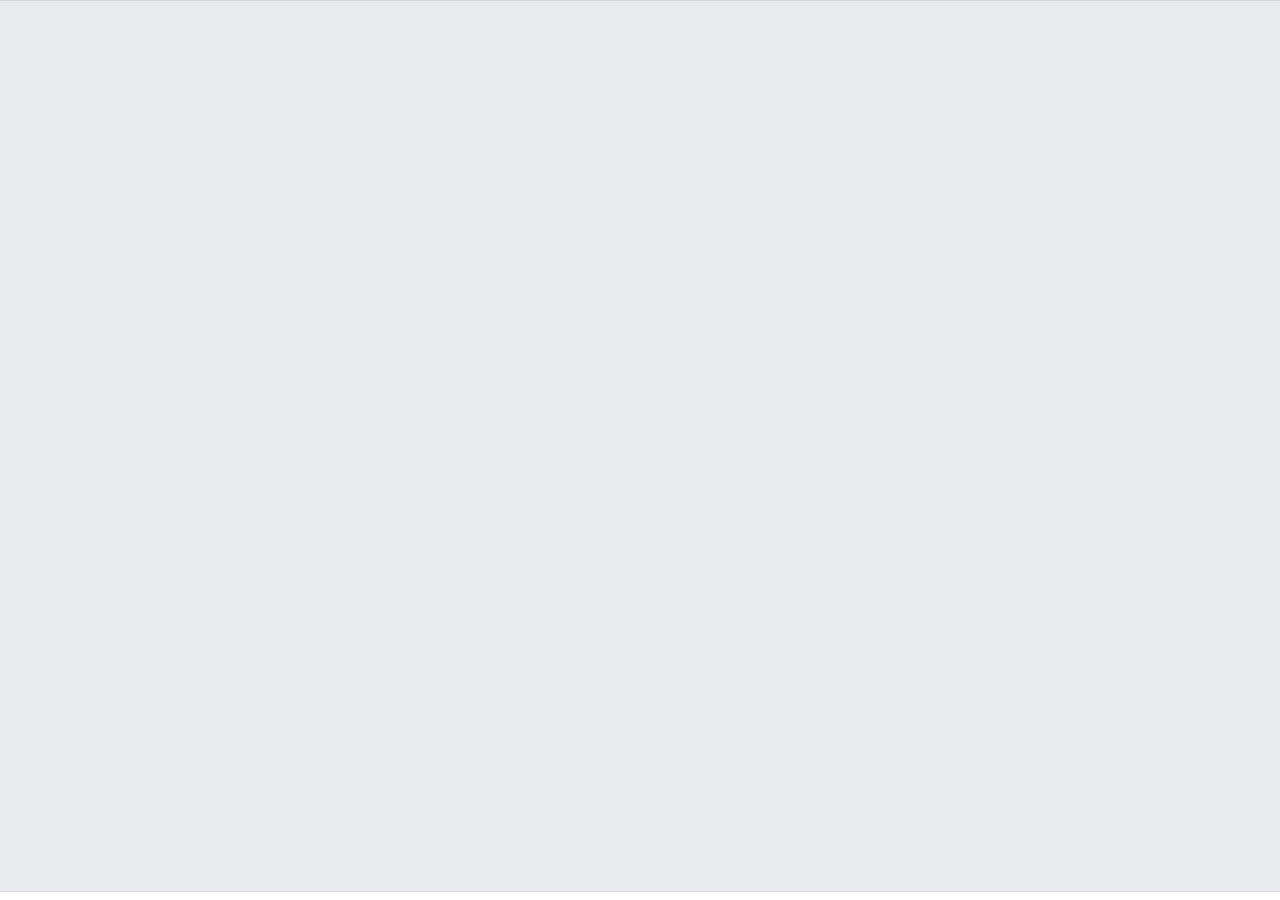
==== assets/parecer_editor/editor.html @ 7762466e "feat(parecer): module "Parecer / Relato" with I. RELATÓRIO, II. FUNDAMENTAÇÃO E ANÁLISE and III. CON" ====
<!doctype html>
<html lang="pt-BR">
<head>
<meta charset="utf-8">
<title>Editor do parecer</title>
<link rel="stylesheet" href="ckeditor5.css">
<link rel="stylesheet" id="estilos-padrao" href="sei_estilos.css">
<style id="estilos-sei"></style>
<style>
  html, body { margin: 0; height: 100%; background: #e9eaee; }
  body { display: flex; flex-direction: column; font-family: "Segoe UI", sans-serif; }
  #barra { position: sticky; top: 0; z-index: 10; background: #fff; border-bottom: 1px solid #d6d8de; }
  #barra .ck.ck-toolbar { border: 0; background: #fff; padding: 2px 6px; }
  #area { flex: 1; overflow: auto; padding: 18px 12px 40px; }
  #folha { max-width: 21cm; margin: 0 auto; background: #fff; box-shadow: 0 1px 4px rgba(0,0,0,.18); }
  #folha .ck-editor__editable { min-height: 24cm; padding: 1.5cm 1.8cm; border: 0 !important; box-shadow: none !important; }
  #rodape { font: 11px "Segoe UI", sans-serif; color: #5e6478; padding: 4px 10px; background: #fff; border-top: 1px solid #d6d8de; display: flex; gap: 16px; }
  .ck.ck-button.gestor-ativo { background: #ffe3b3 !important; }
  .ck-content a.ancora_sei { color: #1f4e9c; text-decoration: underline; cursor: default; }
  @media (max-width: 700px) { #folha .ck-editor__editable { padding: 1cm 0.8cm; } }
</style>
</head>
<body>
<div id="barra"></div>
<div id="area"><div id="folha"><div id="editor"></div></div></div>
<div id="rodape"><span id="contagem"></span><span id="aviso"></span></div>
<script src="ckeditor5.umd.js"></script>
<script src="pt-br.umd.js"></script>
<script src="editor.js"></script>
</body>
</html>
---- assets/parecer_editor/ckeditor5.css ----
/**
 * @license Copyright (c) 2003-2025, CKSource Holding sp. z o.o. All rights reserved.
 * For licensing, see LICENSE.md or https://ckeditor.com/legal/ckeditor-licensing-options
 */
:root{--ck-color-base-foreground:#fafafa;--ck-color-base-background:#fff;--ck-color-base-border:#ccced1;--ck-color-base-action:#53a336;--ck-color-base-focus:#6cb5f9;--ck-color-base-text:#333;--ck-color-base-active:#2977ff;--ck-color-base-active-focus:#0d65ff;--ck-color-base-error:#db3700;--ck-color-focus-border-coordinates:218,81.8%,56.9%;--ck-color-focus-border:hsl(var(--ck-color-focus-border-coordinates));--ck-color-focus-outer-shadow:#cae1fc;--ck-color-focus-disabled-shadow:rgba(119,186,248,.3);--ck-color-focus-error-shadow:rgba(255,64,31,.3);--ck-color-text:var(--ck-color-base-text);--ck-color-shadow-drop:rgba(0,0,0,.15);--ck-color-shadow-drop-active:rgba(0,0,0,.2);--ck-color-shadow-inner:rgba(0,0,0,.1);--ck-color-button-default-background:transparent;--ck-color-button-default-hover-background:#f0f0f0;--ck-color-button-default-active-background:#f0f0f0;--ck-color-button-default-disabled-background:transparent;--ck-color-button-on-background:#f0f7ff;--ck-color-button-on-hover-background:#dbecff;--ck-color-button-on-active-background:#dbecff;--ck-color-button-on-disabled-background:#f0f2f4;--ck-color-button-on-color:#2977ff;--ck-color-button-action-background:var(--ck-color-base-action);--ck-color-button-action-hover-background:#4d9d30;--ck-color-button-action-active-background:#4d9d30;--ck-color-button-action-disabled-background:#7ec365;--ck-color-button-action-text:var(--ck-color-base-background);--ck-color-button-save:#008a00;--ck-color-button-cancel:#db3700;--ck-color-switch-button-off-background:#939393;--ck-color-switch-button-off-hover-background:#7d7d7d;--ck-color-switch-button-on-background:var(--ck-color-button-action-background);--ck-color-switch-button-on-hover-background:#4d9d30;--ck-color-switch-button-inner-background:var(--ck-color-base-background);--ck-color-switch-button-inner-shadow:rgba(0,0,0,.1);--ck-color-dropdown-panel-background:var(--ck-color-base-background);--ck-color-dropdown-panel-border:var(--ck-color-base-border);--ck-color-dialog-background:var(--ck-custom-background);--ck-color-dialog-form-header-border:var(--ck-custom-border);--ck-color-input-background:var(--ck-color-base-background);--ck-color-input-border:var(--ck-color-base-border);--ck-color-input-error-border:var(--ck-color-base-error);--ck-color-input-text:var(--ck-color-base-text);--ck-color-input-disabled-background:#f2f2f2;--ck-color-input-disabled-border:var(--ck-color-base-border);--ck-color-input-disabled-text:#757575;--ck-color-list-background:var(--ck-color-base-background);--ck-color-list-button-hover-background:var(--ck-color-button-default-hover-background);--ck-color-list-button-on-background:var(--ck-color-button-on-color);--ck-color-list-button-on-background-focus:var(--ck-color-button-on-color);--ck-color-list-button-on-text:var(--ck-color-base-background);--ck-color-panel-background:var(--ck-color-base-background);--ck-color-panel-border:var(--ck-color-base-border);--ck-color-toolbar-background:var(--ck-color-base-background);--ck-color-toolbar-border:var(--ck-color-base-border);--ck-color-tooltip-background:var(--ck-color-base-text);--ck-color-tooltip-text:var(--ck-color-base-background);--ck-color-engine-placeholder-text:#707070;--ck-color-upload-bar-background:#6cb5f9;--ck-color-link-default:#0000f0;--ck-color-link-selected-background:rgba(31,176,255,.1);--ck-color-link-fake-selection:rgba(31,176,255,.3);--ck-color-highlight-background:#ff0;--ck-color-light-red:#fcc;--ck-disabled-opacity:.5;--ck-focus-outer-shadow-geometry:0 0 0 3px;--ck-focus-outer-shadow:var(--ck-focus-outer-shadow-geometry) var(--ck-color-focus-outer-shadow);--ck-focus-disabled-outer-shadow:var(--ck-focus-outer-shadow-geometry) var(--ck-color-focus-disabled-shadow);--ck-focus-error-outer-shadow:var(--ck-focus-outer-shadow-geometry) var(--ck-color-focus-error-shadow);--ck-focus-ring:1px solid var(--ck-color-focus-border);--ck-font-size-base:13px;--ck-line-height-base:1.84615;--ck-font-face:Helvetica,Arial,Tahoma,Verdana,Sans-Serif;--ck-font-size-tiny:0.7em;--ck-font-size-small:0.75em;--ck-font-size-normal:1em;--ck-font-size-big:1.4em;--ck-font-size-large:1.8em;--ck-ui-component-min-height:2.3em}.ck-reset_all :not(.ck-reset_all-excluded *),.ck.ck-reset,.ck.ck-reset_all{word-wrap:break-word;background:transparent;border:0;box-sizing:border-box;height:auto;margin:0;padding:0;position:static;text-decoration:none;transition:none;vertical-align:middle;width:auto}.ck-reset_all :not(.ck-reset_all-excluded *),.ck.ck-reset_all{border-collapse:collapse;color:var(--ck-color-text);cursor:auto;float:none;font:normal normal normal var(--ck-font-size-base)/var(--ck-line-height-base) var(--ck-font-face);text-align:left;white-space:nowrap}.ck-reset_all .ck-rtl :not(.ck-reset_all-excluded *){text-align:right}.ck-reset_all iframe:not(.ck-reset_all-excluded *){vertical-align:inherit}.ck-reset_all textarea:not(.ck-reset_all-excluded *){white-space:pre-wrap}.ck-reset_all input[type=password]:not(.ck-reset_all-excluded *),.ck-reset_all input[type=text]:not(.ck-reset_all-excluded *),.ck-reset_all textarea:not(.ck-reset_all-excluded *){cursor:text}.ck-reset_all input[type=password][disabled]:not(.ck-reset_all-excluded *),.ck-reset_all input[type=text][disabled]:not(.ck-reset_all-excluded *),.ck-reset_all textarea[disabled]:not(.ck-reset_all-excluded *){cursor:default}.ck-reset_all fieldset:not(.ck-reset_all-excluded *){border:2px groove #dfdee3;padding:10px}.ck-reset_all button:not(.ck-reset_all-excluded *)::-moz-focus-inner{border:0;padding:0}.ck[dir=rtl],.ck[dir=rtl] .ck{text-align:right}:root{--ck-border-radius:2px;--ck-inner-shadow:2px 2px 3px var(--ck-color-shadow-inner) inset;--ck-drop-shadow:0 1px 2px 1px var(--ck-color-shadow-drop);--ck-drop-shadow-active:0 3px 6px 1px var(--ck-color-shadow-drop-active);--ck-spacing-unit:0.6em;--ck-spacing-large:calc(var(--ck-spacing-unit)*1.5);--ck-spacing-standard:var(--ck-spacing-unit);--ck-spacing-medium:calc(var(--ck-spacing-unit)*0.8);--ck-spacing-small:calc(var(--ck-spacing-unit)*0.5);--ck-spacing-tiny:calc(var(--ck-spacing-unit)*0.3);--ck-spacing-extra-tiny:calc(var(--ck-spacing-unit)*0.16)}.ck.ck-autocomplete>.ck-search__results{background:var(--ck-color-base-background);border:1px solid var(--ck-color-dropdown-panel-border);border-radius:0;max-height:200px;min-width:auto;overflow-y:auto}.ck-rounded-corners .ck.ck-autocomplete>.ck-search__results,.ck.ck-autocomplete>.ck-search__results.ck-rounded-corners{border-radius:var(--ck-border-radius)}.ck.ck-autocomplete>.ck-search__results{box-shadow:var(--ck-drop-shadow),0 0}.ck.ck-autocomplete>.ck-search__results.ck-search__results_n{border-bottom-left-radius:0;border-bottom-right-radius:0;margin-bottom:-1px}.ck.ck-autocomplete>.ck-search__results.ck-search__results_s{border-top-left-radius:0;border-top-right-radius:0;margin-top:-1px}.ck.ck-button,a.ck.ck-button{-webkit-appearance:none;background:var(--ck-color-button-default-background);border:1px solid transparent;border-radius:0;cursor:default;font-size:inherit;line-height:1;min-height:var(--ck-ui-component-min-height);min-width:var(--ck-ui-component-min-height);padding:var(--ck-spacing-tiny);text-align:center;transition:box-shadow .2s ease-in-out,border .2s ease-in-out;vertical-align:middle;white-space:nowrap}.ck.ck-button:not(.ck-disabled):hover,a.ck.ck-button:not(.ck-disabled):hover{background:var(--ck-color-button-default-hover-background)}.ck.ck-button:not(.ck-disabled):active,a.ck.ck-button:not(.ck-disabled):active{background:var(--ck-color-button-default-active-background)}.ck.ck-button.ck-disabled,a.ck.ck-button.ck-disabled{background:var(--ck-color-button-default-disabled-background)}.ck-rounded-corners .ck.ck-button,.ck-rounded-corners a.ck.ck-button,.ck.ck-button.ck-rounded-corners,a.ck.ck-button.ck-rounded-corners{border-radius:var(--ck-border-radius)}@media (prefers-reduced-motion:reduce){.ck.ck-button,a.ck.ck-button{transition:none}}.ck.ck-button:active,.ck.ck-button:focus,a.ck.ck-button:active,a.ck.ck-button:focus{border:var(--ck-focus-ring);box-shadow:var(--ck-focus-outer-shadow),0 0;outline:none}.ck.ck-button .ck-button__icon use,.ck.ck-button .ck-button__icon use *,a.ck.ck-button .ck-button__icon use,a.ck.ck-button .ck-button__icon use *{color:inherit}.ck.ck-button .ck-button__label,a.ck.ck-button .ck-button__label{color:inherit;cursor:inherit;font-size:inherit;font-weight:inherit;vertical-align:middle}[dir=ltr] .ck.ck-button .ck-button__label,[dir=ltr] a.ck.ck-button .ck-button__label{text-align:left}[dir=rtl] .ck.ck-button .ck-button__label,[dir=rtl] a.ck.ck-button .ck-button__label{text-align:right}.ck.ck-button .ck-button__keystroke,a.ck.ck-button .ck-button__keystroke{color:inherit;opacity:.5}[dir=ltr] .ck.ck-button .ck-button__keystroke,[dir=ltr] a.ck.ck-button .ck-button__keystroke{margin-left:var(--ck-spacing-large)}[dir=rtl] .ck.ck-button .ck-button__keystroke,[dir=rtl] a.ck.ck-button .ck-button__keystroke{margin-right:var(--ck-spacing-large)}.ck.ck-button.ck-disabled:active,.ck.ck-button.ck-disabled:focus,a.ck.ck-button.ck-disabled:active,a.ck.ck-button.ck-disabled:focus{box-shadow:var(--ck-focus-disabled-outer-shadow),0 0}.ck.ck-button.ck-disabled .ck-button__icon,.ck.ck-button.ck-disabled .ck-button__label,a.ck.ck-button.ck-disabled .ck-button__icon,a.ck.ck-button.ck-disabled .ck-button__label{opacity:var(--ck-disabled-opacity)}.ck.ck-button.ck-disabled .ck-button__keystroke,a.ck.ck-button.ck-disabled .ck-button__keystroke{opacity:.3}.ck.ck-button.ck-button_with-text,a.ck.ck-button.ck-button_with-text{padding:var(--ck-spacing-tiny) var(--ck-spacing-standard)}[dir=ltr] .ck.ck-button.ck-button_with-text .ck-button__icon,[dir=ltr] a.ck.ck-button.ck-button_with-text .ck-button__icon{margin-right:var(--ck-spacing-medium)}[dir=rtl] .ck.ck-button.ck-button_with-text .ck-button__icon,[dir=rtl] a.ck.ck-button.ck-button_with-text .ck-button__icon{margin-left:var(--ck-spacing-medium)}.ck.ck-button.ck-button_with-keystroke .ck-button__label,a.ck.ck-button.ck-button_with-keystroke .ck-button__label{flex-grow:1}.ck.ck-button.ck-on,a.ck.ck-button.ck-on{background:var(--ck-color-button-on-background);color:var(--ck-color-button-on-color)}.ck.ck-button.ck-on:not(.ck-disabled):hover,a.ck.ck-button.ck-on:not(.ck-disabled):hover{background:var(--ck-color-button-on-hover-background)}.ck.ck-button.ck-on:not(.ck-disabled):active,a.ck.ck-button.ck-on:not(.ck-disabled):active{background:var(--ck-color-button-on-active-background)}.ck.ck-button.ck-on.ck-disabled,a.ck.ck-button.ck-on.ck-disabled{background:var(--ck-color-button-on-disabled-background)}.ck.ck-button.ck-button-save,a.ck.ck-button.ck-button-save{color:var(--ck-color-button-save)}.ck.ck-button.ck-button-cancel,a.ck.ck-button.ck-button-cancel{color:var(--ck-color-button-cancel)}.ck.ck-button-action,a.ck.ck-button-action{background:var(--ck-color-button-action-background);color:var(--ck-color-button-action-text)}.ck.ck-button-action:not(.ck-disabled):hover,a.ck.ck-button-action:not(.ck-disabled):hover{background:var(--ck-color-button-action-hover-background)}.ck.ck-button-action:not(.ck-disabled):active,a.ck.ck-button-action:not(.ck-disabled):active{background:var(--ck-color-button-action-active-background)}.ck.ck-button-action.ck-disabled,a.ck.ck-button-action.ck-disabled{background:var(--ck-color-button-action-disabled-background)}.ck.ck-button-bold,a.ck.ck-button-bold{font-weight:700}:root{--ck-switch-button-toggle-width:2.6153846154em;--ck-switch-button-toggle-inner-size:calc(1.07692em + 1px);--ck-switch-button-translation:calc(var(--ck-switch-button-toggle-width) - var(--ck-switch-button-toggle-inner-size) - 2px);--ck-switch-button-inner-hover-shadow:0 0 0 5px var(--ck-color-switch-button-inner-shadow)}.ck.ck-button.ck-switchbutton,.ck.ck-button.ck-switchbutton.ck-on:active,.ck.ck-button.ck-switchbutton.ck-on:focus,.ck.ck-button.ck-switchbutton.ck-on:hover,.ck.ck-button.ck-switchbutton:active,.ck.ck-button.ck-switchbutton:focus,.ck.ck-button.ck-switchbutton:hover{background:transparent;color:inherit}[dir=ltr] .ck.ck-button.ck-switchbutton .ck-button__label{margin-right:calc(var(--ck-spacing-large)*2)}[dir=rtl] .ck.ck-button.ck-switchbutton .ck-button__label{margin-left:calc(var(--ck-spacing-large)*2)}.ck.ck-button.ck-switchbutton .ck-button__toggle{background:var(--ck-color-switch-button-off-background);border:1px solid transparent;border-radius:0;transition:background .4s ease,box-shadow .2s ease-in-out,outline .2s ease-in-out;width:var(--ck-switch-button-toggle-width)}.ck-rounded-corners .ck.ck-button.ck-switchbutton .ck-button__toggle,.ck.ck-button.ck-switchbutton .ck-button__toggle.ck-rounded-corners{border-radius:var(--ck-border-radius)}[dir=ltr] .ck.ck-button.ck-switchbutton .ck-button__toggle{margin-left:auto}[dir=rtl] .ck.ck-button.ck-switchbutton .ck-button__toggle{margin-right:auto}.ck.ck-button.ck-switchbutton .ck-button__toggle .ck-button__toggle__inner{background:var(--ck-color-switch-button-inner-background);border-radius:0;height:var(--ck-switch-button-toggle-inner-size);transition:all .3s ease;width:var(--ck-switch-button-toggle-inner-size)}.ck-rounded-corners .ck.ck-button.ck-switchbutton .ck-button__toggle .ck-button__toggle__inner,.ck.ck-button.ck-switchbutton .ck-button__toggle .ck-button__toggle__inner.ck-rounded-corners{border-radius:var(--ck-border-radius);border-radius:calc(var(--ck-border-radius)*.5)}@media (prefers-reduced-motion:reduce){.ck.ck-button.ck-switchbutton .ck-button__toggle .ck-button__toggle__inner{transition:none}}.ck.ck-button.ck-switchbutton .ck-button__toggle:hover{background:var(--ck-color-switch-button-off-hover-background)}.ck.ck-button.ck-switchbutton .ck-button__toggle:hover .ck-button__toggle__inner{box-shadow:var(--ck-switch-button-inner-hover-shadow)}.ck.ck-button.ck-switchbutton.ck-disabled .ck-button__toggle{opacity:var(--ck-disabled-opacity)}.ck.ck-button.ck-switchbutton:focus{border-color:transparent;box-shadow:none;outline:none}.ck.ck-button.ck-switchbutton:focus .ck-button__toggle{box-shadow:0 0 0 1px var(--ck-color-base-background),0 0 0 5px var(--ck-color-focus-outer-shadow);outline:var(--ck-focus-ring);outline-offset:1px}.ck.ck-button.ck-switchbutton.ck-on .ck-button__toggle{background:var(--ck-color-switch-button-on-background)}.ck.ck-button.ck-switchbutton.ck-on .ck-button__toggle:hover{background:var(--ck-color-switch-button-on-hover-background)}[dir=ltr] .ck.ck-button.ck-switchbutton.ck-on .ck-button__toggle .ck-button__toggle__inner{transform:translateX(var( --ck-switch-button-translation ))}[dir=rtl] .ck.ck-button.ck-switchbutton.ck-on .ck-button__toggle .ck-button__toggle__inner{transform:translateX(calc(var( --ck-switch-button-translation )*-1))}.ck.ck-button.ck-list-item-button{padding:var(--ck-spacing-tiny) calc(var(--ck-spacing-standard)*2)}.ck.ck-button.ck-list-item-button,.ck.ck-button.ck-list-item-button.ck-on{background:var(--ck-color-list-background);color:var(--ck-color-text)}[dir=ltr] .ck.ck-button.ck-list-item-button:has(.ck-list-item-button__check-holder){padding-left:var(--ck-spacing-small)}[dir=rtl] .ck.ck-button.ck-list-item-button:has(.ck-list-item-button__check-holder){padding-right:var(--ck-spacing-small)}.ck.ck-button.ck-list-item-button.ck-button.ck-on:hover,.ck.ck-button.ck-list-item-button.ck-on:hover,.ck.ck-button.ck-list-item-button.ck-on:not(.ck-list-item-button_toggleable),.ck.ck-button.ck-list-item-button:hover:not(.ck-disabled){background:var(--ck-color-list-button-hover-background)}.ck.ck-button.ck-list-item-button.ck-button.ck-on:hover:not(.ck-disabled),.ck.ck-button.ck-list-item-button.ck-on:hover:not(.ck-disabled),.ck.ck-button.ck-list-item-button.ck-on:not(.ck-list-item-button_toggleable):not(.ck-disabled),.ck.ck-button.ck-list-item-button:hover:not(.ck-disabled):not(.ck-disabled){color:var(--ck-color-text)}:root{--ck-collapsible-arrow-size:calc(var(--ck-icon-size)*0.5)}.ck.ck-collapsible>.ck.ck-button{border-radius:0;color:inherit;font-weight:700;width:100%}.ck.ck-collapsible>.ck.ck-button:focus{background:transparent}.ck.ck-collapsible>.ck.ck-button:active,.ck.ck-collapsible>.ck.ck-button:hover:not(:focus),.ck.ck-collapsible>.ck.ck-button:not(:focus){background:transparent;border-color:transparent;box-shadow:none}.ck.ck-collapsible>.ck.ck-button>.ck-icon{margin-right:var(--ck-spacing-medium);width:var(--ck-collapsible-arrow-size)}.ck.ck-collapsible>.ck-collapsible__children{padding:var(--ck-spacing-medium) var(--ck-spacing-large) var(--ck-spacing-large)}.ck.ck-collapsible.ck-collapsible_collapsed>.ck.ck-button .ck-icon{transform:rotate(-90deg)}:root{--ck-color-grid-tile-size:24px;--ck-color-color-grid-check-icon:#166fd4}.ck.ck-color-grid{grid-gap:5px;padding:8px}.ck.ck-color-grid__tile{transition:box-shadow .2s ease}@media (forced-colors:none){.ck.ck-color-grid__tile{border:0;height:var(--ck-color-grid-tile-size);min-height:var(--ck-color-grid-tile-size);min-width:var(--ck-color-grid-tile-size);padding:0;width:var(--ck-color-grid-tile-size)}.ck.ck-color-grid__tile.ck-on,.ck.ck-color-grid__tile:focus:not(.ck-disabled),.ck.ck-color-grid__tile:hover:not(.ck-disabled){border:0}.ck.ck-color-grid__tile.ck-color-selector__color-tile_bordered{box-shadow:0 0 0 1px var(--ck-color-base-border)}.ck.ck-color-grid__tile.ck-on{box-shadow:inset 0 0 0 1px var(--ck-color-base-background),0 0 0 2px var(--ck-color-base-text)}.ck.ck-color-grid__tile:focus:not(.ck-disabled),.ck.ck-color-grid__tile:hover:not(.ck-disabled){box-shadow:inset 0 0 0 1px var(--ck-color-base-background),0 0 0 2px var(--ck-color-focus-border)}}@media (forced-colors:active){.ck.ck-color-grid__tile{height:unset;min-height:unset;min-width:unset;padding:0 var(--ck-spacing-small);width:unset}.ck.ck-color-grid__tile .ck-button__label{display:inline-block}}@media (prefers-reduced-motion:reduce){.ck.ck-color-grid__tile{transition:none}}.ck.ck-color-grid__tile.ck-disabled{cursor:unset;transition:unset}.ck.ck-color-grid__tile .ck.ck-icon{color:var(--ck-color-color-grid-check-icon);display:none}.ck.ck-color-grid__tile.ck-on .ck.ck-icon{display:block}.ck.ck-color-grid__label{padding:0 var(--ck-spacing-standard)}.ck.ck-color-selector .ck-color-grids-fragment .ck-button.ck-color-selector__color-picker,.ck.ck-color-selector .ck-color-grids-fragment .ck-button.ck-color-selector__remove-color{width:100%}.ck.ck-color-selector .ck-color-grids-fragment .ck-button.ck-color-selector__color-picker{border-bottom-left-radius:0;border-bottom-right-radius:0;padding:calc(var(--ck-spacing-standard)/2) var(--ck-spacing-standard)}.ck.ck-color-selector .ck-color-grids-fragment .ck-button.ck-color-selector__color-picker:not(:focus){border-top:1px solid var(--ck-color-base-border)}[dir=ltr] .ck.ck-color-selector .ck-color-grids-fragment .ck-button.ck-color-selector__color-picker .ck.ck-icon{margin-right:var(--ck-spacing-standard)}[dir=rtl] .ck.ck-color-selector .ck-color-grids-fragment .ck-button.ck-color-selector__color-picker .ck.ck-icon{margin-left:var(--ck-spacing-standard)}.ck.ck-color-selector .ck-color-grids-fragment label.ck.ck-color-grid__label{font-weight:unset}.ck.ck-color-selector .ck-color-picker-fragment .ck.ck-color-picker{padding:8px}.ck.ck-color-selector .ck-color-picker-fragment .ck.ck-color-picker .hex-color-picker{height:100px;min-width:180px}.ck.ck-color-selector .ck-color-picker-fragment .ck.ck-color-picker .hex-color-picker::part(saturation){border-radius:var(--ck-border-radius) var(--ck-border-radius) 0 0}.ck.ck-color-selector .ck-color-picker-fragment .ck.ck-color-picker .hex-color-picker::part(hue){border-radius:0 0 var(--ck-border-radius) var(--ck-border-radius)}.ck.ck-color-selector .ck-color-picker-fragment .ck.ck-color-picker .hex-color-picker::part(hue-pointer),.ck.ck-color-selector .ck-color-picker-fragment .ck.ck-color-picker .hex-color-picker::part(saturation-pointer){height:15px;width:15px}.ck.ck-color-selector .ck-color-picker-fragment .ck.ck-color-selector_action-bar{padding:0 8px 8px}:root{--ck-dialog-overlay-background-color:rgba(0,0,0,.5);--ck-dialog-drop-shadow:0px 0px 6px 2px rgba(0,0,0,.15);--ck-dialog-max-width:100vw;--ck-dialog-max-height:90vh;--ck-color-dialog-background:var(--ck-color-base-background);--ck-color-dialog-form-header-border:var(--ck-color-base-border)}.ck.ck-dialog-overlay{animation:ck-dialog-fade-in .3s;background:var(--ck-dialog-overlay-background-color);z-index:var(--ck-z-dialog)}.ck.ck-dialog{--ck-drop-shadow:var(--ck-dialog-drop-shadow);background:var(--ck-color-dialog-background);border:1px solid var(--ck-color-base-border);border-radius:0;max-height:var(--ck-dialog-max-height);max-width:var(--ck-dialog-max-width);overscroll-behavior:contain}.ck-rounded-corners .ck.ck-dialog,.ck.ck-dialog.ck-rounded-corners{border-radius:var(--ck-border-radius)}.ck.ck-dialog{box-shadow:var(--ck-drop-shadow),0 0}.ck.ck-dialog .ck.ck-form__header{border-bottom:1px solid var(--ck-color-dialog-form-header-border)}.ck-dialog-scroll-locked{overflow:hidden}@keyframes ck-dialog-fade-in{0%{background:transparent}to{background:var(--ck-dialog-overlay-background-color)}}.ck.ck-dialog .ck.ck-dialog__actions{padding:var(--ck-spacing-large)}.ck.ck-dialog .ck.ck-dialog__actions>*+*{margin-left:var(--ck-spacing-large)}:root{--ck-dropdown-arrow-size:calc(var(--ck-icon-size)*0.5)}.ck.ck-dropdown{font-size:inherit}.ck.ck-dropdown .ck-dropdown__arrow{width:var(--ck-dropdown-arrow-size)}[dir=ltr] .ck.ck-dropdown .ck-dropdown__arrow{margin-left:var(--ck-spacing-standard);right:var(--ck-spacing-standard)}[dir=rtl] .ck.ck-dropdown .ck-dropdown__arrow{left:var(--ck-spacing-standard);margin-right:var(--ck-spacing-small)}.ck.ck-dropdown.ck-disabled .ck-dropdown__arrow{opacity:var(--ck-disabled-opacity)}[dir=ltr] .ck.ck-dropdown .ck-button.ck-dropdown__button:not(.ck-button_with-text){padding-left:var(--ck-spacing-small)}[dir=rtl] .ck.ck-dropdown .ck-button.ck-dropdown__button:not(.ck-button_with-text){padding-right:var(--ck-spacing-small)}.ck.ck-dropdown .ck-button.ck-dropdown__button .ck-button__label{overflow:hidden;text-overflow:ellipsis;width:7em}.ck.ck-dropdown .ck-button.ck-dropdown__button.ck-disabled .ck-button__label{opacity:var(--ck-disabled-opacity)}.ck.ck-dropdown .ck-button.ck-dropdown__button.ck-on{border-bottom-left-radius:0;border-bottom-right-radius:0}.ck.ck-dropdown .ck-button.ck-dropdown__button.ck-dropdown__button_label-width_auto .ck-button__label{width:auto}.ck.ck-dropdown .ck-button.ck-dropdown__button.ck-off:active,.ck.ck-dropdown .ck-button.ck-dropdown__button.ck-on:active{box-shadow:none}.ck.ck-dropdown .ck-button.ck-dropdown__button.ck-off:active:focus,.ck.ck-dropdown .ck-button.ck-dropdown__button.ck-on:active:focus{box-shadow:var(--ck-focus-outer-shadow),0 0}.ck.ck-dropdown__panel{background:var(--ck-color-dropdown-panel-background);border:1px solid var(--ck-color-dropdown-panel-border);border-radius:0;bottom:0;min-width:100%}.ck-rounded-corners .ck.ck-dropdown__panel,.ck.ck-dropdown__panel.ck-rounded-corners{border-radius:var(--ck-border-radius)}.ck.ck-dropdown__panel{box-shadow:var(--ck-drop-shadow),0 0}.ck.ck-dropdown__panel.ck-dropdown__panel_se{border-top-left-radius:0}.ck.ck-dropdown__panel.ck-dropdown__panel_sw{border-top-right-radius:0}.ck.ck-dropdown__panel.ck-dropdown__panel_ne{border-bottom-left-radius:0}.ck.ck-dropdown__panel.ck-dropdown__panel_nw{border-bottom-right-radius:0}.ck.ck-dropdown__panel:focus{outline:none}.ck.ck-dropdown>.ck-dropdown__panel>.ck-list{border-radius:0}.ck-rounded-corners .ck.ck-dropdown>.ck-dropdown__panel>.ck-list,.ck.ck-dropdown>.ck-dropdown__panel>.ck-list.ck-rounded-corners{border-radius:var(--ck-border-radius);border-top-left-radius:0}.ck.ck-dropdown>.ck-dropdown__panel>.ck-list .ck-list__item:first-child>.ck-button{border-radius:0}.ck-rounded-corners .ck.ck-dropdown>.ck-dropdown__panel>.ck-list .ck-list__item:first-child>.ck-button,.ck.ck-dropdown>.ck-dropdown__panel>.ck-list .ck-list__item:first-child>.ck-button.ck-rounded-corners{border-radius:var(--ck-border-radius);border-bottom-left-radius:0;border-bottom-right-radius:0;border-top-left-radius:0}.ck.ck-dropdown>.ck-dropdown__panel>.ck-list .ck-list__item:last-child>.ck-button{border-radius:0}.ck-rounded-corners .ck.ck-dropdown>.ck-dropdown__panel>.ck-list .ck-list__item:last-child>.ck-button,.ck.ck-dropdown>.ck-dropdown__panel>.ck-list .ck-list__item:last-child>.ck-button.ck-rounded-corners{border-radius:var(--ck-border-radius);border-top-left-radius:0;border-top-right-radius:0}:root{--ck-color-split-button-hover-background:#ebebeb;--ck-color-split-button-hover-border:#b3b3b3}[dir=ltr] .ck.ck-splitbutton.ck-splitbutton_open>.ck-splitbutton__action,[dir=ltr] .ck.ck-splitbutton:hover>.ck-splitbutton__action{border-bottom-right-radius:unset;border-top-right-radius:unset}[dir=rtl] .ck.ck-splitbutton.ck-splitbutton_open>.ck-splitbutton__action,[dir=rtl] .ck.ck-splitbutton:hover>.ck-splitbutton__action{border-bottom-left-radius:unset;border-top-left-radius:unset}.ck.ck-splitbutton>.ck-splitbutton__arrow{min-width:unset}[dir=ltr] .ck.ck-splitbutton>.ck-splitbutton__arrow{border-bottom-left-radius:unset;border-top-left-radius:unset}[dir=rtl] .ck.ck-splitbutton>.ck-splitbutton__arrow{border-bottom-right-radius:unset;border-top-right-radius:unset}.ck.ck-splitbutton>.ck-splitbutton__arrow svg{width:var(--ck-dropdown-arrow-size)}.ck.ck-splitbutton>.ck-splitbutton__arrow:not(:focus){border-bottom-width:0;border-top-width:0}.ck.ck-splitbutton.ck-splitbutton_open{border-radius:0}.ck-rounded-corners .ck.ck-splitbutton.ck-splitbutton_open,.ck.ck-splitbutton.ck-splitbutton_open.ck-rounded-corners{border-radius:var(--ck-border-radius)}.ck-rounded-corners .ck.ck-splitbutton.ck-splitbutton_open>.ck-splitbutton__action,.ck.ck-splitbutton.ck-splitbutton_open.ck-rounded-corners>.ck-splitbutton__action{border-bottom-left-radius:0}.ck-rounded-corners .ck.ck-splitbutton.ck-splitbutton_open>.ck-splitbutton__arrow,.ck.ck-splitbutton.ck-splitbutton_open.ck-rounded-corners>.ck-splitbutton__arrow{border-bottom-right-radius:0}.ck.ck-splitbutton.ck-splitbutton_open>.ck-button:not(.ck-on):not(.ck-disabled):not(:hover),.ck.ck-splitbutton:hover>.ck-button:not(.ck-on):not(.ck-disabled):not(:hover){background:var(--ck-color-split-button-hover-background)}.ck.ck-splitbutton.ck-splitbutton_open>.ck-splitbutton__arrow:not(.ck-disabled):after,.ck.ck-splitbutton:hover>.ck-splitbutton__arrow:not(.ck-disabled):after{background-color:var(--ck-color-split-button-hover-border);content:"";height:100%;position:absolute;width:1px}.ck.ck-splitbutton.ck-splitbutton_open>.ck-splitbutton__arrow:focus:after,.ck.ck-splitbutton:hover>.ck-splitbutton__arrow:focus:after{--ck-color-split-button-hover-border:var(--ck-color-focus-border)}[dir=ltr] .ck.ck-splitbutton.ck-splitbutton_open>.ck-splitbutton__arrow:not(.ck-disabled):after,[dir=ltr] .ck.ck-splitbutton:hover>.ck-splitbutton__arrow:not(.ck-disabled):after{left:-1px}[dir=rtl] .ck.ck-splitbutton.ck-splitbutton_open>.ck-splitbutton__arrow:not(.ck-disabled):after,[dir=rtl] .ck.ck-splitbutton:hover>.ck-splitbutton__arrow:not(.ck-disabled):after{right:-1px}.ck.ck-toolbar-dropdown .ck-toolbar{border:0}.ck.ck-button.ck-dropdown-menu-list__nested-menu__button{border-radius:0;padding:var(--ck-spacing-tiny) calc(var(--ck-spacing-standard)*2);width:100%}.ck.ck-button.ck-dropdown-menu-list__nested-menu__button:focus{border-color:transparent;box-shadow:none}.ck.ck-button.ck-dropdown-menu-list__nested-menu__button:focus:not(.ck-on){background:var(--ck-color-button-default-hover-background)}.ck.ck-button.ck-dropdown-menu-list__nested-menu__button>.ck-button__label{flex-grow:1;overflow:hidden;text-overflow:ellipsis}.ck.ck-button.ck-dropdown-menu-list__nested-menu__button.ck-disabled>.ck-button__label{opacity:var(--ck-disabled-opacity)}.ck.ck-button.ck-dropdown-menu-list__nested-menu__button.ck-icon-spacing:not(:has(.ck-button__icon))>.ck-button__label{margin-left:calc(var(--ck-icon-size) - var(--ck-spacing-small))}.ck.ck-button.ck-dropdown-menu-list__nested-menu__button>.ck-dropdown-menu-list__nested-menu__button__arrow{width:var(--ck-dropdown-arrow-size)}[dir=ltr] .ck.ck-button.ck-dropdown-menu-list__nested-menu__button>.ck-dropdown-menu-list__nested-menu__button__arrow{margin-right:calc(var(--ck-spacing-small)*-1);transform:rotate(-90deg)}[dir=rtl] .ck.ck-button.ck-dropdown-menu-list__nested-menu__button>.ck-dropdown-menu-list__nested-menu__button__arrow{margin-left:calc(var(--ck-spacing-small)*-1);transform:rotate(90deg)}.ck.ck-button.ck-dropdown-menu-list__nested-menu__button.ck-disabled>.ck-dropdown-menu-list__nested-menu__button__arrow{opacity:var(--ck-disabled-opacity)}[dir=ltr] .ck.ck-button.ck-dropdown-menu-list__nested-menu__button:not(.ck-button_with-text){padding-left:var(--ck-spacing-small)}[dir=ltr] .ck.ck-button.ck-dropdown-menu-list__nested-menu__button>.ck-dropdown-menu-list__nested-menu__button__arrow{margin-left:var(--ck-spacing-standard);right:var(--ck-spacing-standard)}[dir=rtl] .ck.ck-button.ck-dropdown-menu-list__nested-menu__button:not(.ck-button_with-text){padding-right:var(--ck-spacing-small)}[dir=rtl] .ck.ck-button.ck-dropdown-menu-list__nested-menu__button>.ck-dropdown-menu-list__nested-menu__button__arrow{left:var(--ck-spacing-standard);margin-right:var(--ck-spacing-small)}:root{--ck-dropdown-menu-menu-item-min-width:18em}.ck.ck-dropdown-menu-list__nested-menu__item{min-width:var(--ck-dropdown-menu-menu-item-min-width)}.ck-button.ck-dropdown-menu-list__nested-menu__item__button{border-radius:0}.ck-button.ck-dropdown-menu-list__nested-menu__item__button>.ck-spinner-container,.ck-button.ck-dropdown-menu-list__nested-menu__item__button>.ck-spinner-container .ck-spinner{--ck-toolbar-spinner-size:20px}.ck-button.ck-dropdown-menu-list__nested-menu__item__button>.ck-spinner-container{margin-left:calc(var(--ck-spacing-small)*-1);margin-right:var(--ck-spacing-small)}.ck-button.ck-dropdown-menu-list__nested-menu__item__button:focus{border-color:transparent;box-shadow:none}.ck-button.ck-dropdown-menu-list__nested-menu__item__button:focus:not(.ck-on){background:var(--ck-color-button-default-hover-background)}:root{--ck-dropdown-menu-menu-panel-max-width:75vw}.ck.ck-balloon-panel.ck-dropdown-menu__nested-menu__panel{background:var(--ck-color-dropdown-panel-background);border:1px solid var(--ck-color-dropdown-panel-border);bottom:0;box-shadow:var(--ck-drop-shadow),0 0;height:fit-content;max-width:var(--ck-dropdown-menu-menu-panel-max-width)}.ck.ck-balloon-panel.ck-dropdown-menu__nested-menu__panel:after,.ck.ck-balloon-panel.ck-dropdown-menu__nested-menu__panel:before{display:none}.ck.ck-balloon-panel.ck-dropdown-menu__nested-menu__panel.ck-balloon-panel_es,.ck.ck-balloon-panel.ck-dropdown-menu__nested-menu__panel.ck-balloon-panel_se{border-top-left-radius:0}.ck.ck-balloon-panel.ck-dropdown-menu__nested-menu__panel.ck-balloon-panel_sw,.ck.ck-balloon-panel.ck-dropdown-menu__nested-menu__panel.ck-balloon-panel_ws{border-top-right-radius:0}.ck.ck-balloon-panel.ck-dropdown-menu__nested-menu__panel.ck-balloon-panel_en,.ck.ck-balloon-panel.ck-dropdown-menu__nested-menu__panel.ck-balloon-panel_ne{border-bottom-left-radius:0}.ck.ck-balloon-panel.ck-dropdown-menu__nested-menu__panel.ck-balloon-panel_nw,.ck.ck-balloon-panel.ck-dropdown-menu__nested-menu__panel.ck-balloon-panel_wn{border-bottom-right-radius:0}.ck.ck-balloon-panel.ck-dropdown-menu__nested-menu__panel:focus{outline:none}:root{--ck-accessibility-help-dialog-max-width:600px;--ck-accessibility-help-dialog-max-height:400px;--ck-accessibility-help-dialog-border-color:#ccced1;--ck-accessibility-help-dialog-code-background-color:#ededed;--ck-accessibility-help-dialog-kbd-shadow-color:#9c9c9c}.ck.ck-accessibility-help-dialog .ck-accessibility-help-dialog__content{border:1px solid transparent;max-height:var(--ck-accessibility-help-dialog-max-height);max-width:var(--ck-accessibility-help-dialog-max-width);overflow:auto;padding:var(--ck-spacing-large);user-select:text}.ck.ck-accessibility-help-dialog .ck-accessibility-help-dialog__content:focus{border:var(--ck-focus-ring);box-shadow:var(--ck-focus-outer-shadow),0 0;outline:none}.ck.ck-accessibility-help-dialog .ck-accessibility-help-dialog__content *{white-space:normal}.ck.ck-accessibility-help-dialog .ck-accessibility-help-dialog__content .ck-label{display:none}.ck.ck-accessibility-help-dialog .ck-accessibility-help-dialog__content h3{font-size:1.2em;font-weight:700}.ck.ck-accessibility-help-dialog .ck-accessibility-help-dialog__content h4{font-size:1em;font-weight:700}.ck.ck-accessibility-help-dialog .ck-accessibility-help-dialog__content h3,.ck.ck-accessibility-help-dialog .ck-accessibility-help-dialog__content h4,.ck.ck-accessibility-help-dialog .ck-accessibility-help-dialog__content p,.ck.ck-accessibility-help-dialog .ck-accessibility-help-dialog__content table{margin:1em 0}.ck.ck-accessibility-help-dialog .ck-accessibility-help-dialog__content dl{border-bottom:none;border-top:1px solid var(--ck-accessibility-help-dialog-border-color);display:grid;grid-template-columns:2fr 1fr}.ck.ck-accessibility-help-dialog .ck-accessibility-help-dialog__content dl dd,.ck.ck-accessibility-help-dialog .ck-accessibility-help-dialog__content dl dt{border-bottom:1px solid var(--ck-accessibility-help-dialog-border-color);padding:.4em 0}.ck.ck-accessibility-help-dialog .ck-accessibility-help-dialog__content dl dt{grid-column-start:1}.ck.ck-accessibility-help-dialog .ck-accessibility-help-dialog__content dl dd{grid-column-start:2;text-align:right}.ck.ck-accessibility-help-dialog .ck-accessibility-help-dialog__content code,.ck.ck-accessibility-help-dialog .ck-accessibility-help-dialog__content kbd{background:var(--ck-accessibility-help-dialog-code-background-color);border-radius:2px;display:inline-block;font-size:.9em;line-height:1;padding:.4em;text-align:center;vertical-align:middle}.ck.ck-accessibility-help-dialog .ck-accessibility-help-dialog__content code{font-family:monospace}.ck.ck-accessibility-help-dialog .ck-accessibility-help-dialog__content kbd{box-shadow:0 1px 1px var(--ck-accessibility-help-dialog-kbd-shadow-color);margin:0 1px;min-width:1.8em}.ck.ck-accessibility-help-dialog .ck-accessibility-help-dialog__content kbd+kbd{margin-left:2px}:root{--ck-color-editable-blur-selection:#d9d9d9}.ck.ck-editor__editable:not(.ck-editor__nested-editable){border-radius:0}.ck-rounded-corners .ck.ck-editor__editable:not(.ck-editor__nested-editable),.ck.ck-editor__editable.ck-rounded-corners:not(.ck-editor__nested-editable){border-radius:var(--ck-border-radius)}.ck.ck-editor__editable.ck-focused:not(.ck-editor__nested-editable){border:var(--ck-focus-ring);box-shadow:var(--ck-inner-shadow),0 0;outline:none}.ck.ck-editor__editable_inline{border:1px solid transparent;overflow:auto;padding:0 var(--ck-spacing-standard)}.ck.ck-editor__editable_inline[dir=ltr]{text-align:left}.ck.ck-editor__editable_inline[dir=rtl]{text-align:right}.ck.ck-editor__editable_inline>:first-child{margin-top:var(--ck-spacing-large)}.ck.ck-editor__editable_inline>:last-child{margin-bottom:var(--ck-spacing-large)}.ck.ck-editor__editable_inline.ck-blurred ::selection{background:var(--ck-color-editable-blur-selection)}.ck.ck-balloon-panel.ck-toolbar-container[class*=arrow_n]:after{border-bottom-color:var(--ck-color-panel-background)}.ck.ck-balloon-panel.ck-toolbar-container[class*=arrow_s]:after{border-top-color:var(--ck-color-panel-background)}:root{--ck-form-header-height:44px}.ck.ck-form__header{border-bottom:1px solid var(--ck-color-base-border);height:var(--ck-form-header-height);line-height:var(--ck-form-header-height);padding:var(--ck-spacing-small) var(--ck-spacing-large)}[dir=ltr] .ck.ck-form__header>.ck-icon{margin-right:var(--ck-spacing-medium)}[dir=rtl] .ck.ck-form__header>.ck-icon{margin-left:var(--ck-spacing-medium)}.ck.ck-form__header .ck-form__header__label{--ck-font-size-base:15px;font-weight:700}:root{--ck-icon-size:calc(var(--ck-line-height-base)*var(--ck-font-size-normal));--ck-icon-font-size:.8333350694em}.ck.ck-icon{font-size:var(--ck-icon-font-size);height:var(--ck-icon-size);width:var(--ck-icon-size)}.ck.ck-icon,.ck.ck-icon *{cursor:inherit}.ck.ck-icon.ck-icon_inherit-color,.ck.ck-icon.ck-icon_inherit-color *{color:inherit}.ck.ck-icon.ck-icon_inherit-color :not([fill]){fill:currentColor}:root{--ck-input-width:18em;--ck-input-text-width:var(--ck-input-width)}.ck.ck-input{background:var(--ck-color-input-background);border:1px solid var(--ck-color-input-border);border-radius:0;min-height:var(--ck-ui-component-min-height);min-width:var(--ck-input-width);padding:var(--ck-spacing-extra-tiny) var(--ck-spacing-medium);transition:box-shadow .1s ease-in-out,border .1s ease-in-out}.ck-rounded-corners .ck.ck-input,.ck.ck-input.ck-rounded-corners{border-radius:var(--ck-border-radius)}@media (prefers-reduced-motion:reduce){.ck.ck-input{transition:none}}.ck.ck-input:focus{border:var(--ck-focus-ring);box-shadow:var(--ck-focus-outer-shadow),0 0;outline:none}.ck.ck-input[readonly]{background:var(--ck-color-input-disabled-background);border:1px solid var(--ck-color-input-disabled-border);color:var(--ck-color-input-disabled-text)}.ck.ck-input[readonly]:focus{box-shadow:var(--ck-focus-disabled-outer-shadow),0 0}.ck.ck-input.ck-error{animation:ck-input-shake .3s ease both;border-color:var(--ck-color-input-error-border)}@media (prefers-reduced-motion:reduce){.ck.ck-input.ck-error{animation:none}}.ck.ck-input.ck-error:focus{box-shadow:var(--ck-focus-error-outer-shadow),0 0}@keyframes ck-input-shake{20%{transform:translateX(-2px)}40%{transform:translateX(2px)}60%{transform:translateX(-1px)}80%{transform:translateX(1px)}}.ck.ck-label{font-weight:700}:root{--ck-labeled-field-view-transition:.1s cubic-bezier(0,0,0.24,0.95);--ck-labeled-field-empty-unfocused-max-width:100% - 2 * var(--ck-spacing-medium);--ck-labeled-field-label-default-position-x:var(--ck-spacing-medium);--ck-labeled-field-label-default-position-y:calc(var(--ck-font-size-base)*0.6);--ck-color-labeled-field-label-background:var(--ck-color-base-background)}.ck.ck-labeled-field-view{border-radius:0}.ck-rounded-corners .ck.ck-labeled-field-view,.ck.ck-labeled-field-view.ck-rounded-corners{border-radius:var(--ck-border-radius)}.ck.ck-labeled-field-view>.ck.ck-labeled-field-view__input-wrapper{width:100%}.ck.ck-labeled-field-view>.ck.ck-labeled-field-view__input-wrapper>.ck.ck-label{background:var(--ck-color-labeled-field-label-background);font-weight:400;line-height:normal;max-width:100%;overflow:hidden;padding:0 calc(var(--ck-font-size-tiny)*.5);pointer-events:none;text-overflow:ellipsis;top:0;transition:transform var(--ck-labeled-field-view-transition),padding var(--ck-labeled-field-view-transition),background var(--ck-labeled-field-view-transition)}[dir=ltr] .ck.ck-labeled-field-view>.ck.ck-labeled-field-view__input-wrapper>.ck.ck-label{left:0;transform:translate(var(--ck-spacing-medium),-6px) scale(.75);transform-origin:0 0}[dir=rtl] .ck.ck-labeled-field-view>.ck.ck-labeled-field-view__input-wrapper>.ck.ck-label{right:0;transform:translate(calc(var(--ck-spacing-medium)*-1),-6px) scale(.75);transform-origin:100% 0}@media (prefers-reduced-motion:reduce){.ck.ck-labeled-field-view>.ck.ck-labeled-field-view__input-wrapper>.ck.ck-label{transition:none}}.ck.ck-labeled-field-view.ck-error .ck-input:not([readonly])+.ck.ck-label,.ck.ck-labeled-field-view.ck-error>.ck.ck-labeled-field-view__input-wrapper>.ck.ck-label{color:var(--ck-color-base-error)}.ck.ck-labeled-field-view .ck-labeled-field-view__status{font-size:var(--ck-font-size-small);margin-top:var(--ck-spacing-small);white-space:normal}.ck.ck-labeled-field-view .ck-labeled-field-view__status.ck-labeled-field-view__status_error{color:var(--ck-color-base-error)}.ck.ck-labeled-field-view.ck-disabled>.ck.ck-labeled-field-view__input-wrapper>.ck.ck-label,.ck.ck-labeled-field-view.ck-labeled-field-view_empty:not(.ck-labeled-field-view_focused)>.ck.ck-labeled-field-view__input-wrapper>.ck.ck-label{color:var(--ck-color-input-disabled-text)}.ck.ck-labeled-field-view.ck-disabled.ck-labeled-field-view_empty:not(.ck-labeled-field-view_placeholder)>.ck.ck-labeled-field-view__input-wrapper>.ck.ck-label,.ck.ck-labeled-field-view.ck-labeled-field-view_empty:not(.ck-labeled-field-view_focused):not(.ck-labeled-field-view_placeholder):not(.ck-error)>.ck.ck-labeled-field-view__input-wrapper>.ck.ck-label{background:transparent;max-width:calc(var(--ck-labeled-field-empty-unfocused-max-width));padding:0}[dir=ltr] .ck.ck-labeled-field-view.ck-disabled.ck-labeled-field-view_empty:not(.ck-labeled-field-view_placeholder)>.ck.ck-labeled-field-view__input-wrapper>.ck.ck-label,[dir=ltr] .ck.ck-labeled-field-view.ck-labeled-field-view_empty:not(.ck-labeled-field-view_focused):not(.ck-labeled-field-view_placeholder):not(.ck-error)>.ck.ck-labeled-field-view__input-wrapper>.ck.ck-label{transform:translate(var(--ck-labeled-field-label-default-position-x),var(--ck-labeled-field-label-default-position-y)) scale(1)}[dir=rtl] .ck.ck-labeled-field-view.ck-disabled.ck-labeled-field-view_empty:not(.ck-labeled-field-view_placeholder)>.ck.ck-labeled-field-view__input-wrapper>.ck.ck-label,[dir=rtl] .ck.ck-labeled-field-view.ck-labeled-field-view_empty:not(.ck-labeled-field-view_focused):not(.ck-labeled-field-view_placeholder):not(.ck-error)>.ck.ck-labeled-field-view__input-wrapper>.ck.ck-label{transform:translate(calc(var(--ck-labeled-field-label-default-position-x)*-1),var(--ck-labeled-field-label-default-position-y)) scale(1)}.ck.ck-labeled-field-view>.ck.ck-labeled-field-view__input-wrapper>.ck-dropdown>.ck.ck-button{background:transparent}.ck.ck-labeled-field-view.ck-labeled-field-view_empty>.ck.ck-labeled-field-view__input-wrapper>.ck-dropdown>.ck-button>.ck-button__label{opacity:0}.ck.ck-labeled-field-view.ck-labeled-field-view_empty:not(.ck-labeled-field-view_focused):not(.ck-labeled-field-view_placeholder)>.ck.ck-labeled-field-view__input-wrapper>.ck-dropdown+.ck-label{max-width:calc(var(--ck-labeled-field-empty-unfocused-max-width) - var(--ck-dropdown-arrow-size) - var(--ck-spacing-standard))}.ck.ck-labeled-input .ck-labeled-input__status{font-size:var(--ck-font-size-small);margin-top:var(--ck-spacing-small);white-space:normal}.ck.ck-labeled-input .ck-labeled-input__status_error{color:var(--ck-color-base-error)}.ck.ck-list{background:var(--ck-color-list-background);border-radius:0;list-style-type:none;padding:var(--ck-spacing-small) 0}.ck-rounded-corners .ck.ck-list,.ck.ck-list.ck-rounded-corners{border-radius:var(--ck-border-radius)}.ck.ck-list__item{cursor:default;min-width:15em}.ck.ck-list__item>.ck-button:not(.ck-list-item-button){border-radius:0;min-height:unset;padding:var(--ck-spacing-tiny) calc(var(--ck-spacing-standard)*2);width:100%}[dir=ltr] .ck.ck-list__item>.ck-button:not(.ck-list-item-button){text-align:left}[dir=rtl] .ck.ck-list__item>.ck-button:not(.ck-list-item-button){text-align:right}.ck.ck-list__item>.ck-button:not(.ck-list-item-button) .ck-button__label{line-height:calc(var(--ck-line-height-base)*var(--ck-font-size-base))}.ck.ck-list__item>.ck-button:not(.ck-list-item-button):active{box-shadow:none}.ck.ck-list__item>.ck-button.ck-on:not(.ck-list-item-button){background:var(--ck-color-list-button-on-background);color:var(--ck-color-list-button-on-text)}.ck.ck-list__item>.ck-button.ck-on:not(.ck-list-item-button):active{box-shadow:none}.ck.ck-list__item>.ck-button.ck-on:not(.ck-list-item-button):hover:not(.ck-disabled){background:var(--ck-color-list-button-on-background-focus)}.ck.ck-list__item>.ck-button.ck-on:not(.ck-list-item-button):focus:not(.ck-disabled){border-color:var(--ck-color-base-background)}.ck.ck-list__item>.ck-button:not(.ck-list-item-button):hover:not(.ck-disabled){background:var(--ck-color-list-button-hover-background)}.ck.ck-list__item>.ck-button.ck-switchbutton.ck-on{background:var(--ck-color-list-background);color:inherit}.ck.ck-list__item>.ck-button.ck-switchbutton.ck-on:hover:not(.ck-disabled){background:var(--ck-color-list-button-hover-background);color:inherit}.ck-list .ck-list__group{padding-top:var(--ck-spacing-medium)}.ck-list .ck-list__group:first-child{padding-top:0}:not(.ck-hidden)~.ck-list .ck-list__group{border-top:1px solid var(--ck-color-base-border)}.ck-list .ck-list__group>.ck-label{font-size:11px;font-weight:700;padding:var(--ck-spacing-medium) var(--ck-spacing-large) 0}.ck.ck-list__separator{background:var(--ck-color-base-border);height:1px;margin:var(--ck-spacing-small) 0;width:100%}.ck.ck-menu-bar{background:var(--ck-color-base-background);border:1px solid var(--ck-color-toolbar-border);display:flex;flex-wrap:wrap;gap:var(--ck-spacing-small);justify-content:flex-start;padding:var(--ck-spacing-small);width:100%}.ck.ck-menu-bar__menu{font-size:inherit}.ck.ck-menu-bar__menu.ck-menu-bar__menu_top-level{max-width:100%}.ck.ck-menu-bar__menu>.ck-menu-bar__menu__button{width:100%}.ck.ck-menu-bar__menu>.ck-menu-bar__menu__button>.ck-button__label{flex-grow:1;overflow:hidden;text-overflow:ellipsis}.ck.ck-menu-bar__menu>.ck-menu-bar__menu__button.ck-disabled>.ck-button__label{opacity:var(--ck-disabled-opacity)}[dir=ltr] .ck.ck-menu-bar__menu>.ck-menu-bar__menu__button:not(.ck-button_with-text){padding-left:var(--ck-spacing-small)}[dir=rtl] .ck.ck-menu-bar__menu>.ck-menu-bar__menu__button:not(.ck-button_with-text){padding-right:var(--ck-spacing-small)}.ck.ck-menu-bar__menu.ck-menu-bar__menu_top-level>.ck-menu-bar__menu__button{min-height:unset;padding:var(--ck-spacing-small) var(--ck-spacing-medium)}.ck.ck-menu-bar__menu.ck-menu-bar__menu_top-level>.ck-menu-bar__menu__button .ck-button__label{line-height:unset;overflow:visible;width:unset}.ck.ck-menu-bar__menu.ck-menu-bar__menu_top-level>.ck-menu-bar__menu__button.ck-on{border-bottom-left-radius:0;border-bottom-right-radius:0}.ck.ck-menu-bar__menu.ck-menu-bar__menu_top-level>.ck-menu-bar__menu__button .ck-icon{display:none}.ck.ck-menu-bar__menu:not(.ck-menu-bar__menu_top-level) .ck-menu-bar__menu__button{border-radius:0}.ck.ck-menu-bar__menu:not(.ck-menu-bar__menu_top-level) .ck-menu-bar__menu__button>.ck-menu-bar__menu__button__arrow{width:var(--ck-dropdown-arrow-size)}[dir=ltr] .ck.ck-menu-bar__menu:not(.ck-menu-bar__menu_top-level) .ck-menu-bar__menu__button>.ck-menu-bar__menu__button__arrow{margin-left:var(--ck-spacing-standard);margin-right:calc(var(--ck-spacing-small)*-1);transform:rotate(-90deg)}[dir=rtl] .ck.ck-menu-bar__menu:not(.ck-menu-bar__menu_top-level) .ck-menu-bar__menu__button>.ck-menu-bar__menu__button__arrow{left:var(--ck-spacing-standard);margin-left:calc(var(--ck-spacing-small)*-1);margin-right:var(--ck-spacing-small);transform:rotate(90deg)}.ck.ck-menu-bar__menu:not(.ck-menu-bar__menu_top-level) .ck-menu-bar__menu__button.ck-disabled>.ck-menu-bar__menu__button__arrow{opacity:var(--ck-disabled-opacity)}:root{--ck-menu-bar-menu-item-min-width:18em}.ck.ck-menu-bar__menu .ck.ck-menu-bar__menu__item{min-width:var(--ck-menu-bar-menu-item-min-width)}.ck.ck-menu-bar__menu .ck-button.ck-menu-bar__menu__item__button{border-radius:0}.ck.ck-menu-bar__menu .ck-button.ck-menu-bar__menu__item__button>.ck-spinner-container,.ck.ck-menu-bar__menu .ck-button.ck-menu-bar__menu__item__button>.ck-spinner-container .ck-spinner{--ck-toolbar-spinner-size:20px}.ck.ck-menu-bar__menu .ck-button.ck-menu-bar__menu__item__button>.ck-spinner-container{font-size:var(--ck-icon-font-size)}[dir=ltr] .ck.ck-menu-bar__menu .ck-button.ck-menu-bar__menu__item__button>.ck-spinner-container{margin-right:var(--ck-spacing-medium)}[dir=rtl] .ck.ck-menu-bar__menu .ck-button.ck-menu-bar__menu__item__button>.ck-spinner-container{margin-left:var(--ck-spacing-medium)}:root{--ck-menu-bar-menu-panel-max-width:75vw}.ck.ck-menu-bar__menu>.ck.ck-menu-bar__menu__panel{background:var(--ck-color-dropdown-panel-background);border:1px solid var(--ck-color-dropdown-panel-border);border-radius:0;bottom:0;height:fit-content;max-width:var(--ck-menu-bar-menu-panel-max-width)}.ck-rounded-corners .ck.ck-menu-bar__menu>.ck.ck-menu-bar__menu__panel,.ck.ck-menu-bar__menu>.ck.ck-menu-bar__menu__panel.ck-rounded-corners{border-radius:var(--ck-border-radius)}.ck.ck-menu-bar__menu>.ck.ck-menu-bar__menu__panel{box-shadow:var(--ck-drop-shadow),0 0}.ck.ck-menu-bar__menu>.ck.ck-menu-bar__menu__panel.ck-menu-bar__menu__panel_position_es,.ck.ck-menu-bar__menu>.ck.ck-menu-bar__menu__panel.ck-menu-bar__menu__panel_position_se{border-top-left-radius:0}.ck.ck-menu-bar__menu>.ck.ck-menu-bar__menu__panel.ck-menu-bar__menu__panel_position_sw,.ck.ck-menu-bar__menu>.ck.ck-menu-bar__menu__panel.ck-menu-bar__menu__panel_position_ws{border-top-right-radius:0}.ck.ck-menu-bar__menu>.ck.ck-menu-bar__menu__panel.ck-menu-bar__menu__panel_position_en,.ck.ck-menu-bar__menu>.ck.ck-menu-bar__menu__panel.ck-menu-bar__menu__panel_position_ne{border-bottom-left-radius:0}.ck.ck-menu-bar__menu>.ck.ck-menu-bar__menu__panel.ck-menu-bar__menu__panel_position_nw,.ck.ck-menu-bar__menu>.ck.ck-menu-bar__menu__panel.ck-menu-bar__menu__panel_position_wn{border-bottom-right-radius:0}.ck.ck-menu-bar__menu>.ck.ck-menu-bar__menu__panel:focus{outline:none}.ck.ck-menu-bar .ck-list-item-button:active,.ck.ck-menu-bar .ck-list-item-button:focus{border-color:transparent;box-shadow:none}.ck.ck-menu-bar.ck-menu-bar_focus-border-enabled .ck-list-item-button:active,.ck.ck-menu-bar.ck-menu-bar_focus-border-enabled .ck-list-item-button:focus{border:var(--ck-focus-ring);box-shadow:var(--ck-focus-outer-shadow),0 0;outline:none;position:relative;z-index:2}:root{--ck-balloon-border-width:1px;--ck-balloon-arrow-offset:2px;--ck-balloon-arrow-height:10px;--ck-balloon-arrow-half-width:8px;--ck-balloon-arrow-drop-shadow:0 2px 2px var(--ck-color-shadow-drop)}.ck.ck-balloon-panel{background:var(--ck-color-panel-background);border:var(--ck-balloon-border-width) solid var(--ck-color-panel-border);border-radius:0;min-height:15px}.ck-rounded-corners .ck.ck-balloon-panel,.ck.ck-balloon-panel.ck-rounded-corners{border-radius:var(--ck-border-radius)}.ck.ck-balloon-panel{box-shadow:var(--ck-drop-shadow),0 0}.ck.ck-balloon-panel.ck-balloon-panel_with-arrow:after,.ck.ck-balloon-panel.ck-balloon-panel_with-arrow:before{border-style:solid;height:0;width:0}.ck.ck-balloon-panel[class*=arrow_n]:after,.ck.ck-balloon-panel[class*=arrow_n]:before{border-width:0 var(--ck-balloon-arrow-half-width) var(--ck-balloon-arrow-height) var(--ck-balloon-arrow-half-width)}.ck.ck-balloon-panel[class*=arrow_n]:before{border-color:transparent transparent var(--ck-color-panel-border) transparent;margin-top:calc(var(--ck-balloon-border-width)*-1)}.ck.ck-balloon-panel[class*=arrow_n]:after{border-color:transparent transparent var(--ck-color-panel-background) transparent;margin-top:calc(var(--ck-balloon-arrow-offset) - var(--ck-balloon-border-width))}.ck.ck-balloon-panel[class*=arrow_s]:after,.ck.ck-balloon-panel[class*=arrow_s]:before{border-width:var(--ck-balloon-arrow-height) var(--ck-balloon-arrow-half-width) 0 var(--ck-balloon-arrow-half-width)}.ck.ck-balloon-panel[class*=arrow_s]:before{border-color:var(--ck-color-panel-border) transparent transparent;filter:drop-shadow(var(--ck-balloon-arrow-drop-shadow));margin-bottom:calc(var(--ck-balloon-border-width)*-1)}.ck.ck-balloon-panel[class*=arrow_s]:after{border-color:var(--ck-color-panel-background) transparent transparent transparent;margin-bottom:calc(var(--ck-balloon-arrow-offset) - var(--ck-balloon-border-width))}.ck.ck-balloon-panel[class*=arrow_e]:after,.ck.ck-balloon-panel[class*=arrow_e]:before{border-width:var(--ck-balloon-arrow-half-width) 0 var(--ck-balloon-arrow-half-width) var(--ck-balloon-arrow-height)}.ck.ck-balloon-panel[class*=arrow_e]:before{border-color:transparent transparent transparent var(--ck-color-panel-border);margin-right:calc(var(--ck-balloon-border-width)*-1)}.ck.ck-balloon-panel[class*=arrow_e]:after{border-color:transparent transparent transparent var(--ck-color-panel-background);margin-right:calc(var(--ck-balloon-arrow-offset) - var(--ck-balloon-border-width))}.ck.ck-balloon-panel[class*=arrow_w]:after,.ck.ck-balloon-panel[class*=arrow_w]:before{border-width:var(--ck-balloon-arrow-half-width) var(--ck-balloon-arrow-height) var(--ck-balloon-arrow-half-width) 0}.ck.ck-balloon-panel[class*=arrow_w]:before{border-color:transparent var(--ck-color-panel-border) transparent transparent;margin-left:calc(var(--ck-balloon-border-width)*-1)}.ck.ck-balloon-panel[class*=arrow_w]:after{border-color:transparent var(--ck-color-panel-background) transparent transparent;margin-left:calc(var(--ck-balloon-arrow-offset) - var(--ck-balloon-border-width))}.ck.ck-balloon-panel.ck-balloon-panel_arrow_n:after,.ck.ck-balloon-panel.ck-balloon-panel_arrow_n:before{left:50%;margin-left:calc(var(--ck-balloon-arrow-half-width)*-1);top:calc(var(--ck-balloon-arrow-height)*-1)}.ck.ck-balloon-panel.ck-balloon-panel_arrow_nw:after,.ck.ck-balloon-panel.ck-balloon-panel_arrow_nw:before{left:calc(var(--ck-balloon-arrow-half-width)*2);top:calc(var(--ck-balloon-arrow-height)*-1)}.ck.ck-balloon-panel.ck-balloon-panel_arrow_ne:after,.ck.ck-balloon-panel.ck-balloon-panel_arrow_ne:before{right:calc(var(--ck-balloon-arrow-half-width)*2);top:calc(var(--ck-balloon-arrow-height)*-1)}.ck.ck-balloon-panel.ck-balloon-panel_arrow_s:after,.ck.ck-balloon-panel.ck-balloon-panel_arrow_s:before{bottom:calc(var(--ck-balloon-arrow-height)*-1);left:50%;margin-left:calc(var(--ck-balloon-arrow-half-width)*-1)}.ck.ck-balloon-panel.ck-balloon-panel_arrow_sw:after,.ck.ck-balloon-panel.ck-balloon-panel_arrow_sw:before{bottom:calc(var(--ck-balloon-arrow-height)*-1);left:calc(var(--ck-balloon-arrow-half-width)*2)}.ck.ck-balloon-panel.ck-balloon-panel_arrow_se:after,.ck.ck-balloon-panel.ck-balloon-panel_arrow_se:before{bottom:calc(var(--ck-balloon-arrow-height)*-1);right:calc(var(--ck-balloon-arrow-half-width)*2)}.ck.ck-balloon-panel.ck-balloon-panel_arrow_sme:after,.ck.ck-balloon-panel.ck-balloon-panel_arrow_sme:before{bottom:calc(var(--ck-balloon-arrow-height)*-1);margin-right:calc(var(--ck-balloon-arrow-half-width)*2);right:25%}.ck.ck-balloon-panel.ck-balloon-panel_arrow_smw:after,.ck.ck-balloon-panel.ck-balloon-panel_arrow_smw:before{bottom:calc(var(--ck-balloon-arrow-height)*-1);left:25%;margin-left:calc(var(--ck-balloon-arrow-half-width)*2)}.ck.ck-balloon-panel.ck-balloon-panel_arrow_nme:after,.ck.ck-balloon-panel.ck-balloon-panel_arrow_nme:before{margin-right:calc(var(--ck-balloon-arrow-half-width)*2);right:25%;top:calc(var(--ck-balloon-arrow-height)*-1)}.ck.ck-balloon-panel.ck-balloon-panel_arrow_nmw:after,.ck.ck-balloon-panel.ck-balloon-panel_arrow_nmw:before{left:25%;margin-left:calc(var(--ck-balloon-arrow-half-width)*2);top:calc(var(--ck-balloon-arrow-height)*-1)}.ck.ck-balloon-panel.ck-balloon-panel_arrow_e:after,.ck.ck-balloon-panel.ck-balloon-panel_arrow_e:before{margin-top:calc(var(--ck-balloon-arrow-half-width)*-1);right:calc(var(--ck-balloon-arrow-height)*-1);top:50%}.ck.ck-balloon-panel.ck-balloon-panel_arrow_w:after,.ck.ck-balloon-panel.ck-balloon-panel_arrow_w:before{left:calc(var(--ck-balloon-arrow-height)*-1);margin-top:calc(var(--ck-balloon-arrow-half-width)*-1);top:50%}.ck .ck-balloon-rotator__navigation{background:var(--ck-color-toolbar-background);border-bottom:1px solid var(--ck-color-toolbar-border);padding:0 var(--ck-spacing-small)}.ck .ck-balloon-rotator__navigation>*{margin-bottom:var(--ck-spacing-small);margin-right:var(--ck-spacing-small);margin-top:var(--ck-spacing-small)}.ck .ck-balloon-rotator__navigation .ck-balloon-rotator__counter{margin-left:var(--ck-spacing-small);margin-right:var(--ck-spacing-standard)}.ck .ck-balloon-rotator__content .ck.ck-annotation-wrapper{box-shadow:none}:root{--ck-balloon-fake-panel-offset-horizontal:6px;--ck-balloon-fake-panel-offset-vertical:6px}.ck .ck-fake-panel div{background:var(--ck-color-panel-background);border:1px solid var(--ck-color-panel-border);border-radius:var(--ck-border-radius);box-shadow:var(--ck-drop-shadow),0 0;height:100%;min-height:15px;width:100%}.ck .ck-fake-panel div:first-child{margin-left:var(--ck-balloon-fake-panel-offset-horizontal);margin-top:var(--ck-balloon-fake-panel-offset-vertical)}.ck .ck-fake-panel div:nth-child(2){margin-left:calc(var(--ck-balloon-fake-panel-offset-horizontal)*2);margin-top:calc(var(--ck-balloon-fake-panel-offset-vertical)*2)}.ck .ck-fake-panel div:nth-child(3){margin-left:calc(var(--ck-balloon-fake-panel-offset-horizontal)*3);margin-top:calc(var(--ck-balloon-fake-panel-offset-vertical)*3)}.ck .ck-balloon-panel_arrow_s+.ck-fake-panel,.ck .ck-balloon-panel_arrow_se+.ck-fake-panel,.ck .ck-balloon-panel_arrow_sw+.ck-fake-panel{--ck-balloon-fake-panel-offset-vertical:-6px}.ck.ck-sticky-panel .ck-sticky-panel__content_sticky{border-top-left-radius:0;border-top-right-radius:0;border-width:0 1px 1px;box-shadow:var(--ck-drop-shadow),0 0}.ck-vertical-form>.ck-button:nth-last-child(2):after{border-right:1px solid var(--ck-color-base-border)}.ck.ck-responsive-form{padding:var(--ck-spacing-large)}.ck.ck-responsive-form:focus{outline:none}[dir=ltr] .ck.ck-responsive-form>:not(:first-child),[dir=rtl] .ck.ck-responsive-form>:not(:last-child){margin-left:var(--ck-spacing-standard)}@media screen and (max-width:600px){.ck.ck-responsive-form{padding:0;width:calc(var(--ck-input-width)*.8)}.ck.ck-responsive-form .ck-labeled-field-view{margin:var(--ck-spacing-large) var(--ck-spacing-large) 0}.ck.ck-responsive-form .ck-labeled-field-view .ck-input-number,.ck.ck-responsive-form .ck-labeled-field-view .ck-input-text{min-width:0;width:100%}.ck.ck-responsive-form .ck-labeled-field-view .ck-labeled-field-view__error{white-space:normal}.ck.ck-responsive-form>.ck-button:nth-last-child(2):after{border-right:1px solid var(--ck-color-base-border)}.ck.ck-responsive-form>.ck-button:last-child,.ck.ck-responsive-form>.ck-button:nth-last-child(2){border-radius:0;margin-top:var(--ck-spacing-large);padding:var(--ck-spacing-standard)}.ck.ck-responsive-form>.ck-button:last-child:not(:focus),.ck.ck-responsive-form>.ck-button:nth-last-child(2):not(:focus){border-top:1px solid var(--ck-color-base-border)}[dir=ltr] .ck.ck-responsive-form>.ck-button:last-child,[dir=ltr] .ck.ck-responsive-form>.ck-button:nth-last-child(2),[dir=rtl] .ck.ck-responsive-form>.ck-button:last-child,[dir=rtl] .ck.ck-responsive-form>.ck-button:nth-last-child(2){margin-left:0}[dir=rtl] .ck.ck-responsive-form>.ck-button:last-child:last-of-type,[dir=rtl] .ck.ck-responsive-form>.ck-button:nth-last-child(2):last-of-type{border-right:1px solid var(--ck-color-base-border)}}:root{--ck-search-field-view-horizontal-spacing:calc(var(--ck-icon-size) + var(--ck-spacing-medium))}.ck.ck-search>.ck-labeled-field-view .ck-input{width:100%}.ck.ck-search>.ck-labeled-field-view.ck-search__query_with-icon{--ck-labeled-field-label-default-position-x:var(--ck-search-field-view-horizontal-spacing)}.ck.ck-search>.ck-labeled-field-view.ck-search__query_with-icon>.ck-labeled-field-view__input-wrapper>.ck-icon{opacity:.5;pointer-events:none}.ck.ck-search>.ck-labeled-field-view.ck-search__query_with-icon .ck-input{width:100%}[dir=ltr] .ck.ck-search>.ck-labeled-field-view.ck-search__query_with-icon .ck-input,[dir=rtl] .ck.ck-search>.ck-labeled-field-view.ck-search__query_with-icon .ck-input:not(.ck-input-text_empty){padding-left:var(--ck-search-field-view-horizontal-spacing)}.ck.ck-search>.ck-labeled-field-view.ck-search__query_with-reset{--ck-labeled-field-empty-unfocused-max-width:100% - 2 * var(--ck-search-field-view-horizontal-spacing)}.ck.ck-search>.ck-labeled-field-view.ck-search__query_with-reset.ck-labeled-field-view_empty{--ck-labeled-field-empty-unfocused-max-width:100% - var(--ck-search-field-view-horizontal-spacing) - var(--ck-spacing-medium)}.ck.ck-search>.ck-labeled-field-view.ck-search__query_with-reset .ck-search__reset{background:none;min-height:auto;min-width:auto;opacity:.5;padding:0}[dir=ltr] .ck.ck-search>.ck-labeled-field-view.ck-search__query_with-reset .ck-search__reset{right:var(--ck-spacing-medium)}[dir=rtl] .ck.ck-search>.ck-labeled-field-view.ck-search__query_with-reset .ck-search__reset{left:var(--ck-spacing-medium)}.ck.ck-search>.ck-labeled-field-view.ck-search__query_with-reset .ck-search__reset:hover{opacity:1}.ck.ck-search>.ck-labeled-field-view.ck-search__query_with-reset .ck-input{width:100%}[dir=ltr] .ck.ck-search>.ck-labeled-field-view.ck-search__query_with-reset .ck-input:not(.ck-input-text_empty),[dir=rtl] .ck.ck-search>.ck-labeled-field-view.ck-search__query_with-reset .ck-input{padding-right:var(--ck-search-field-view-horizontal-spacing)}.ck.ck-search>.ck-search__results{min-width:100%}.ck.ck-search>.ck-search__results>.ck-search__info{padding:var(--ck-spacing-medium) var(--ck-spacing-large);width:100%}.ck.ck-search>.ck-search__results>.ck-search__info *{white-space:normal}.ck.ck-search>.ck-search__results>.ck-search__info>span:first-child{font-weight:700}.ck.ck-search>.ck-search__results>.ck-search__info>span:last-child{margin-top:var(--ck-spacing-medium)}.ck.ck-spinner-container{animation:ck-spinner-rotate 1.5s linear infinite;height:var(--ck-toolbar-spinner-size);width:var(--ck-toolbar-spinner-size)}@media (prefers-reduced-motion:reduce){.ck.ck-spinner-container{animation-duration:3s}}.ck.ck-spinner{border:2px solid var(--ck-color-text);border-radius:50%;border-top:2px solid transparent;height:var(--ck-toolbar-spinner-size);width:var(--ck-toolbar-spinner-size)}@keyframes ck-spinner-rotate{to{transform:rotate(1turn)}}.ck-textarea{overflow-x:hidden}:root{--ck-color-block-toolbar-button:var(--ck-color-text);--ck-block-toolbar-button-size:var(--ck-font-size-normal)}.ck.ck-block-toolbar-button{color:var(--ck-color-block-toolbar-button);font-size:var(--ck-block-toolbar-size)}.ck.ck-toolbar{background:var(--ck-color-toolbar-background);border:1px solid var(--ck-color-toolbar-border);border-radius:0;padding:0 var(--ck-spacing-small)}.ck-rounded-corners .ck.ck-toolbar,.ck.ck-toolbar.ck-rounded-corners{border-radius:var(--ck-border-radius)}.ck.ck-toolbar .ck.ck-toolbar__separator{background:var(--ck-color-toolbar-border);height:var(--ck-icon-size);margin-bottom:var(--ck-spacing-small);margin-top:var(--ck-spacing-small);min-width:1px;width:1px}.ck.ck-toolbar .ck-toolbar__line-break{height:0}.ck.ck-toolbar>.ck-toolbar__items>:not(.ck-toolbar__line-break){margin-right:var(--ck-spacing-small)}.ck.ck-toolbar>.ck-toolbar__items:empty+.ck.ck-toolbar__separator{display:none}.ck.ck-toolbar>.ck-toolbar__items>:not(.ck-toolbar__line-break),.ck.ck-toolbar>.ck.ck-toolbar__grouped-dropdown{margin-bottom:var(--ck-spacing-small);margin-top:var(--ck-spacing-small)}.ck.ck-toolbar.ck-toolbar_vertical{padding:0}.ck.ck-toolbar.ck-toolbar_vertical>.ck-toolbar__items>.ck{border-radius:0;margin:0;width:100%}.ck.ck-toolbar.ck-toolbar_compact{padding:0}.ck.ck-toolbar.ck-toolbar_compact>.ck-toolbar__items>*{margin:0}.ck.ck-toolbar.ck-toolbar_compact>.ck-toolbar__items>:not(:first-child):not(:last-child){border-radius:0}.ck.ck-toolbar>.ck.ck-toolbar__grouped-dropdown>.ck.ck-button.ck-dropdown__button{padding-left:var(--ck-spacing-tiny)}.ck.ck-toolbar .ck-toolbar__nested-toolbar-dropdown>.ck-dropdown__panel{min-width:auto}.ck.ck-toolbar .ck-toolbar__nested-toolbar-dropdown>.ck-button>.ck-button__label{max-width:7em;width:auto}.ck.ck-toolbar:focus{outline:none}.ck-toolbar-container .ck.ck-toolbar{border:0}.ck.ck-toolbar[dir=rtl]>.ck-toolbar__items>.ck,[dir=rtl] .ck.ck-toolbar>.ck-toolbar__items>.ck{margin-right:0}.ck.ck-toolbar[dir=rtl]:not(.ck-toolbar_compact)>.ck-toolbar__items>.ck,[dir=rtl] .ck.ck-toolbar:not(.ck-toolbar_compact)>.ck-toolbar__items>.ck{margin-left:var(--ck-spacing-small)}.ck.ck-toolbar[dir=rtl]>.ck-toolbar__items>.ck:last-child,[dir=rtl] .ck.ck-toolbar>.ck-toolbar__items>.ck:last-child{margin-left:0}.ck.ck-toolbar.ck-toolbar_compact[dir=rtl]>.ck-toolbar__items>.ck:first-child,[dir=rtl] .ck.ck-toolbar.ck-toolbar_compact>.ck-toolbar__items>.ck:first-child{border-bottom-left-radius:0;border-top-left-radius:0}.ck.ck-toolbar.ck-toolbar_compact[dir=rtl]>.ck-toolbar__items>.ck:last-child,[dir=rtl] .ck.ck-toolbar.ck-toolbar_compact>.ck-toolbar__items>.ck:last-child{border-bottom-right-radius:0;border-top-right-radius:0}.ck.ck-toolbar.ck-toolbar_grouping[dir=rtl]>.ck-toolbar__items:not(:empty):not(:only-child),.ck.ck-toolbar[dir=rtl]>.ck.ck-toolbar__separator,[dir=rtl] .ck.ck-toolbar.ck-toolbar_grouping>.ck-toolbar__items:not(:empty):not(:only-child),[dir=rtl] .ck.ck-toolbar>.ck.ck-toolbar__separator{margin-left:var(--ck-spacing-small)}.ck.ck-toolbar[dir=ltr]>.ck-toolbar__items>.ck:last-child,[dir=ltr] .ck.ck-toolbar>.ck-toolbar__items>.ck:last-child{margin-right:0}.ck.ck-toolbar.ck-toolbar_compact[dir=ltr]>.ck-toolbar__items>.ck:first-child,[dir=ltr] .ck.ck-toolbar.ck-toolbar_compact>.ck-toolbar__items>.ck:first-child{border-bottom-right-radius:0;border-top-right-radius:0}.ck.ck-toolbar.ck-toolbar_compact[dir=ltr]>.ck-toolbar__items>.ck:last-child,[dir=ltr] .ck.ck-toolbar.ck-toolbar_compact>.ck-toolbar__items>.ck:last-child{border-bottom-left-radius:0;border-top-left-radius:0}.ck.ck-toolbar.ck-toolbar_grouping[dir=ltr]>.ck-toolbar__items:not(:empty):not(:only-child),.ck.ck-toolbar[dir=ltr]>.ck.ck-toolbar__separator,[dir=ltr] .ck.ck-toolbar.ck-toolbar_grouping>.ck-toolbar__items:not(:empty):not(:only-child),[dir=ltr] .ck.ck-toolbar>.ck.ck-toolbar__separator{margin-right:var(--ck-spacing-small)}.ck.ck-balloon-panel.ck-tooltip{--ck-balloon-border-width:0px;--ck-balloon-arrow-offset:0px;--ck-balloon-arrow-half-width:4px;--ck-balloon-arrow-height:4px;--ck-tooltip-text-padding:4px;--ck-color-panel-background:var(--ck-color-tooltip-background);box-shadow:none;padding:0 var(--ck-spacing-medium)}.ck.ck-balloon-panel.ck-tooltip .ck-tooltip__text{color:var(--ck-color-tooltip-text);font-size:.9em;line-height:1.5}.ck.ck-balloon-panel.ck-tooltip.ck-tooltip_multi-line .ck-tooltip__text{display:inline-block;max-width:200px;padding:var(--ck-tooltip-text-padding) 0;white-space:break-spaces}.ck.ck-balloon-panel.ck-tooltip:before{display:none}.ck.ck-editor__top .ck-sticky-panel .ck-sticky-panel__content{border:solid var(--ck-color-base-border);border-radius:0;border-width:1px 1px 0}.ck-rounded-corners .ck.ck-editor__top .ck-sticky-panel .ck-sticky-panel__content,.ck.ck-editor__top .ck-sticky-panel .ck-sticky-panel__content.ck-rounded-corners{border-radius:var(--ck-border-radius);border-bottom-left-radius:0;border-bottom-right-radius:0}.ck.ck-editor__top .ck-sticky-panel .ck-sticky-panel__content.ck-sticky-panel__content_sticky{border-bottom-width:1px}.ck.ck-editor__top .ck-sticky-panel .ck-sticky-panel__content .ck-menu-bar{border:0;border-bottom:1px solid var(--ck-color-base-border)}.ck.ck-editor__top .ck-sticky-panel .ck-sticky-panel__content .ck-toolbar{border:0}.ck.ck-editor__main>.ck-editor__editable{background:var(--ck-color-base-background);border-radius:0}.ck-rounded-corners .ck.ck-editor__main>.ck-editor__editable,.ck.ck-editor__main>.ck-editor__editable.ck-rounded-corners{border-radius:var(--ck-border-radius);border-top-left-radius:0;border-top-right-radius:0}.ck.ck-editor__main>.ck-editor__editable:not(.ck-focused){border-color:var(--ck-color-base-border)}.ck .ck-fake-bookmark-selection{background:var(--ck-color-link-fake-selection)}.ck .ck-fake-bookmark-selection_collapsed{border-right:1px solid var(--ck-color-base-text);height:100%;margin-right:-1px;outline:1px solid hsla(0,0%,100%,.5)}:root{--ck-clipboard-drop-target-dot-width:12px;--ck-clipboard-drop-target-dot-height:8px;--ck-clipboard-drop-target-color:var(--ck-color-focus-border)}.ck.ck-editor__editable .ck.ck-clipboard-drop-target-position span{background:var(--ck-clipboard-drop-target-color);border:1px solid var(--ck-clipboard-drop-target-color);bottom:calc(var(--ck-clipboard-drop-target-dot-height)*-.5);margin-left:-1px;top:calc(var(--ck-clipboard-drop-target-dot-height)*-.5)}.ck.ck-editor__editable .ck.ck-clipboard-drop-target-position span:after{border-color:var(--ck-clipboard-drop-target-color) transparent transparent transparent;border-style:solid;border-width:calc(var(--ck-clipboard-drop-target-dot-height)) calc(var(--ck-clipboard-drop-target-dot-width)*.5) 0 calc(var(--ck-clipboard-drop-target-dot-width)*.5);content:"";display:block;height:0;left:50%;position:absolute;top:calc(var(--ck-clipboard-drop-target-dot-height)*-.5);transform:translateX(-50%);width:0}.ck.ck-editor__editable .ck-widget.ck-clipboard-drop-target-range{outline:var(--ck-widget-outline-thickness) solid var(--ck-clipboard-drop-target-color)!important}.ck.ck-editor__editable .ck-widget:-webkit-drag{zoom:.6;outline:none!important}.ck.ck-clipboard-drop-target-line{background:var(--ck-clipboard-drop-target-color);border:1px solid var(--ck-clipboard-drop-target-color);height:0;margin-top:-1px}.ck.ck-clipboard-drop-target-line:before{border-style:solid;content:"";height:0;position:absolute;top:calc(var(--ck-clipboard-drop-target-dot-width)*-.5);width:0}[dir=ltr] .ck.ck-clipboard-drop-target-line:before{border-color:transparent transparent transparent var(--ck-clipboard-drop-target-color);border-width:calc(var(--ck-clipboard-drop-target-dot-width)*.5) 0 calc(var(--ck-clipboard-drop-target-dot-width)*.5) var(--ck-clipboard-drop-target-dot-height);left:-1px}[dir=rtl] .ck.ck-clipboard-drop-target-line:before{border-color:transparent var(--ck-clipboard-drop-target-color) transparent transparent;border-width:calc(var(--ck-clipboard-drop-target-dot-width)*.5) var(--ck-clipboard-drop-target-dot-height) calc(var(--ck-clipboard-drop-target-dot-width)*.5) 0;right:-1px}:root{--ck-color-code-block-label-background:#757575}.ck.ck-editor__editable pre[data-language]:after{background:var(--ck-color-code-block-label-background);color:#fff;font-family:var(--ck-font-face);font-size:10px;line-height:16px;padding:var(--ck-spacing-tiny) var(--ck-spacing-medium);right:10px;top:-1px;white-space:nowrap}.ck.ck-code-block-dropdown .ck-dropdown__panel{max-height:250px;overflow-x:hidden;overflow-y:auto}@media (forced-colors:active){.ck .ck-placeholder,.ck.ck-placeholder{forced-color-adjust:preserve-parent-color}}.ck .ck-placeholder:before,.ck.ck-placeholder:before{cursor:text}@media (forced-colors:none){.ck .ck-placeholder:before,.ck.ck-placeholder:before{color:var(--ck-color-engine-placeholder-text)}}@media (forced-colors:active){.ck .ck-placeholder:before,.ck.ck-placeholder:before{font-style:italic;margin-left:1px}}.ck.ck-find-and-replace-form{width:400px}.ck.ck-find-and-replace-form:focus{outline:none}.ck.ck-find-and-replace-form .ck-find-and-replace-form__actions,.ck.ck-find-and-replace-form .ck-find-and-replace-form__inputs{align-content:stretch;align-items:center;flex:1 1 auto;flex-direction:row;flex-wrap:wrap;margin:0;padding:var(--ck-spacing-large)}.ck.ck-find-and-replace-form .ck-find-and-replace-form__actions>.ck-button,.ck.ck-find-and-replace-form .ck-find-and-replace-form__inputs>.ck-button{flex:0 0 auto}[dir=ltr] .ck.ck-find-and-replace-form .ck-find-and-replace-form__actions>*+*,[dir=ltr] .ck.ck-find-and-replace-form .ck-find-and-replace-form__inputs>*+*{margin-left:var(--ck-spacing-standard)}[dir=rtl] .ck.ck-find-and-replace-form .ck-find-and-replace-form__actions>*+*,[dir=rtl] .ck.ck-find-and-replace-form .ck-find-and-replace-form__inputs>*+*{margin-right:var(--ck-spacing-standard)}.ck.ck-find-and-replace-form .ck-find-and-replace-form__actions .ck-labeled-field-view,.ck.ck-find-and-replace-form .ck-find-and-replace-form__inputs .ck-labeled-field-view{flex:1 1 auto}.ck.ck-find-and-replace-form .ck-find-and-replace-form__actions .ck-labeled-field-view .ck-input,.ck.ck-find-and-replace-form .ck-find-and-replace-form__inputs .ck-labeled-field-view .ck-input{min-width:50px;width:100%}.ck.ck-find-and-replace-form .ck-find-and-replace-form__inputs{align-items:flex-start}.ck.ck-find-and-replace-form .ck-find-and-replace-form__inputs>.ck-button-prev>.ck-icon{transform:rotate(90deg)}.ck.ck-find-and-replace-form .ck-find-and-replace-form__inputs>.ck-button-next>.ck-icon{transform:rotate(-90deg)}.ck.ck-find-and-replace-form .ck-find-and-replace-form__inputs .ck-results-counter{color:var(--ck-color-base-border);top:50%;transform:translateY(-50%)}[dir=ltr] .ck.ck-find-and-replace-form .ck-find-and-replace-form__inputs .ck-results-counter{right:var(--ck-spacing-standard)}[dir=rtl] .ck.ck-find-and-replace-form .ck-find-and-replace-form__inputs .ck-results-counter{left:var(--ck-spacing-standard)}.ck.ck-find-and-replace-form .ck-find-and-replace-form__inputs>.ck-labeled-field-replace{flex:0 0 100%;padding-top:var(--ck-spacing-standard)}[dir=ltr] .ck.ck-find-and-replace-form .ck-find-and-replace-form__inputs>.ck-labeled-field-replace{margin-left:0}[dir=rtl] .ck.ck-find-and-replace-form .ck-find-and-replace-form__inputs>.ck-labeled-field-replace{margin-right:0}.ck.ck-find-and-replace-form .ck-find-and-replace-form__actions{flex-wrap:wrap;justify-content:flex-end;margin-top:calc(var(--ck-spacing-large)*-1)}.ck.ck-find-and-replace-form .ck-find-and-replace-form__actions>.ck-button-find{font-weight:700}.ck.ck-find-and-replace-form .ck-find-and-replace-form__actions>.ck-button-find .ck-button__label{padding-left:var(--ck-spacing-large);padding-right:var(--ck-spacing-large)}.ck.ck-find-and-replace-form .ck-switchbutton{align-items:center;display:flex;flex-direction:row;flex-wrap:nowrap;justify-content:space-between;width:100%}@media screen and (max-width:600px){.ck.ck-find-and-replace-form{max-width:100%;width:300px}.ck.ck-find-and-replace-form.ck-find-and-replace-form__input{flex-wrap:wrap}.ck.ck-find-and-replace-form.ck-find-and-replace-form__input .ck-labeled-field-view{flex:1 0 auto;margin-bottom:var(--ck-spacing-standard);width:100%}.ck.ck-find-and-replace-form.ck-find-and-replace-form__input>.ck-button{text-align:center}.ck.ck-find-and-replace-form.ck-find-and-replace-form__input>.ck-button:first-of-type{flex:1 1 auto}[dir=ltr] .ck.ck-find-and-replace-form.ck-find-and-replace-form__input>.ck-button:first-of-type{margin-left:0}[dir=rtl] .ck.ck-find-and-replace-form.ck-find-and-replace-form__input>.ck-button:first-of-type{margin-right:0}.ck.ck-find-and-replace-form.ck-find-and-replace-form__input>.ck-button:first-of-type .ck-button__label{text-align:center;width:100%}.ck.ck-find-and-replace-form.ck-find-and-replace-form__actions>:not(.ck-labeled-field-view){flex:1 1 auto;flex-wrap:wrap}.ck.ck-find-and-replace-form.ck-find-and-replace-form__actions>:not(.ck-labeled-field-view)>.ck-button{text-align:center}.ck.ck-find-and-replace-form.ck-find-and-replace-form__actions>:not(.ck-labeled-field-view)>.ck-button:first-of-type{flex:1 1 auto}[dir=ltr] .ck.ck-find-and-replace-form.ck-find-and-replace-form__actions>:not(.ck-labeled-field-view)>.ck-button:first-of-type{margin-left:0}[dir=rtl] .ck.ck-find-and-replace-form.ck-find-and-replace-form__actions>:not(.ck-labeled-field-view)>.ck-button:first-of-type{margin-right:0}.ck.ck-find-and-replace-form.ck-find-and-replace-form__actions>:not(.ck-labeled-field-view)>.ck-button .ck-button__label{text-align:center;width:100%}}.ck.ck-dropdown.ck-heading-dropdown .ck-dropdown__button .ck-button__label{width:8em}.ck.ck-dropdown.ck-heading-dropdown .ck-dropdown__panel .ck-list__item{min-width:18em}:root{--ck-html-embed-content-width:calc(100% - var(--ck-icon-size)*1.5);--ck-html-embed-source-height:10em;--ck-html-embed-unfocused-outline-width:1px;--ck-html-embed-content-min-height:calc(var(--ck-icon-size) + var(--ck-spacing-standard));--ck-html-embed-source-disabled-background:var(--ck-color-base-foreground);--ck-html-embed-source-disabled-color:#737373}.ck-widget.raw-html-embed{background-color:var(--ck-color-base-foreground);font-size:var(--ck-font-size-base)}.ck-widget.raw-html-embed:not(.ck-widget_selected):not(:hover){outline:var(--ck-html-embed-unfocused-outline-width) dashed var(--ck-color-widget-blurred-border)}.ck-widget.raw-html-embed[dir=ltr]{text-align:left}.ck-widget.raw-html-embed[dir=rtl]{text-align:right}.ck-widget.raw-html-embed:before{background:#999;border-radius:0 0 var(--ck-border-radius) var(--ck-border-radius);color:var(--ck-color-base-background);content:attr(data-html-embed-label);font-family:var(--ck-font-face);font-size:var(--ck-font-size-tiny);left:var(--ck-spacing-standard);padding:calc(var(--ck-spacing-tiny) + var(--ck-html-embed-unfocused-outline-width)) var(--ck-spacing-small) var(--ck-spacing-tiny);top:calc(var(--ck-html-embed-unfocused-outline-width)*-1);transition:background var(--ck-widget-handler-animation-duration) var(--ck-widget-handler-animation-curve)}.ck-widget.raw-html-embed[dir=rtl]:before{left:auto;right:var(--ck-spacing-standard)}.ck-widget.raw-html-embed[dir=ltr] .ck-widget__type-around .ck-widget__type-around__button.ck-widget__type-around__button_before{margin-left:50px}.ck.ck-editor__editable.ck-blurred .ck-widget.raw-html-embed.ck-widget_selected:before{padding:var(--ck-spacing-tiny) var(--ck-spacing-small);top:0}.ck.ck-editor__editable:not(.ck-blurred) .ck-widget.raw-html-embed.ck-widget_selected:before{background:var(--ck-color-focus-border);padding:var(--ck-spacing-tiny) var(--ck-spacing-small);top:0}.ck.ck-editor__editable .ck-widget.raw-html-embed:not(.ck-widget_selected):hover:before{padding:var(--ck-spacing-tiny) var(--ck-spacing-small);top:0}.ck-widget.raw-html-embed .raw-html-embed__content-wrapper{padding:var(--ck-spacing-standard)}.ck-widget.raw-html-embed .raw-html-embed__buttons-wrapper{right:var(--ck-spacing-standard);top:var(--ck-spacing-standard)}.ck-widget.raw-html-embed .raw-html-embed__buttons-wrapper .ck-button.raw-html-embed__save-button{color:var(--ck-color-button-save)}.ck-widget.raw-html-embed .raw-html-embed__buttons-wrapper .ck-button.raw-html-embed__cancel-button{color:var(--ck-color-button-cancel)}.ck-widget.raw-html-embed .raw-html-embed__buttons-wrapper .ck-button:not(:first-child){margin-top:var(--ck-spacing-small)}.ck-widget.raw-html-embed[dir=rtl] .raw-html-embed__buttons-wrapper{left:var(--ck-spacing-standard);right:auto}.ck-widget.raw-html-embed .raw-html-embed__source{box-sizing:border-box;direction:ltr;font-family:monospace;font-size:var(--ck-font-size-base);height:var(--ck-html-embed-source-height);min-width:0;padding:var(--ck-spacing-standard);resize:none;tab-size:4;text-align:left;white-space:pre-wrap;width:var(--ck-html-embed-content-width)}.ck-widget.raw-html-embed .raw-html-embed__source[disabled]{-webkit-text-fill-color:var(--ck-html-embed-source-disabled-color);background:var(--ck-html-embed-source-disabled-background);color:var(--ck-html-embed-source-disabled-color);opacity:1}.ck-widget.raw-html-embed .raw-html-embed__preview{min-height:var(--ck-html-embed-content-min-height);width:var(--ck-html-embed-content-width)}.ck-editor__editable:not(.ck-read-only) .ck-widget.raw-html-embed .raw-html-embed__preview{pointer-events:none}.ck-widget.raw-html-embed .raw-html-embed__preview-content{background-color:var(--ck-color-base-foreground);box-sizing:border-box}.ck-widget.raw-html-embed .raw-html-embed__preview-content>*{margin-left:auto;margin-right:auto}.ck-widget.raw-html-embed .raw-html-embed__preview-placeholder{color:var(--ck-html-embed-source-disabled-color)}:root{--ck-image-insert-insert-by-url-width:250px}.ck.ck-image-insert-url{--ck-input-width:100%}.ck.ck-image-insert-url .ck-image-insert-url__action-row{grid-column-gap:var(--ck-spacing-large);margin-top:var(--ck-spacing-large)}.ck.ck-image-insert-url .ck-image-insert-url__action-row .ck-button-cancel,.ck.ck-image-insert-url .ck-image-insert-url__action-row .ck-button-save{justify-content:center;min-width:auto}.ck.ck-image-insert-url .ck-image-insert-url__action-row .ck-button .ck-button__label{color:var(--ck-color-text)}.ck.ck-image-insert-form>.ck.ck-button{display:block;width:100%}[dir=ltr] .ck.ck-image-insert-form>.ck.ck-button{text-align:left}[dir=rtl] .ck.ck-image-insert-form>.ck.ck-button{text-align:right}.ck.ck-image-insert-form>.ck.ck-collapsible{min-width:var(--ck-image-insert-insert-by-url-width)}.ck.ck-image-insert-form>.ck.ck-collapsible:not(:first-child){border-top:1px solid var(--ck-color-base-border)}.ck.ck-image-insert-form>.ck.ck-collapsible:not(:last-child){border-bottom:1px solid var(--ck-color-base-border)}.ck.ck-image-insert-form>.ck.ck-image-insert-url{min-width:var(--ck-image-insert-insert-by-url-width);padding:var(--ck-spacing-large)}.ck.ck-image-insert-form:focus{outline:none}:root{--ck-color-image-upload-icon:#fff;--ck-color-image-upload-icon-background:#008a00;--ck-image-upload-icon-size:20;--ck-image-upload-icon-width:2px;--ck-image-upload-icon-is-visible:clamp(0px,100% - 50px,1px)}.ck-image-upload-complete-icon{animation-delay:0ms,3s;animation-duration:.5s,.5s;animation-fill-mode:forwards,forwards;animation-name:ck-upload-complete-icon-show,ck-upload-complete-icon-hide;background:var(--ck-color-image-upload-icon-background);font-size:calc(1px*var(--ck-image-upload-icon-size));height:calc(var(--ck-image-upload-icon-is-visible)*var(--ck-image-upload-icon-size));opacity:0;overflow:hidden;width:calc(var(--ck-image-upload-icon-is-visible)*var(--ck-image-upload-icon-size))}.ck-image-upload-complete-icon:after{animation-delay:.5s;animation-duration:.5s;animation-fill-mode:forwards;animation-name:ck-upload-complete-icon-check;border-right:var(--ck-image-upload-icon-width) solid var(--ck-color-image-upload-icon);border-top:var(--ck-image-upload-icon-width) solid var(--ck-color-image-upload-icon);box-sizing:border-box;height:0;left:25%;opacity:0;top:50%;transform:scaleX(-1) rotate(135deg);transform-origin:left top;width:0}@media (prefers-reduced-motion:reduce){.ck-image-upload-complete-icon{animation-duration:0ms}.ck-image-upload-complete-icon:after{animation:none;height:.45em;opacity:1;width:.3em}}@keyframes ck-upload-complete-icon-show{0%{opacity:0}to{opacity:1}}@keyframes ck-upload-complete-icon-hide{0%{opacity:1}to{opacity:0}}@keyframes ck-upload-complete-icon-check{0%{height:0;opacity:1;width:0}33%{height:0;width:.3em}to{height:.45em;opacity:1;width:.3em}}:root{--ck-color-upload-placeholder-loader:#b3b3b3;--ck-upload-placeholder-loader-size:32px;--ck-upload-placeholder-image-aspect-ratio:2.8}.ck .ck-image-upload-placeholder{margin:0;width:100%}.ck .ck-image-upload-placeholder.image-inline{width:calc(var(--ck-upload-placeholder-loader-size)*2*var(--ck-upload-placeholder-image-aspect-ratio))}.ck .ck-image-upload-placeholder img{aspect-ratio:var(--ck-upload-placeholder-image-aspect-ratio)}.ck .ck-upload-placeholder-loader{height:100%;width:100%}.ck .ck-upload-placeholder-loader:before{animation:ck-upload-placeholder-loader 1s linear infinite;border-radius:50%;border-right:2px solid transparent;border-top:3px solid var(--ck-color-upload-placeholder-loader);height:var(--ck-upload-placeholder-loader-size);width:var(--ck-upload-placeholder-loader-size)}@keyframes ck-upload-placeholder-loader{to{transform:rotate(1turn)}}.ck.ck-editor__editable .image-inline.ck-appear,.ck.ck-editor__editable .image.ck-appear{animation:fadeIn .7s}@media (prefers-reduced-motion:reduce){.ck.ck-editor__editable .image-inline.ck-appear,.ck.ck-editor__editable .image.ck-appear{animation:none;opacity:1}}.ck.ck-editor__editable .image .ck-progress-bar,.ck.ck-editor__editable .image-inline .ck-progress-bar{background:var(--ck-color-upload-bar-background);height:2px;transition:width .1s;width:0}@keyframes fadeIn{0%{opacity:0}to{opacity:1}}.ck .ck-link_selected{background:var(--ck-color-link-selected-background)}.ck .ck-link_selected span.image-inline{outline:var(--ck-widget-outline-thickness) solid var(--ck-color-link-selected-background)}.ck .ck-fake-link-selection{background:var(--ck-color-link-fake-selection)}.ck .ck-fake-link-selection_collapsed{border-right:1px solid var(--ck-color-base-text);height:100%;margin-right:-1px;outline:1px solid hsla(0,0%,100%,.5)}.ck.ck-link-actions .ck-button.ck-link-actions__preview{padding-left:0;padding-right:0}.ck.ck-link-actions .ck-button.ck-link-actions__preview .ck-button__label{color:var(--ck-color-link-default);cursor:pointer;max-width:var(--ck-input-width);min-width:3em;padding:0 var(--ck-spacing-medium);text-align:center;text-overflow:ellipsis}.ck.ck-link-actions .ck-button.ck-link-actions__preview .ck-button__label:hover{text-decoration:underline}.ck.ck-link-actions .ck-button.ck-link-actions__preview,.ck.ck-link-actions .ck-button.ck-link-actions__preview:active,.ck.ck-link-actions .ck-button.ck-link-actions__preview:focus,.ck.ck-link-actions .ck-button.ck-link-actions__preview:hover{background:none}.ck.ck-link-actions .ck-button.ck-link-actions__preview:active{box-shadow:none}.ck.ck-link-actions .ck-button.ck-link-actions__preview:focus .ck-button__label{text-decoration:underline}[dir=ltr] .ck.ck-link-actions .ck-button:not(:first-child),[dir=rtl] .ck.ck-link-actions .ck-button:not(:last-child){margin-left:var(--ck-spacing-standard)}@media screen and (max-width:600px){.ck.ck-link-actions .ck-button.ck-link-actions__preview{margin:var(--ck-spacing-standard) var(--ck-spacing-standard) 0}.ck.ck-link-actions .ck-button.ck-link-actions__preview .ck-button__label{max-width:100%;min-width:0}[dir=ltr] .ck.ck-link-actions .ck-button:not(.ck-link-actions__preview),[dir=rtl] .ck.ck-link-actions .ck-button:not(.ck-link-actions__preview){margin-left:0}}.ck.ck-link-form_layout-vertical{min-width:var(--ck-input-width);padding:0}.ck.ck-link-form_layout-vertical .ck-labeled-field-view{margin:var(--ck-spacing-large) var(--ck-spacing-large) var(--ck-spacing-small)}.ck.ck-link-form_layout-vertical .ck-labeled-field-view .ck-input-text{min-width:0;width:100%}.ck.ck-link-form_layout-vertical>.ck-button{border-radius:0;margin:0;padding:var(--ck-spacing-standard);width:50%}.ck.ck-link-form_layout-vertical>.ck-button:not(:focus){border-top:1px solid var(--ck-color-base-border)}[dir=ltr] .ck.ck-link-form_layout-vertical>.ck-button,[dir=rtl] .ck.ck-link-form_layout-vertical>.ck-button{margin-left:0}[dir=rtl] .ck.ck-link-form_layout-vertical>.ck-button:last-of-type{border-right:1px solid var(--ck-color-base-border)}.ck.ck-link-form_layout-vertical .ck.ck-list{margin:0 var(--ck-spacing-large)}.ck.ck-link-form_layout-vertical .ck.ck-list .ck-button.ck-switchbutton{padding:0;width:100%}.ck.ck-link-form_layout-vertical .ck.ck-list .ck-button.ck-switchbutton:hover{background:none}:root{--ck-link-image-indicator-icon-size:20;--ck-link-image-indicator-icon-is-visible:clamp(0px,100% - 50px,1px)}.ck.ck-editor__editable a span.image-inline:after,.ck.ck-editor__editable figure.image>a:after{background-color:rgba(0,0,0,.4);background-image:url("[data-uri]");background-position:50%;background-repeat:no-repeat;background-size:14px;border-radius:100%;content:"";height:calc(var(--ck-link-image-indicator-icon-is-visible)*var(--ck-link-image-indicator-icon-size));overflow:hidden;right:min(var(--ck-spacing-medium),6%);top:min(var(--ck-spacing-medium),6%);width:calc(var(--ck-link-image-indicator-icon-is-visible)*var(--ck-link-image-indicator-icon-size))}.ck.ck-list-properties.ck-list-properties_without-styles{padding:var(--ck-spacing-large)}.ck.ck-list-properties.ck-list-properties_without-styles>*{min-width:14em}.ck.ck-list-properties.ck-list-properties_without-styles>*+*{margin-top:var(--ck-spacing-standard)}.ck.ck-list-properties.ck-list-properties_with-numbered-properties>.ck-list-styles-list{grid-template-columns:repeat(4,auto)}.ck.ck-list-properties.ck-list-properties_with-numbered-properties>.ck-collapsible{border-top:1px solid var(--ck-color-base-border)}.ck.ck-list-properties.ck-list-properties_with-numbered-properties>.ck-collapsible>.ck-collapsible__children>*{width:100%}.ck.ck-list-properties.ck-list-properties_with-numbered-properties>.ck-collapsible>.ck-collapsible__children>*+*{margin-top:var(--ck-spacing-standard)}.ck.ck-list-properties .ck.ck-numbered-list-properties__start-index .ck-input{min-width:auto;width:100%}.ck.ck-list-properties .ck.ck-numbered-list-properties__reversed-order{background:transparent;margin-bottom:calc(var(--ck-spacing-tiny)*-1);padding-left:0;padding-right:0}.ck.ck-list-properties .ck.ck-numbered-list-properties__reversed-order:active,.ck.ck-list-properties .ck.ck-numbered-list-properties__reversed-order:hover{background:none;border-color:transparent;box-shadow:none}:root{--ck-list-style-button-size:44px}.ck.ck-list-styles-list{column-gap:var(--ck-spacing-medium);grid-template-columns:repeat(3,auto);padding:var(--ck-spacing-large);row-gap:var(--ck-spacing-medium)}.ck.ck-list-styles-list .ck-button{box-sizing:content-box;margin:0;padding:0}.ck.ck-list-styles-list .ck-button,.ck.ck-list-styles-list .ck-button .ck-icon{height:var(--ck-list-style-button-size);width:var(--ck-list-style-button-size)}:root{--ck-media-embed-placeholder-icon-size:3em;--ck-color-media-embed-placeholder-url-text:#757575;--ck-color-media-embed-placeholder-url-text-hover:var(--ck-color-base-text)}.ck-media__wrapper{margin:0 auto}.ck-media__wrapper .ck-media__placeholder{background:var(--ck-color-base-foreground);padding:calc(var(--ck-spacing-standard)*3)}.ck-media__wrapper .ck-media__placeholder .ck-media__placeholder__icon{background-position:50%;background-size:cover;height:var(--ck-media-embed-placeholder-icon-size);margin-bottom:var(--ck-spacing-large);min-width:var(--ck-media-embed-placeholder-icon-size)}.ck-media__wrapper .ck-media__placeholder .ck-media__placeholder__icon .ck-icon{height:100%;width:100%}.ck-media__wrapper .ck-media__placeholder .ck-media__placeholder__url__text{color:var(--ck-color-media-embed-placeholder-url-text);font-style:italic;text-align:center;text-overflow:ellipsis;white-space:nowrap}.ck-media__wrapper .ck-media__placeholder .ck-media__placeholder__url__text:hover{color:var(--ck-color-media-embed-placeholder-url-text-hover);cursor:pointer;text-decoration:underline}.ck-media__wrapper[data-oembed-url*="open.spotify.com"]{max-height:380px;max-width:300px}.ck-media__wrapper[data-oembed-url*="goo.gl/maps"] .ck-media__placeholder__icon,.ck-media__wrapper[data-oembed-url*="google.com/maps"] .ck-media__placeholder__icon,.ck-media__wrapper[data-oembed-url*="maps.app.goo.gl"] .ck-media__placeholder__icon,.ck-media__wrapper[data-oembed-url*="maps.google.com"] .ck-media__placeholder__icon{background-image:url([data-uri])}.ck-media__wrapper[data-oembed-url*="facebook.com"] .ck-media__placeholder{background:#4268b3}.ck-media__wrapper[data-oembed-url*="facebook.com"] .ck-media__placeholder .ck-media__placeholder__icon{background-image:url([data-uri])}.ck-media__wrapper[data-oembed-url*="facebook.com"] .ck-media__placeholder .ck-media__placeholder__url__text{color:#cdf}.ck-media__wrapper[data-oembed-url*="facebook.com"] .ck-media__placeholder .ck-media__placeholder__url__text:hover{color:#fff}.ck-media__wrapper[data-oembed-url*="instagram.com"] .ck-media__placeholder{background:linear-gradient(-135deg,#1400c7,#b800b1,#f50000)}.ck-media__wrapper[data-oembed-url*="instagram.com"] .ck-media__placeholder .ck-media__placeholder__icon{background-image:url([data-uri])}.ck-media__wrapper[data-oembed-url*="instagram.com"] .ck-media__placeholder .ck-media__placeholder__url__text{color:#ffe0fe}.ck-media__wrapper[data-oembed-url*="instagram.com"] .ck-media__placeholder .ck-media__placeholder__url__text:hover{color:#fff}.ck-media__wrapper[data-oembed-url*="twitter.com"] .ck.ck-media__placeholder{background:linear-gradient(90deg,#71c6f4,#0d70a5)}.ck-media__wrapper[data-oembed-url*="twitter.com"] .ck.ck-media__placeholder .ck-media__placeholder__icon{background-image:url([data-uri])}.ck-media__wrapper[data-oembed-url*="twitter.com"] .ck.ck-media__placeholder .ck-media__placeholder__url__text{color:#b8e6ff}.ck-media__wrapper[data-oembed-url*="twitter.com"] .ck.ck-media__placeholder .ck-media__placeholder__url__text:hover{color:#fff}:root{--ck-color-mention-background:rgba(153,0,48,.1);--ck-color-mention-text:#990030}.ck-content .mention{background:var(--ck-color-mention-background);color:var(--ck-color-mention-text)}:root{--ck-color-restricted-editing-exception-background:rgba(255,169,77,.2);--ck-color-restricted-editing-exception-hover-background:rgba(255,169,77,.35);--ck-color-restricted-editing-exception-brackets:rgba(204,105,0,.4);--ck-color-restricted-editing-selected-exception-background:rgba(255,169,77,.5);--ck-color-restricted-editing-selected-exception-brackets:rgba(204,105,0,.6)}.ck-editor__editable .restricted-editing-exception{background-color:var(--ck-color-restricted-editing-exception-background);border:1px solid;border-image:linear-gradient(to right,var(--ck-color-restricted-editing-exception-brackets) 0,var(--ck-color-restricted-editing-exception-brackets) 5px,transparent 6px,transparent calc(100% - 6px),var(--ck-color-restricted-editing-exception-brackets) calc(100% - 5px),var(--ck-color-restricted-editing-exception-brackets) 100%) 1;transition:background .2s ease-in-out}@media (prefers-reduced-motion:reduce){.ck-editor__editable .restricted-editing-exception{transition:none}}.ck-editor__editable .restricted-editing-exception.restricted-editing-exception_selected{background-color:var(--ck-color-restricted-editing-selected-exception-background);border-image:linear-gradient(to right,var(--ck-color-restricted-editing-selected-exception-brackets) 0,var(--ck-color-restricted-editing-selected-exception-brackets) 5px,var(--ck-color-restricted-editing-selected-exception-brackets) calc(100% - 5px),var(--ck-color-restricted-editing-selected-exception-brackets) 100%) 1}.ck-editor__editable .restricted-editing-exception.restricted-editing-exception_collapsed{padding-left:1ch}.ck-restricted-editing_mode_restricted,.ck-restricted-editing_mode_restricted *{cursor:default}.ck-restricted-editing_mode_restricted .restricted-editing-exception,.ck-restricted-editing_mode_restricted .restricted-editing-exception *{cursor:text}.ck-restricted-editing_mode_restricted .restricted-editing-exception:hover{background:var(--ck-color-restricted-editing-exception-hover-background)}:root{--ck-character-grid-tile-size:24px}.ck.ck-character-grid{overflow-x:hidden;overflow-y:auto}.ck.ck-character-grid .ck-character-grid__tiles{grid-gap:var(--ck-spacing-standard);grid-template-columns:repeat(auto-fill,minmax(var(--ck-character-grid-tile-size),1fr));margin:var(--ck-spacing-standard) var(--ck-spacing-large)}.ck.ck-character-grid .ck-character-grid__tile{border:0;font-size:1.5em;height:var(--ck-character-grid-tile-size);min-height:var(--ck-character-grid-tile-size);min-width:var(--ck-character-grid-tile-size);padding:0;transition:box-shadow .2s ease;width:var(--ck-character-grid-tile-size)}@media (prefers-reduced-motion:reduce){.ck.ck-character-grid .ck-character-grid__tile{transition:none}}.ck.ck-character-grid .ck-character-grid__tile:focus:not(.ck-disabled),.ck.ck-character-grid .ck-character-grid__tile:hover:not(.ck-disabled){border:0;box-shadow:inset 0 0 0 1px var(--ck-color-base-background),0 0 0 2px var(--ck-color-focus-border)}.ck.ck-character-grid .ck-character-grid__tile .ck-button__label{line-height:var(--ck-character-grid-tile-size);text-align:center;width:100%}.ck.ck-character-info{border-top:1px solid var(--ck-color-base-border);padding:var(--ck-spacing-small) var(--ck-spacing-large)}.ck.ck-character-info>*{font-size:var(--ck-font-size-small);text-transform:uppercase}.ck.ck-character-info .ck-character-info__name{max-width:280px;overflow:hidden;text-overflow:ellipsis}.ck.ck-character-info .ck-character-info__code{opacity:.6}.ck.ck-special-characters-navigation>.ck-label{max-width:160px;overflow:hidden;text-overflow:ellipsis}.ck.ck-special-characters-navigation>.ck-dropdown .ck-dropdown__panel{max-height:250px;overflow-x:hidden;overflow-y:auto}@media screen and (max-width:600px){.ck.ck-special-characters-navigation{max-width:190px}.ck.ck-special-characters-navigation>.ck-form__header__label{overflow:hidden;text-overflow:ellipsis}}.ck.ck-dropdown.ck-style-dropdown.ck-style-dropdown_multiple-active>.ck-button>.ck-button__label{font-style:italic}:root{--ck-style-panel-button-width:120px;--ck-style-panel-button-height:80px;--ck-style-panel-button-label-background:#f0f0f0;--ck-style-panel-button-hover-label-background:#ebebeb;--ck-style-panel-button-hover-border-color:#b3b3b3}.ck.ck-style-panel .ck-style-grid{column-gap:var(--ck-spacing-large);row-gap:var(--ck-spacing-large)}.ck.ck-style-panel .ck-style-grid .ck-style-grid__button{--ck-color-button-default-hover-background:var(--ck-color-base-background);--ck-color-button-default-active-background:var(--ck-color-base-background);height:var(--ck-style-panel-button-height);padding:0;width:var(--ck-style-panel-button-width)}.ck.ck-style-panel .ck-style-grid .ck-style-grid__button:not(:focus){border:1px solid var(--ck-color-base-border)}.ck.ck-style-panel .ck-style-grid .ck-style-grid__button .ck-button__label{flex-shrink:0;height:22px;line-height:22px;overflow:hidden;padding:0 var(--ck-spacing-medium);text-overflow:ellipsis;width:100%}.ck.ck-style-panel .ck-style-grid .ck-style-grid__button .ck-style-grid__button__preview{background:var(--ck-color-base-background);border:2px solid var(--ck-color-base-background);opacity:.9;overflow:hidden;padding:var(--ck-spacing-medium);width:100%}.ck.ck-style-panel .ck-style-grid .ck-style-grid__button.ck-disabled{--ck-color-button-default-disabled-background:var(--ck-color-base-foreground)}.ck.ck-style-panel .ck-style-grid .ck-style-grid__button.ck-disabled:not(:focus){border-color:var(--ck-style-panel-button-label-background)}.ck.ck-style-panel .ck-style-grid .ck-style-grid__button.ck-disabled .ck-style-grid__button__preview{border-color:var(--ck-color-base-foreground);filter:saturate(.3);opacity:.4}.ck.ck-style-panel .ck-style-grid .ck-style-grid__button.ck-on{border-color:var(--ck-color-base-active)}.ck.ck-style-panel .ck-style-grid .ck-style-grid__button.ck-on .ck-button__label{box-shadow:0 -1px 0 var(--ck-color-base-active);z-index:1}.ck.ck-style-panel .ck-style-grid .ck-style-grid__button.ck-on:hover{border-color:var(--ck-color-base-active-focus)}.ck.ck-style-panel .ck-style-grid .ck-style-grid__button:not(.ck-on) .ck-button__label{background:var(--ck-style-panel-button-label-background)}.ck.ck-style-panel .ck-style-grid .ck-style-grid__button:not(.ck-on):hover .ck-button__label{background:var(--ck-style-panel-button-hover-label-background)}.ck.ck-style-panel .ck-style-grid .ck-style-grid__button:hover:not(.ck-disabled):not(.ck-on){border-color:var(--ck-style-panel-button-hover-border-color)}.ck.ck-style-panel .ck-style-grid .ck-style-grid__button:hover:not(.ck-disabled):not(.ck-on) .ck-style-grid__button__preview{opacity:1}.ck.ck-style-panel .ck-style-panel__style-group>.ck-label{margin:var(--ck-spacing-large) 0}.ck.ck-style-panel .ck-style-panel__style-group:first-child>.ck-label{margin-top:0}:root{--ck-style-panel-max-height:470px}.ck.ck-style-panel{max-height:var(--ck-style-panel-max-height);overflow-y:auto;padding:var(--ck-spacing-large)}[dir=ltr] .ck.ck-input-color>.ck.ck-input-text{border-bottom-right-radius:0;border-top-right-radius:0}[dir=rtl] .ck.ck-input-color>.ck.ck-input-text{border-bottom-left-radius:0;border-top-left-radius:0}.ck.ck-input-color>.ck.ck-input-text:focus{z-index:0}.ck.ck-input-color>.ck.ck-dropdown>.ck.ck-button.ck-input-color__button{padding:0}[dir=ltr] .ck.ck-input-color>.ck.ck-dropdown>.ck.ck-button.ck-input-color__button{border-bottom-left-radius:0;border-top-left-radius:0}[dir=ltr] .ck.ck-input-color>.ck.ck-dropdown>.ck.ck-button.ck-input-color__button:not(:focus){border-left:1px solid transparent}[dir=rtl] .ck.ck-input-color>.ck.ck-dropdown>.ck.ck-button.ck-input-color__button{border-bottom-right-radius:0;border-top-right-radius:0}[dir=rtl] .ck.ck-input-color>.ck.ck-dropdown>.ck.ck-button.ck-input-color__button:not(:focus){border-right:1px solid transparent}.ck.ck-input-color>.ck.ck-dropdown>.ck.ck-button.ck-input-color__button.ck-disabled{background:var(--ck-color-input-disabled-background)}.ck.ck-input-color>.ck.ck-dropdown>.ck.ck-button.ck-input-color__button>.ck.ck-input-color__button__preview{border:1px solid var(--ck-color-input-border);border-radius:0;height:20px;width:20px}.ck-rounded-corners .ck.ck-input-color>.ck.ck-dropdown>.ck.ck-button.ck-input-color__button>.ck.ck-input-color__button__preview,.ck.ck-input-color>.ck.ck-dropdown>.ck.ck-button.ck-input-color__button>.ck.ck-input-color__button__preview.ck-rounded-corners{border-radius:var(--ck-border-radius)}.ck.ck-input-color>.ck.ck-dropdown>.ck.ck-button.ck-input-color__button>.ck.ck-input-color__button__preview>.ck.ck-input-color__button__preview__no-color-indicator{background:red;border-radius:2px;height:150%;left:50%;top:-30%;transform:rotate(45deg);transform-origin:50%;width:8%}.ck.ck-input-color .ck.ck-input-color__remove-color{border-bottom-left-radius:0;border-bottom-right-radius:0;padding:calc(var(--ck-spacing-standard)/2) var(--ck-spacing-standard);width:100%}.ck.ck-input-color .ck.ck-input-color__remove-color:not(:focus){border-bottom:1px solid var(--ck-color-input-border)}[dir=ltr] .ck.ck-input-color .ck.ck-input-color__remove-color{border-top-right-radius:0}[dir=rtl] .ck.ck-input-color .ck.ck-input-color__remove-color{border-top-left-radius:0}.ck.ck-input-color .ck.ck-input-color__remove-color .ck.ck-icon{margin-right:var(--ck-spacing-standard)}[dir=rtl] .ck.ck-input-color .ck.ck-input-color__remove-color .ck.ck-icon{margin-left:var(--ck-spacing-standard);margin-right:0}.ck.ck-form{padding:0 0 var(--ck-spacing-large)}.ck.ck-form:focus{outline:none}.ck.ck-form .ck.ck-input-text{min-width:100%;width:0}.ck.ck-form .ck.ck-dropdown{min-width:100%}.ck.ck-form .ck.ck-dropdown .ck-dropdown__button:not(:focus){border:1px solid var(--ck-color-base-border)}.ck.ck-form .ck.ck-dropdown .ck-dropdown__button .ck-button__label{width:100%}.ck.ck-form__row{padding:var(--ck-spacing-standard) var(--ck-spacing-large) 0}[dir=ltr] .ck.ck-form__row>:not(.ck-label)+*{margin-left:var(--ck-spacing-large)}[dir=rtl] .ck.ck-form__row>:not(.ck-label)+*{margin-right:var(--ck-spacing-large)}.ck.ck-form__row>.ck-label{min-width:100%;width:100%}.ck.ck-form__row.ck-table-form__action-row{margin-top:var(--ck-spacing-large)}.ck.ck-form__row.ck-table-form__action-row .ck-button .ck-button__label{color:var(--ck-color-text)}:root{--ck-insert-table-dropdown-padding:10px;--ck-insert-table-dropdown-box-height:11px;--ck-insert-table-dropdown-box-width:12px;--ck-insert-table-dropdown-box-margin:1px}.ck .ck-insert-table-dropdown__grid{padding:var(--ck-insert-table-dropdown-padding) var(--ck-insert-table-dropdown-padding) 0;width:calc(var(--ck-insert-table-dropdown-box-width)*10 + var(--ck-insert-table-dropdown-box-margin)*20 + var(--ck-insert-table-dropdown-padding)*2)}.ck .ck-insert-table-dropdown__label,.ck[dir=rtl] .ck-insert-table-dropdown__label{text-align:center}.ck .ck-insert-table-dropdown-grid-box{border:1px solid var(--ck-color-base-border);border-radius:1px;margin:var(--ck-insert-table-dropdown-box-margin);min-height:var(--ck-insert-table-dropdown-box-height);min-width:var(--ck-insert-table-dropdown-box-width);outline:none;transition:none}@media (prefers-reduced-motion:reduce){.ck .ck-insert-table-dropdown-grid-box{transition:none}}.ck .ck-insert-table-dropdown-grid-box:focus{box-shadow:none}.ck .ck-insert-table-dropdown-grid-box.ck-on{background:var(--ck-color-focus-outer-shadow);border-color:var(--ck-color-focus-border)}.ck.ck-table-cell-properties-form{width:320px}.ck.ck-table-cell-properties-form .ck-form__row.ck-table-cell-properties-form__padding-row{align-self:flex-end;padding:0;width:25%}.ck.ck-table-cell-properties-form .ck-form__row.ck-table-cell-properties-form__alignment-row .ck.ck-toolbar{background:none;margin-top:var(--ck-spacing-standard)}:root{--ck-color-selector-focused-cell-background:rgba(158,201,250,.3)}.ck-widget.table td.ck-editor__nested-editable.ck-editor__nested-editable_focused,.ck-widget.table td.ck-editor__nested-editable:focus,.ck-widget.table th.ck-editor__nested-editable.ck-editor__nested-editable_focused,.ck-widget.table th.ck-editor__nested-editable:focus{background:var(--ck-color-selector-focused-cell-background);outline:1px solid var(--ck-color-focus-border);outline-offset:-1px}:root{--ck-table-properties-error-arrow-size:6px;--ck-table-properties-min-error-width:150px}.ck.ck-table-form .ck-form__row.ck-table-form__border-row .ck-labeled-field-view>.ck-label{font-size:var(--ck-font-size-tiny);text-align:center}.ck.ck-table-form .ck-form__row.ck-table-form__border-row .ck-table-form__border-style,.ck.ck-table-form .ck-form__row.ck-table-form__border-row .ck-table-form__border-width{max-width:80px;min-width:80px;width:80px}.ck.ck-table-form .ck-form__row.ck-table-form__dimensions-row{padding:0}.ck.ck-table-form .ck-form__row.ck-table-form__dimensions-row .ck-table-form__dimensions-row__height,.ck.ck-table-form .ck-form__row.ck-table-form__dimensions-row .ck-table-form__dimensions-row__width{margin:0}.ck.ck-table-form .ck-form__row.ck-table-form__dimensions-row .ck-table-form__dimension-operator{align-self:flex-end;display:inline-block;height:var(--ck-ui-component-min-height);line-height:var(--ck-ui-component-min-height);margin:0 var(--ck-spacing-small)}.ck.ck-table-form .ck.ck-labeled-field-view{padding-top:var(--ck-spacing-standard)}.ck.ck-table-form .ck.ck-labeled-field-view .ck.ck-labeled-field-view__status{animation:ck-table-form-labeled-view-status-appear .15s ease both;background:var(--ck-color-base-error);border-radius:0;color:var(--ck-color-base-background);min-width:var(--ck-table-properties-min-error-width);padding:var(--ck-spacing-small) var(--ck-spacing-medium);text-align:center}.ck-rounded-corners .ck.ck-table-form .ck.ck-labeled-field-view .ck.ck-labeled-field-view__status,.ck.ck-table-form .ck.ck-labeled-field-view .ck.ck-labeled-field-view__status.ck-rounded-corners{border-radius:var(--ck-border-radius)}.ck.ck-table-form .ck.ck-labeled-field-view .ck.ck-labeled-field-view__status:after{border-color:transparent transparent var(--ck-color-base-error) transparent;border-style:solid;border-width:0 var(--ck-table-properties-error-arrow-size) var(--ck-table-properties-error-arrow-size) var(--ck-table-properties-error-arrow-size)}@media (prefers-reduced-motion:reduce){.ck.ck-table-form .ck.ck-labeled-field-view .ck.ck-labeled-field-view__status{animation:none}}.ck.ck-table-form .ck.ck-labeled-field-view .ck-input.ck-error:not(:focus)+.ck.ck-labeled-field-view__status{display:none}@keyframes ck-table-form-labeled-view-status-appear{0%{opacity:0}to{opacity:1}}.ck.ck-table-properties-form{width:320px}.ck.ck-table-properties-form .ck-form__row.ck-table-properties-form__alignment-row{align-self:flex-end;padding:0}.ck.ck-table-properties-form .ck-form__row.ck-table-properties-form__alignment-row .ck.ck-toolbar{background:none;margin-top:var(--ck-spacing-standard)}.ck.ck-table-properties-form .ck-form__row.ck-table-properties-form__alignment-row .ck.ck-toolbar .ck-toolbar__items>*{width:40px}:root{--ck-table-selected-cell-background:rgba(158,207,250,.3)}.ck.ck-editor__editable .table table td.ck-editor__editable_selected,.ck.ck-editor__editable .table table th.ck-editor__editable_selected{box-shadow:unset;caret-color:transparent;outline:unset;position:relative}.ck.ck-editor__editable .table table td.ck-editor__editable_selected:after,.ck.ck-editor__editable .table table th.ck-editor__editable_selected:after{background-color:var(--ck-table-selected-cell-background);bottom:0;content:"";left:0;pointer-events:none;position:absolute;right:0;top:0}.ck.ck-editor__editable .table table td.ck-editor__editable_selected ::selection,.ck.ck-editor__editable .table table td.ck-editor__editable_selected:focus,.ck.ck-editor__editable .table table th.ck-editor__editable_selected ::selection,.ck.ck-editor__editable .table table th.ck-editor__editable_selected:focus{background-color:transparent}.ck.ck-editor__editable .table table td.ck-editor__editable_selected .ck-widget,.ck.ck-editor__editable .table table th.ck-editor__editable_selected .ck-widget{outline:unset}.ck.ck-editor__editable .table table td.ck-editor__editable_selected .ck-widget>.ck-widget__selection-handle,.ck.ck-editor__editable .table table th.ck-editor__editable_selected .ck-widget>.ck-widget__selection-handle{display:none}:root{--ck-widget-outline-thickness:3px;--ck-widget-handler-icon-size:16px;--ck-widget-handler-animation-duration:200ms;--ck-widget-handler-animation-curve:ease;--ck-color-widget-blurred-border:#dedede;--ck-color-widget-hover-border:#ffc83d;--ck-color-widget-editable-focus-background:var(--ck-color-base-background);--ck-color-widget-drag-handler-icon-color:var(--ck-color-base-background)}.ck .ck-widget{outline-color:transparent;outline-style:solid;outline-width:var(--ck-widget-outline-thickness);transition:outline-color var(--ck-widget-handler-animation-duration) var(--ck-widget-handler-animation-curve)}@media (prefers-reduced-motion:reduce){.ck .ck-widget{transition:none}}.ck .ck-widget.ck-widget_selected,.ck .ck-widget.ck-widget_selected:hover{outline:var(--ck-widget-outline-thickness) solid var(--ck-color-focus-border)}.ck .ck-widget:hover{outline-color:var(--ck-color-widget-hover-border)}.ck .ck-editor__nested-editable{border:1px solid transparent}.ck .ck-editor__nested-editable.ck-editor__nested-editable_focused,.ck .ck-editor__nested-editable:focus{box-shadow:var(--ck-inner-shadow),0 0}@media (forced-colors:none){.ck .ck-editor__nested-editable.ck-editor__nested-editable_focused,.ck .ck-editor__nested-editable:focus{background-color:var(--ck-color-widget-editable-focus-background)}}.ck .ck-editor__nested-editable.ck-editor__nested-editable_focused:not(td,th),.ck .ck-editor__nested-editable:focus:not(td,th){border:var(--ck-focus-ring);outline:none}.ck .ck-widget.ck-widget_with-selection-handle .ck-widget__selection-handle{background-color:transparent;border-radius:var(--ck-border-radius) var(--ck-border-radius) 0 0;box-sizing:border-box;left:calc(0px - var(--ck-widget-outline-thickness));opacity:0;padding:4px;top:0;transform:translateY(-100%);transition:background-color var(--ck-widget-handler-animation-duration) var(--ck-widget-handler-animation-curve),visibility var(--ck-widget-handler-animation-duration) var(--ck-widget-handler-animation-curve),opacity var(--ck-widget-handler-animation-duration) var(--ck-widget-handler-animation-curve)}@media (prefers-reduced-motion:reduce){.ck .ck-widget.ck-widget_with-selection-handle .ck-widget__selection-handle{transition:none}}.ck .ck-widget.ck-widget_with-selection-handle .ck-widget__selection-handle .ck-icon{color:var(--ck-color-widget-drag-handler-icon-color);height:var(--ck-widget-handler-icon-size);width:var(--ck-widget-handler-icon-size)}.ck .ck-widget.ck-widget_with-selection-handle .ck-widget__selection-handle .ck-icon .ck-icon__selected-indicator{opacity:0;transition:opacity .3s var(--ck-widget-handler-animation-curve)}@media (prefers-reduced-motion:reduce){.ck .ck-widget.ck-widget_with-selection-handle .ck-widget__selection-handle .ck-icon .ck-icon__selected-indicator{transition:none}}.ck .ck-widget.ck-widget_with-selection-handle .ck-widget__selection-handle:hover .ck-icon .ck-icon__selected-indicator{opacity:1}.ck .ck-widget.ck-widget_with-selection-handle:hover>.ck-widget__selection-handle{background-color:var(--ck-color-widget-hover-border);opacity:1}.ck .ck-widget.ck-widget_with-selection-handle.ck-widget_selected:hover>.ck-widget__selection-handle,.ck .ck-widget.ck-widget_with-selection-handle.ck-widget_selected>.ck-widget__selection-handle{background-color:var(--ck-color-focus-border);opacity:1}.ck .ck-widget.ck-widget_with-selection-handle.ck-widget_selected:hover>.ck-widget__selection-handle .ck-icon .ck-icon__selected-indicator,.ck .ck-widget.ck-widget_with-selection-handle.ck-widget_selected>.ck-widget__selection-handle .ck-icon .ck-icon__selected-indicator{opacity:1}.ck[dir=rtl] .ck-widget.ck-widget_with-selection-handle .ck-widget__selection-handle{left:auto;right:calc(0px - var(--ck-widget-outline-thickness))}.ck.ck-editor__editable.ck-read-only .ck-widget{transition:none}.ck.ck-editor__editable.ck-read-only .ck-widget:not(.ck-widget_selected){--ck-widget-outline-thickness:0px}.ck.ck-editor__editable.ck-read-only .ck-widget.ck-widget_with-selection-handle .ck-widget__selection-handle,.ck.ck-editor__editable.ck-read-only .ck-widget.ck-widget_with-selection-handle .ck-widget__selection-handle:hover{background:var(--ck-color-widget-blurred-border)}.ck.ck-editor__editable.ck-blurred .ck-widget.ck-widget_selected,.ck.ck-editor__editable.ck-blurred .ck-widget.ck-widget_selected:hover{outline-color:var(--ck-color-widget-blurred-border)}.ck.ck-editor__editable.ck-blurred .ck-widget.ck-widget_selected.ck-widget_with-selection-handle:hover>.ck-widget__selection-handle,.ck.ck-editor__editable.ck-blurred .ck-widget.ck-widget_selected.ck-widget_with-selection-handle:hover>.ck-widget__selection-handle:hover,.ck.ck-editor__editable.ck-blurred .ck-widget.ck-widget_selected.ck-widget_with-selection-handle>.ck-widget__selection-handle,.ck.ck-editor__editable.ck-blurred .ck-widget.ck-widget_selected.ck-widget_with-selection-handle>.ck-widget__selection-handle:hover{background:var(--ck-color-widget-blurred-border)}.ck.ck-editor__editable blockquote>.ck-widget.ck-widget_with-selection-handle:first-child,.ck.ck-editor__editable>.ck-widget.ck-widget_with-selection-handle:first-child{margin-top:calc(1em + var(--ck-widget-handler-icon-size))}:root{--ck-resizer-size:10px;--ck-resizer-offset:calc(var(--ck-resizer-size)/-2 - 2px);--ck-resizer-border-width:1px}.ck .ck-widget__resizer{outline:1px solid var(--ck-color-resizer)}.ck .ck-widget__resizer__handle{background:var(--ck-color-focus-border);border:var(--ck-resizer-border-width) solid #fff;border-radius:var(--ck-resizer-border-radius);height:var(--ck-resizer-size);width:var(--ck-resizer-size)}.ck .ck-widget__resizer__handle.ck-widget__resizer__handle-top-left{left:var(--ck-resizer-offset);top:var(--ck-resizer-offset)}.ck .ck-widget__resizer__handle.ck-widget__resizer__handle-top-right{right:var(--ck-resizer-offset);top:var(--ck-resizer-offset)}.ck .ck-widget__resizer__handle.ck-widget__resizer__handle-bottom-right{bottom:var(--ck-resizer-offset);right:var(--ck-resizer-offset)}.ck .ck-widget__resizer__handle.ck-widget__resizer__handle-bottom-left{bottom:var(--ck-resizer-offset);left:var(--ck-resizer-offset)}:root{--ck-widget-type-around-button-size:20px;--ck-color-widget-type-around-button-active:var(--ck-color-focus-border);--ck-color-widget-type-around-button-hover:var(--ck-color-widget-hover-border);--ck-color-widget-type-around-button-blurred-editable:var(--ck-color-widget-blurred-border);--ck-color-widget-type-around-button-radar-start-alpha:0;--ck-color-widget-type-around-button-radar-end-alpha:.3;--ck-color-widget-type-around-button-icon:var(--ck-color-base-background)}.ck .ck-widget .ck-widget__type-around__button{background:var(--ck-color-widget-type-around-button);border-radius:100px;height:var(--ck-widget-type-around-button-size);opacity:0;pointer-events:none;transition:opacity var(--ck-widget-handler-animation-duration) var(--ck-widget-handler-animation-curve),background var(--ck-widget-handler-animation-duration) var(--ck-widget-handler-animation-curve);width:var(--ck-widget-type-around-button-size)}@media (prefers-reduced-motion:reduce){.ck .ck-widget .ck-widget__type-around__button{transition:none}}.ck .ck-widget .ck-widget__type-around__button svg{height:8px;margin-top:1px;transform:translate(-50%,-50%);transition:transform .5s ease;width:10px}@media (prefers-reduced-motion:reduce){.ck .ck-widget .ck-widget__type-around__button svg{transition:none}}.ck .ck-widget .ck-widget__type-around__button svg *{stroke-dasharray:10;stroke-dashoffset:0;fill:none;stroke:var(--ck-color-widget-type-around-button-icon);stroke-width:1.5px;stroke-linecap:round;stroke-linejoin:round}.ck .ck-widget .ck-widget__type-around__button svg line{stroke-dasharray:7}.ck .ck-widget .ck-widget__type-around__button:hover{animation:ck-widget-type-around-button-sonar 1s ease infinite}.ck .ck-widget .ck-widget__type-around__button:hover svg polyline{animation:ck-widget-type-around-arrow-dash 2s linear}.ck .ck-widget .ck-widget__type-around__button:hover svg line{animation:ck-widget-type-around-arrow-tip-dash 2s linear}@media (prefers-reduced-motion:reduce){.ck .ck-widget .ck-widget__type-around__button:hover,.ck .ck-widget .ck-widget__type-around__button:hover svg line,.ck .ck-widget .ck-widget__type-around__button:hover svg polyline{animation:none}}.ck .ck-widget.ck-widget_selected>.ck-widget__type-around>.ck-widget__type-around__button,.ck .ck-widget:hover>.ck-widget__type-around>.ck-widget__type-around__button{opacity:1;pointer-events:auto}.ck .ck-widget:not(.ck-widget_selected)>.ck-widget__type-around>.ck-widget__type-around__button{background:var(--ck-color-widget-type-around-button-hover)}.ck .ck-widget.ck-widget_selected>.ck-widget__type-around>.ck-widget__type-around__button,.ck .ck-widget>.ck-widget__type-around>.ck-widget__type-around__button:hover{background:var(--ck-color-widget-type-around-button-active)}.ck .ck-widget.ck-widget_selected>.ck-widget__type-around>.ck-widget__type-around__button:after,.ck .ck-widget>.ck-widget__type-around>.ck-widget__type-around__button:hover:after{background:linear-gradient(135deg,hsla(0,0%,100%,0),hsla(0,0%,100%,.3));border-radius:100px;height:calc(var(--ck-widget-type-around-button-size) - 2px);width:calc(var(--ck-widget-type-around-button-size) - 2px)}.ck .ck-widget.ck-widget_with-selection-handle>.ck-widget__type-around>.ck-widget__type-around__button_before{margin-left:20px}.ck .ck-widget .ck-widget__type-around__fake-caret{animation:ck-widget-type-around-fake-caret-pulse 1s linear infinite normal forwards;background:var(--ck-color-base-text);height:1px;outline:1px solid hsla(0,0%,100%,.5);pointer-events:none}.ck .ck-widget.ck-widget_selected.ck-widget_type-around_show-fake-caret_after,.ck .ck-widget.ck-widget_selected.ck-widget_type-around_show-fake-caret_before{outline-color:transparent}.ck .ck-widget.ck-widget_type-around_show-fake-caret_after.ck-widget_selected:hover,.ck .ck-widget.ck-widget_type-around_show-fake-caret_before.ck-widget_selected:hover{outline-color:var(--ck-color-widget-hover-border)}.ck .ck-widget.ck-widget_type-around_show-fake-caret_after>.ck-widget__type-around>.ck-widget__type-around__button,.ck .ck-widget.ck-widget_type-around_show-fake-caret_before>.ck-widget__type-around>.ck-widget__type-around__button{opacity:0;pointer-events:none}.ck .ck-widget.ck-widget_type-around_show-fake-caret_after.ck-widget_selected.ck-widget_with-resizer>.ck-widget__resizer,.ck .ck-widget.ck-widget_type-around_show-fake-caret_after.ck-widget_with-selection-handle.ck-widget_selected:hover>.ck-widget__selection-handle,.ck .ck-widget.ck-widget_type-around_show-fake-caret_after.ck-widget_with-selection-handle.ck-widget_selected>.ck-widget__selection-handle,.ck .ck-widget.ck-widget_type-around_show-fake-caret_before.ck-widget_selected.ck-widget_with-resizer>.ck-widget__resizer,.ck .ck-widget.ck-widget_type-around_show-fake-caret_before.ck-widget_with-selection-handle.ck-widget_selected:hover>.ck-widget__selection-handle,.ck .ck-widget.ck-widget_type-around_show-fake-caret_before.ck-widget_with-selection-handle.ck-widget_selected>.ck-widget__selection-handle{opacity:0}.ck[dir=rtl] .ck-widget.ck-widget_with-selection-handle .ck-widget__type-around>.ck-widget__type-around__button_before{margin-left:0;margin-right:20px}.ck-editor__nested-editable.ck-editor__editable_selected .ck-widget.ck-widget_selected>.ck-widget__type-around>.ck-widget__type-around__button,.ck-editor__nested-editable.ck-editor__editable_selected .ck-widget:hover>.ck-widget__type-around>.ck-widget__type-around__button{opacity:0;pointer-events:none}.ck-editor__editable.ck-blurred .ck-widget.ck-widget_selected>.ck-widget__type-around>.ck-widget__type-around__button:not(:hover){background:var(--ck-color-widget-type-around-button-blurred-editable)}.ck-editor__editable.ck-blurred .ck-widget.ck-widget_selected>.ck-widget__type-around>.ck-widget__type-around__button:not(:hover) svg *{stroke:#999}@keyframes ck-widget-type-around-arrow-dash{0%{stroke-dashoffset:10}20%,to{stroke-dashoffset:0}}@keyframes ck-widget-type-around-arrow-tip-dash{0%,20%{stroke-dashoffset:7}40%,to{stroke-dashoffset:0}}@keyframes ck-widget-type-around-button-sonar{0%{box-shadow:0 0 0 0 hsla(var(--ck-color-focus-border-coordinates),var(--ck-color-widget-type-around-button-radar-start-alpha))}50%{box-shadow:0 0 0 5px hsla(var(--ck-color-focus-border-coordinates),var(--ck-color-widget-type-around-button-radar-end-alpha))}to{box-shadow:0 0 0 5px hsla(var(--ck-color-focus-border-coordinates),var(--ck-color-widget-type-around-button-radar-start-alpha))}}@keyframes ck-widget-type-around-fake-caret-pulse{0%{opacity:1}49%{opacity:1}50%{opacity:0}99%{opacity:0}to{opacity:1}}.ck-content code{background-color:hsla(0,0%,78%,.3);border-radius:2px;padding:.15em}.ck.ck-editor__editable .ck-code_selected{background-color:hsla(0,0%,78%,.5)}.ck-content blockquote{border-left:5px solid #ccc;font-style:italic;margin-left:0;margin-right:0;overflow:hidden;padding-left:1.5em;padding-right:1.5em}.ck-content[dir=rtl] blockquote{border-left:0;border-right:5px solid #ccc}:root{--ck-bookmark-icon-hover-fill-color:var(--ck-color-widget-hover-border);--ck-bookmark-icon-selected-fill-color:var(--ck-color-focus-border);--ck-bookmark-icon-animation-duration:var(--ck-widget-handler-animation-duration);--ck-bookmark-icon-animation-curve:var(--ck-widget-handler-animation-curve)}.ck-bookmark.ck-widget{outline:none}.ck-bookmark.ck-widget .ck-bookmark__icon .ck-icon__fill{transition:fill var(--ck-bookmark-icon-animation-duration) var(--ck-bookmark-icon-animation-curve)}.ck-bookmark.ck-widget:hover .ck-bookmark__icon .ck-icon__fill{fill:var(--ck-bookmark-icon-hover-fill-color)}.ck-bookmark.ck-widget.ck-widget_selected .ck-bookmark__icon .ck-icon__fill{fill:var(--ck-bookmark-icon-selected-fill-color)}.ck-bookmark.ck-widget.ck-widget_selected,.ck-bookmark.ck-widget.ck-widget_selected:hover{outline:none}.ck-bookmark.ck-widget .ck-bookmark__icon{position:relative;top:-.1em}.ck-bookmark.ck-widget .ck-bookmark__icon .ck-icon{height:1.2em;vertical-align:middle;width:auto}.ck.ck-bookmark-view:focus{outline:none}.ck.ck-bookmark-form{align-items:flex-start;display:flex}@media screen and (max-width:600px){.ck.ck-bookmark-form{flex-wrap:wrap}.ck.ck-bookmark-form .ck-button,.ck.ck-bookmark-form .ck-labeled-field-view{flex-basis:100%}.ck.ck-bookmark-form .ck-button{justify-content:center}.ck.ck-bookmark-form.ck-responsive-form>.ck-button:last-child{border-radius:var(--ck-border-radius);margin:var(--ck-spacing-large);padding:0 var(--ck-spacing-standard)}}.ck.ck-bookmark-actions{align-items:center;display:flex}.ck.ck-bookmark-actions .ck-bookmark-actions__preview{cursor:default;font-weight:400;max-width:var(--ck-input-width);min-width:3em;overflow:hidden;text-align:center;text-overflow:ellipsis;-moz-user-select:none;-webkit-user-select:none;-ms-user-select:none;user-select:none}@media screen and (max-width:600px){.ck.ck-bookmark-actions{display:flex;flex-wrap:wrap}.ck.ck-bookmark-actions .ck-bookmark-actions__preview{flex-basis:100%;margin:var(--ck-spacing-standard) var(--ck-spacing-standard) 0;min-width:auto}.ck.ck-bookmark-actions.ck-responsive-form .ck-button{flex-basis:50%;margin-top:var(--ck-spacing-standard)}}:root{--ck-image-processing-highlight-color:#f9fafa;--ck-image-processing-background-color:#e3e5e8}.ck.ck-editor__editable .image.image-processing{position:relative}.ck.ck-editor__editable .image.image-processing:before{animation:ck-image-processing-animation 2s linear infinite;background:linear-gradient(90deg,var(--ck-image-processing-background-color),var(--ck-image-processing-highlight-color),var(--ck-image-processing-background-color));background-size:200% 100%;content:"";height:100%;left:0;position:absolute;top:0;width:100%;z-index:1}.ck.ck-editor__editable .image.image-processing img{height:100%}@keyframes ck-image-processing-animation{0%{background-position:200% 0}to{background-position:-200% 0}}.ck.ck-editor__editable .ck.ck-clipboard-drop-target-position{display:inline;pointer-events:none;position:relative}.ck.ck-editor__editable .ck.ck-clipboard-drop-target-position span{position:absolute;width:0}.ck.ck-editor__editable .ck-widget:-webkit-drag>.ck-widget__selection-handle,.ck.ck-editor__editable .ck-widget:-webkit-drag>.ck-widget__type-around{display:none}.ck.ck-clipboard-drop-target-line{pointer-events:none;position:absolute}.ck-content pre{background:hsla(0,0%,78%,.3);border:1px solid #c4c4c4;border-radius:2px;color:#353535;direction:ltr;font-style:normal;min-width:200px;padding:1em;tab-size:4;text-align:left;white-space:pre-wrap}.ck-content pre code{background:unset;border-radius:0;padding:0}.ck.ck-editor__editable pre{position:relative}.ck.ck-editor__editable pre[data-language]:after{content:attr(data-language);position:absolute}.ck.ck-editor{position:relative}.ck.ck-editor .ck-editor__top .ck-sticky-panel .ck-toolbar{z-index:var(--ck-z-panel)}.ck.ck-menu-bar{border:none;border-bottom:1px solid var(--ck-color-toolbar-border)}:root{--ck-emoji-grid-tile-size:27px}.ck.ck-emoji .ck.ck-emoji__tiles{border-top:1px solid var(--ck-color-base-border);max-height:min(265px,40vh);max-width:100%;overflow-x:hidden;overflow-y:auto}.ck.ck-emoji .ck.ck-emoji__tiles .ck-emoji__grid{grid-gap:var(--ck-spacing-small);display:grid;grid-template-columns:repeat(auto-fill,minmax(var(--ck-emoji-grid-tile-size),1fr));margin:var(--ck-spacing-standard) var(--ck-spacing-large)}.ck.ck-emoji .ck.ck-emoji__tiles .ck-emoji__tile{border:0;font-size:1.5em;height:var(--ck-emoji-grid-tile-size);min-height:var(--ck-emoji-grid-tile-size);min-width:var(--ck-emoji-grid-tile-size);padding:0;transition:box-shadow .2s ease;width:var(--ck-emoji-grid-tile-size)}@media (prefers-reduced-motion:reduce){.ck.ck-emoji .ck.ck-emoji__tiles .ck-emoji__tile{transition:none}}.ck.ck-emoji .ck.ck-emoji__tiles .ck-emoji__tile:focus:not(.ck-disabled),.ck.ck-emoji .ck.ck-emoji__tiles .ck-emoji__tile:hover:not(.ck-disabled){border:0;box-shadow:inset 0 0 0 1px var(--ck-color-base-background),0 0 0 2px var(--ck-color-focus-border)}.ck.ck-emoji .ck.ck-emoji__tiles .ck-emoji__tile .ck-button__label{line-height:var(--ck-emoji-grid-tile-size);text-align:center;width:100%}.ck.ck-emoji__categories-list{display:flex;justify-content:space-between;margin:0 var(--ck-spacing-large)}.ck.ck-emoji__categories-list>.ck.ck-button.ck-button_with-text{border-width:0;border-bottom:2px solid transparent;font-size:var(--ck-font-size-big);min-height:var(--ck-font-size-big);min-width:var(--ck-font-size-big);padding:0}.ck.ck-emoji__categories-list>.ck.ck-button.ck-button_with-text.ck-emoji__category-item.ck-on{border-bottom-color:var(--ck-color-base-active)}.ck.ck-emoji__categories-list>.ck.ck-button.ck-button_with-text>span{margin:auto}.ck.ck-emoji__skin-tone{margin-left:var(--ck-spacing-standard)}.ck.ck-emoji__skin-tone>.ck.ck-dropdown .ck.ck-list__item{min-width:1em}.ck.ck-emoji__skin-tone>.ck.ck-dropdown .ck-button.ck-dropdown__button .ck-button__label{width:auto}.ck.ck-emoji{width:320px}.ck .ck.ck-emoji__search{align-items:center;display:flex;justify-content:space-between;padding:var(--ck-spacing-large);padding-bottom:var(--ck-spacing-medium)}.ck .ck-fake-emoji-selection{background:var(--ck-color-link-fake-selection)}.ck .ck-fake-emoji-selection_collapsed{border-right:1px solid var(--ck-color-base-text);height:100%;margin-right:-1px;outline:1px solid hsla(0,0%,100%,.5)}.ck .ck-placeholder,.ck.ck-placeholder{position:relative}.ck .ck-placeholder:before,.ck.ck-placeholder:before{content:attr(data-placeholder);left:0;pointer-events:none;position:absolute;right:0}.ck.ck-read-only .ck-placeholder:before{display:none}.ck.ck-reset_all .ck-placeholder{position:relative}.ck.ck-editor__editable span[data-ck-unsafe-element]{display:none}.ck-find-result{background:var(--ck-color-highlight-background);color:var(--ck-color-text)}.ck-find-result_selected{background:#ff9633}.ck.ck-find-and-replace-form{max-width:100%}.ck.ck-find-and-replace-form .ck-find-and-replace-form__actions,.ck.ck-find-and-replace-form .ck-find-and-replace-form__inputs{display:flex}.ck.ck-find-and-replace-form .ck-find-and-replace-form__actions.ck-find-and-replace-form__inputs .ck-results-counter,.ck.ck-find-and-replace-form .ck-find-and-replace-form__inputs.ck-find-and-replace-form__inputs .ck-results-counter{position:absolute}.ck-content .text-tiny{font-size:.7em}.ck-content .text-small{font-size:.85em}.ck-content .text-big{font-size:1.4em}.ck-content .text-huge{font-size:1.8em}.ck.ck-heading_heading1 .ck-button__label{font-size:20px}.ck.ck-heading_heading2 .ck-button__label{font-size:17px}.ck.ck-heading_heading3 .ck-button__label{font-size:14px}.ck[class*=ck-heading_heading]{font-weight:700}:root{--ck-highlight-marker-yellow:#fdfd77;--ck-highlight-marker-green:#62f962;--ck-highlight-marker-pink:#fc7899;--ck-highlight-marker-blue:#72ccfd;--ck-highlight-pen-red:#e71313;--ck-highlight-pen-green:#128a00}.ck-content .marker-yellow{background-color:var(--ck-highlight-marker-yellow)}.ck-content .marker-green{background-color:var(--ck-highlight-marker-green)}.ck-content .marker-pink{background-color:var(--ck-highlight-marker-pink)}.ck-content .marker-blue{background-color:var(--ck-highlight-marker-blue)}.ck-content .pen-red{background-color:transparent;color:var(--ck-highlight-pen-red)}.ck-content .pen-green{background-color:transparent;color:var(--ck-highlight-pen-green)}.ck-editor__editable .ck-horizontal-line{display:flow-root}.ck-content hr{background:#dedede;border:0;height:4px;margin:15px 0}.ck-widget.raw-html-embed{display:flow-root;font-style:normal;margin:.9em auto;min-width:15em;position:relative}.ck-widget.raw-html-embed:before{position:absolute;z-index:1}.ck-widget.raw-html-embed .raw-html-embed__buttons-wrapper{display:flex;flex-direction:column;position:absolute}.ck-widget.raw-html-embed .raw-html-embed__preview{display:flex;overflow:hidden;position:relative}.ck-widget.raw-html-embed .raw-html-embed__preview-content{border-collapse:separate;border-spacing:7px;display:table;margin:auto;position:relative;width:100%}.ck-widget.raw-html-embed .raw-html-embed__preview-placeholder{align-items:center;bottom:0;display:flex;justify-content:center;left:0;position:absolute;right:0;top:0}:root{--ck-html-object-embed-unfocused-outline-width:1px}.ck-widget.html-object-embed{background-color:var(--ck-color-base-foreground);font-size:var(--ck-font-size-base);min-width:calc(76px + var(--ck-spacing-standard));padding:var(--ck-spacing-small);padding-top:calc(var(--ck-font-size-tiny) + var(--ck-spacing-large))}.ck-widget.html-object-embed:not(.ck-widget_selected):not(:hover){outline:var(--ck-html-object-embed-unfocused-outline-width) dashed var(--ck-color-widget-blurred-border)}.ck-widget.html-object-embed:before{background:#999;border-radius:0 0 var(--ck-border-radius) var(--ck-border-radius);color:var(--ck-color-base-background);content:attr(data-html-object-embed-label);font-family:var(--ck-font-face);font-size:var(--ck-font-size-tiny);font-style:normal;font-weight:400;left:var(--ck-spacing-standard);padding:calc(var(--ck-spacing-tiny) + var(--ck-html-object-embed-unfocused-outline-width)) var(--ck-spacing-small) var(--ck-spacing-tiny);position:absolute;top:0;transition:background var(--ck-widget-handler-animation-duration) var(--ck-widget-handler-animation-curve)}.ck-widget.html-object-embed .ck-widget__type-around .ck-widget__type-around__button.ck-widget__type-around__button_before{margin-left:50px}.ck-widget.html-object-embed .html-object-embed__content{pointer-events:none}div.ck-widget.html-object-embed{margin:1em auto}span.ck-widget.html-object-embed{display:inline-block}:root{--ck-color-image-caption-background:#f7f7f7;--ck-color-image-caption-text:#333;--ck-color-image-caption-highlighted-background:#fd0}.ck-content .image>figcaption{background-color:var(--ck-color-image-caption-background);caption-side:bottom;color:var(--ck-color-image-caption-text);display:table-caption;font-size:.75em;outline-offset:-1px;padding:.6em;word-break:break-word}@media (forced-colors:active){.ck-content .image>figcaption{background-color:unset;color:unset}}@media (forced-colors:none){.ck.ck-editor__editable .image>figcaption.image__caption_highlighted{animation:ck-image-caption-highlight .6s ease-out}}@media (prefers-reduced-motion:reduce){.ck.ck-editor__editable .image>figcaption.image__caption_highlighted{animation:none}}@keyframes ck-image-caption-highlight{0%{background-color:var(--ck-color-image-caption-highlighted-background)}to{background-color:var(--ck-color-image-caption-background)}}.ck.ck-image-insert-url{padding:var(--ck-spacing-large) var(--ck-spacing-large) 0;width:400px}.ck.ck-image-insert-url .ck-image-insert-url__action-row{display:grid;grid-template-columns:repeat(2,1fr)}.ck-content img.image_resized{height:auto}.ck-content .image.image_resized{box-sizing:border-box;display:block;max-width:100%}.ck-content .image.image_resized img{width:100%}.ck-content .image.image_resized>figcaption{display:block}.ck.ck-editor__editable td .image-inline.image_resized img,.ck.ck-editor__editable th .image-inline.image_resized img{max-width:100%}[dir=ltr] .ck.ck-button.ck-button_with-text.ck-resize-image-button .ck-button__icon{margin-right:var(--ck-spacing-standard)}[dir=rtl] .ck.ck-button.ck-button_with-text.ck-resize-image-button .ck-button__icon{margin-left:var(--ck-spacing-standard)}.ck.ck-dropdown .ck-button.ck-resize-image-button .ck-button__label{width:4em}.ck.ck-image-custom-resize-form{align-items:flex-start;display:flex;flex-direction:row;flex-wrap:nowrap}.ck.ck-image-custom-resize-form .ck-labeled-field-view{display:inline-block}.ck.ck-image-custom-resize-form .ck-label{display:none}@media screen and (max-width:600px){.ck.ck-image-custom-resize-form{flex-wrap:wrap}.ck.ck-image-custom-resize-form .ck-labeled-field-view{flex-basis:100%}.ck.ck-image-custom-resize-form .ck-button{flex-basis:50%}}:root{--ck-image-style-spacing:1.5em;--ck-inline-image-style-spacing:calc(var(--ck-image-style-spacing)/2)}.ck-content .image.image-style-block-align-left,.ck-content .image.image-style-block-align-right{max-width:calc(100% - var(--ck-image-style-spacing))}.ck-content .image.image-style-align-left,.ck-content .image.image-style-align-right{clear:none}.ck-content .image.image-style-side{float:right;margin-left:var(--ck-image-style-spacing);max-width:50%}.ck-content .image.image-style-align-left{float:left;margin-right:var(--ck-image-style-spacing)}.ck-content .image.image-style-align-right{float:right;margin-left:var(--ck-image-style-spacing)}.ck-content .image.image-style-block-align-right{margin-left:auto;margin-right:0}.ck-content .image.image-style-block-align-left{margin-left:0;margin-right:auto}.ck-content .image-style-align-center{margin-left:auto;margin-right:auto}.ck-content .image-style-align-left{float:left;margin-right:var(--ck-image-style-spacing)}.ck-content .image-style-align-right{float:right;margin-left:var(--ck-image-style-spacing)}.ck-content p+.image.image-style-align-left,.ck-content p+.image.image-style-align-right,.ck-content p+.image.image-style-side{margin-top:0}.ck-content .image-inline.image-style-align-left,.ck-content .image-inline.image-style-align-right{margin-bottom:var(--ck-inline-image-style-spacing);margin-top:var(--ck-inline-image-style-spacing)}.ck-content .image-inline.image-style-align-left{margin-right:var(--ck-inline-image-style-spacing)}.ck-content .image-inline.image-style-align-right{margin-left:var(--ck-inline-image-style-spacing)}.ck.ck-splitbutton.ck-splitbutton_flatten.ck-splitbutton_open>.ck-splitbutton__action:not(.ck-disabled),.ck.ck-splitbutton.ck-splitbutton_flatten.ck-splitbutton_open>.ck-splitbutton__arrow:not(.ck-disabled),.ck.ck-splitbutton.ck-splitbutton_flatten.ck-splitbutton_open>.ck-splitbutton__arrow:not(.ck-disabled):not(:hover),.ck.ck-splitbutton.ck-splitbutton_flatten:hover>.ck-splitbutton__action:not(.ck-disabled),.ck.ck-splitbutton.ck-splitbutton_flatten:hover>.ck-splitbutton__arrow:not(.ck-disabled),.ck.ck-splitbutton.ck-splitbutton_flatten:hover>.ck-splitbutton__arrow:not(.ck-disabled):not(:hover){background-color:var(--ck-color-button-on-background)}.ck.ck-splitbutton.ck-splitbutton_flatten.ck-splitbutton_open>.ck-splitbutton__action:not(.ck-disabled):after,.ck.ck-splitbutton.ck-splitbutton_flatten.ck-splitbutton_open>.ck-splitbutton__arrow:not(.ck-disabled):after,.ck.ck-splitbutton.ck-splitbutton_flatten.ck-splitbutton_open>.ck-splitbutton__arrow:not(.ck-disabled):not(:hover):after,.ck.ck-splitbutton.ck-splitbutton_flatten:hover>.ck-splitbutton__action:not(.ck-disabled):after,.ck.ck-splitbutton.ck-splitbutton_flatten:hover>.ck-splitbutton__arrow:not(.ck-disabled):after,.ck.ck-splitbutton.ck-splitbutton_flatten:hover>.ck-splitbutton__arrow:not(.ck-disabled):not(:hover):after{display:none}.ck.ck-splitbutton.ck-splitbutton_flatten.ck-splitbutton_open:hover>.ck-splitbutton__action:not(.ck-disabled),.ck.ck-splitbutton.ck-splitbutton_flatten.ck-splitbutton_open:hover>.ck-splitbutton__arrow:not(.ck-disabled),.ck.ck-splitbutton.ck-splitbutton_flatten.ck-splitbutton_open:hover>.ck-splitbutton__arrow:not(.ck-disabled):not(:hover){background-color:var(--ck-color-button-on-hover-background)}.ck.ck-text-alternative-form{display:flex;flex-direction:row;flex-wrap:nowrap}.ck.ck-text-alternative-form .ck-labeled-field-view{display:inline-block}.ck.ck-text-alternative-form .ck-label{display:none}@media screen and (max-width:600px){.ck.ck-text-alternative-form{flex-wrap:wrap}.ck.ck-text-alternative-form .ck-labeled-field-view{flex-basis:100%}.ck.ck-text-alternative-form .ck-button{flex-basis:50%}}.ck.ck-editor__editable .image,.ck.ck-editor__editable .image-inline{position:relative}.ck.ck-editor__editable .image .ck-progress-bar,.ck.ck-editor__editable .image-inline .ck-progress-bar{left:0;position:absolute;top:0}.ck-image-upload-complete-icon{border-radius:50%;display:block;position:absolute;right:min(var(--ck-spacing-medium),6%);top:min(var(--ck-spacing-medium),6%);z-index:1}.ck-image-upload-complete-icon:after{content:"";position:absolute}.ck .ck-upload-placeholder-loader{align-items:center;display:flex;justify-content:center;left:0;position:absolute;top:0}.ck .ck-upload-placeholder-loader:before{content:"";position:relative}.ck-content .image{clear:both;display:table;margin:.9em auto;min-width:50px;text-align:center}.ck-content .image img{display:block;height:auto;margin:0 auto;max-width:100%;min-width:100%}.ck-content .image-inline{align-items:flex-start;display:inline-flex;max-width:100%}.ck-content .image-inline picture{display:flex}.ck-content .image-inline img,.ck-content .image-inline picture{flex-grow:1;flex-shrink:1;max-width:100%}.ck.ck-editor__editable .image>figcaption.ck-placeholder:before{overflow:hidden;padding-left:inherit;padding-right:inherit;text-overflow:ellipsis;white-space:nowrap}.ck.ck-editor__editable .image{z-index:1}.ck.ck-editor__editable .image.ck-widget_selected{z-index:2}.ck.ck-editor__editable .image-inline{z-index:1}.ck.ck-editor__editable .image-inline.ck-widget_selected{z-index:2}.ck.ck-editor__editable .image-inline.ck-widget_selected ::selection{display:none}.ck.ck-editor__editable .image-inline img{height:auto}.ck.ck-editor__editable td .image-inline img,.ck.ck-editor__editable th .image-inline img{max-width:none}.ck.ck-editor__editable img.image_placeholder{background-size:100% 100%}.ck.ck-editor__editable a span.image-inline:after,.ck.ck-editor__editable figure.image>a:after{display:block;position:absolute}.ck.ck-link-actions{display:flex;flex-direction:row;flex-wrap:nowrap}.ck.ck-link-actions .ck-link-actions__preview{display:inline-block}.ck.ck-link-actions .ck-link-actions__preview .ck-button__label{overflow:hidden}@media screen and (max-width:600px){.ck.ck-link-actions{flex-wrap:wrap}.ck.ck-link-actions .ck-link-actions__preview{flex-basis:100%}.ck.ck-link-actions .ck-button:not(.ck-link-actions__preview){flex-basis:50%}}.ck.ck-link-form{align-items:flex-start;display:flex}.ck.ck-link-form .ck-label{display:none}@media screen and (max-width:600px){.ck.ck-link-form{flex-wrap:wrap}.ck.ck-link-form .ck-labeled-field-view{flex-basis:100%}.ck.ck-link-form .ck-button{flex-basis:50%}}.ck.ck-link-form_layout-vertical{display:block}.ck.ck-link-form_layout-vertical .ck-button.ck-button-cancel,.ck.ck-link-form_layout-vertical .ck-button.ck-button-save{margin-top:var(--ck-spacing-medium)}.ck-editor__editable .ck-list-bogus-paragraph{display:block}.ck.ck-list-styles-list{display:grid}.ck-content ol{list-style-type:decimal}.ck-content ol ol{list-style-type:lower-latin}.ck-content ol ol ol{list-style-type:lower-roman}.ck-content ol ol ol ol{list-style-type:upper-latin}.ck-content ol ol ol ol ol{list-style-type:upper-roman}.ck-content ul{list-style-type:disc}.ck-content ul ul{list-style-type:circle}.ck-content ul ul ul,.ck-content ul ul ul ul{list-style-type:square}:root{--ck-todo-list-checkmark-size:16px}.ck-content .todo-list{list-style:none}.ck-content .todo-list li{margin-bottom:5px;position:relative}.ck-content .todo-list li .todo-list{margin-top:5px}.ck-content .todo-list .todo-list__label>input{-webkit-appearance:none;border:0;display:inline-block;height:var(--ck-todo-list-checkmark-size);left:-25px;margin-left:0;margin-right:-15px;position:relative;right:0;vertical-align:middle;width:var(--ck-todo-list-checkmark-size)}.ck-content[dir=rtl] .todo-list .todo-list__label>input{left:0;margin-left:-15px;margin-right:0;right:-25px}.ck-content .todo-list .todo-list__label>input:before{border:1px solid #333;border-radius:2px;box-sizing:border-box;content:"";display:block;height:100%;position:absolute;transition:box-shadow .25s ease-in-out;width:100%}@media (prefers-reduced-motion:reduce){.ck-content .todo-list .todo-list__label>input:before{transition:none}}.ck-content .todo-list .todo-list__label>input:after{border-color:transparent;border-style:solid;border-width:0 calc(var(--ck-todo-list-checkmark-size)/8) calc(var(--ck-todo-list-checkmark-size)/8) 0;box-sizing:content-box;content:"";display:block;height:calc(var(--ck-todo-list-checkmark-size)/2.6);left:calc(var(--ck-todo-list-checkmark-size)/3);pointer-events:none;position:absolute;top:calc(var(--ck-todo-list-checkmark-size)/5.3);transform:rotate(45deg);width:calc(var(--ck-todo-list-checkmark-size)/5.3)}.ck-content .todo-list .todo-list__label>input[checked]:before{background:#26ab33;border-color:#26ab33}.ck-content .todo-list .todo-list__label>input[checked]:after{border-color:#fff}.ck-content .todo-list .todo-list__label .todo-list__label__description{vertical-align:middle}.ck-content .todo-list .todo-list__label.todo-list__label_without-description input[type=checkbox]{position:absolute}.ck-editor__editable.ck-content .todo-list .todo-list__label>input,.ck-editor__editable.ck-content .todo-list .todo-list__label>span[contenteditable=false]>input{cursor:pointer}.ck-editor__editable.ck-content .todo-list .todo-list__label>input:hover:before,.ck-editor__editable.ck-content .todo-list .todo-list__label>span[contenteditable=false]>input:hover:before{box-shadow:0 0 0 5px rgba(0,0,0,.1)}.ck-editor__editable.ck-content .todo-list .todo-list__label>span[contenteditable=false]>input{-webkit-appearance:none;border:0;display:inline-block;height:var(--ck-todo-list-checkmark-size);left:-25px;margin-left:0;margin-right:-15px;position:relative;right:0;vertical-align:middle;width:var(--ck-todo-list-checkmark-size)}.ck-editor__editable.ck-content[dir=rtl] .todo-list .todo-list__label>span[contenteditable=false]>input{left:0;margin-left:-15px;margin-right:0;right:-25px}.ck-editor__editable.ck-content .todo-list .todo-list__label>span[contenteditable=false]>input:before{border:1px solid #333;border-radius:2px;box-sizing:border-box;content:"";display:block;height:100%;position:absolute;transition:box-shadow .25s ease-in-out;width:100%}@media (prefers-reduced-motion:reduce){.ck-editor__editable.ck-content .todo-list .todo-list__label>span[contenteditable=false]>input:before{transition:none}}.ck-editor__editable.ck-content .todo-list .todo-list__label>span[contenteditable=false]>input:after{border-color:transparent;border-style:solid;border-width:0 calc(var(--ck-todo-list-checkmark-size)/8) calc(var(--ck-todo-list-checkmark-size)/8) 0;box-sizing:content-box;content:"";display:block;height:calc(var(--ck-todo-list-checkmark-size)/2.6);left:calc(var(--ck-todo-list-checkmark-size)/3);pointer-events:none;position:absolute;top:calc(var(--ck-todo-list-checkmark-size)/5.3);transform:rotate(45deg);width:calc(var(--ck-todo-list-checkmark-size)/5.3)}.ck-editor__editable.ck-content .todo-list .todo-list__label>span[contenteditable=false]>input[checked]:before{background:#26ab33;border-color:#26ab33}.ck-editor__editable.ck-content .todo-list .todo-list__label>span[contenteditable=false]>input[checked]:after{border-color:#fff}.ck-editor__editable.ck-content .todo-list .todo-list__label.todo-list__label_without-description input[type=checkbox]{position:absolute}.ck-content .media{clear:both;display:block;margin:.9em 0;min-width:15em}.ck-media__wrapper .ck-media__placeholder{align-items:center;display:flex;flex-direction:column}.ck-media__wrapper .ck-media__placeholder .ck-media__placeholder__url{max-width:100%;position:relative}.ck-media__wrapper .ck-media__placeholder .ck-media__placeholder__url .ck-media__placeholder__url__text{display:block;overflow:hidden}.ck-media__wrapper[data-oembed-url*="facebook.com"] .ck-media__placeholder__icon *,.ck-media__wrapper[data-oembed-url*="goo.gl/maps"] .ck-media__placeholder__icon *,.ck-media__wrapper[data-oembed-url*="google.com/maps"] .ck-media__placeholder__icon *,.ck-media__wrapper[data-oembed-url*="instagram.com"] .ck-media__placeholder__icon *,.ck-media__wrapper[data-oembed-url*="maps.app.goo.gl"] .ck-media__placeholder__icon *,.ck-media__wrapper[data-oembed-url*="maps.google.com"] .ck-media__placeholder__icon *,.ck-media__wrapper[data-oembed-url*="twitter.com"] .ck-media__placeholder__icon *{display:none}.ck-editor__editable:not(.ck-read-only) .ck-media__wrapper>:not(.ck-media__placeholder),.ck-editor__editable:not(.ck-read-only) .ck-widget:not(.ck-widget_selected) .ck-media__placeholder{pointer-events:none}.ck-vertical-form .ck-button:after{bottom:-1px;content:"";position:absolute;right:-1px;top:-1px;width:0;z-index:1}.ck-vertical-form .ck-button:focus:after{display:none}@media screen and (max-width:600px){.ck.ck-responsive-form .ck-button:after{bottom:-1px;content:"";position:absolute;right:-1px;top:-1px;width:0;z-index:1}.ck.ck-responsive-form .ck-button:focus:after{display:none}}.ck.ck-media-form{align-items:flex-start;display:flex;flex-direction:row;flex-wrap:nowrap;width:400px}.ck.ck-media-form .ck-labeled-field-view{display:inline-block;width:100%}.ck.ck-media-form .ck-label{display:none}.ck.ck-media-form .ck-input{width:100%}@media screen and (max-width:600px){.ck.ck-media-form{flex-wrap:wrap}.ck.ck-media-form .ck-labeled-field-view{flex-basis:100%}.ck.ck-media-form .ck-button{flex-basis:50%}}:root{--ck-mention-list-max-height:300px}.ck.ck-mentions{max-height:var(--ck-mention-list-max-height);overflow-x:hidden;overflow-y:auto;overscroll-behavior:contain}.ck.ck-mentions>.ck-list__item{flex-shrink:0;overflow:hidden}:root{--ck-color-minimap-tracker-background:208,0%,51%;--ck-color-minimap-iframe-outline:#bfbfbf;--ck-color-minimap-iframe-shadow:rgba(0,0,0,.11);--ck-color-minimap-progress-background:#666}.ck.ck-minimap{background:var(--ck-color-base-background);position:absolute;user-select:none}.ck.ck-minimap,.ck.ck-minimap iframe{height:100%;width:100%}.ck.ck-minimap iframe{border:0;box-shadow:0 2px 5px var(--ck-color-minimap-iframe-shadow);margin:0;outline:1px solid var(--ck-color-minimap-iframe-outline);pointer-events:none;position:relative}.ck.ck-minimap .ck.ck-minimap__position-tracker{background:hsla(var(--ck-color-minimap-tracker-background),.2);position:absolute;top:0;transition:background .1s ease-in-out;width:100%;z-index:1}@media (prefers-reduced-motion:reduce){.ck.ck-minimap .ck.ck-minimap__position-tracker{transition:none}}.ck.ck-minimap .ck.ck-minimap__position-tracker:hover{background:hsla(var(--ck-color-minimap-tracker-background),.3)}.ck.ck-minimap .ck.ck-minimap__position-tracker.ck-minimap__position-tracker_dragging,.ck.ck-minimap .ck.ck-minimap__position-tracker.ck-minimap__position-tracker_dragging:hover{background:hsla(var(--ck-color-minimap-tracker-background),.4)}.ck.ck-minimap .ck.ck-minimap__position-tracker.ck-minimap__position-tracker_dragging:after,.ck.ck-minimap .ck.ck-minimap__position-tracker.ck-minimap__position-tracker_dragging:hover:after{opacity:1}.ck.ck-minimap .ck.ck-minimap__position-tracker:after{background:var(--ck-color-minimap-progress-background);border:1px solid var(--ck-color-base-background);border-radius:3px;color:var(--ck-color-base-background);content:attr(data-progress) "%";font-size:10px;opacity:0;padding:2px 4px;position:absolute;right:5px;top:5px;transition:opacity .1s ease-in-out}@media (prefers-reduced-motion:reduce){.ck.ck-minimap .ck.ck-minimap__position-tracker:after{transition:none}}.ck-content .page-break{align-items:center;clear:both;display:flex;justify-content:center;padding:5px 0;position:relative}.ck-content .page-break:after{border-bottom:2px dashed #c4c4c4;content:"";position:absolute;width:100%}.ck-content .page-break__label{background:#fff;border:1px solid #c4c4c4;border-radius:2px;box-shadow:2px 2px 1px rgba(0,0,0,.15);color:#333;display:block;font-family:Helvetica,Arial,Tahoma,Verdana,Sans-Serif;font-size:.75em;font-weight:700;padding:.3em .6em;position:relative;text-transform:uppercase;-webkit-user-select:none;-moz-user-select:none;-ms-user-select:none;user-select:none;z-index:1}@media print{.ck-content .page-break{padding:0}.ck-content .page-break:after{display:none}.ck-content :has(+.page-break){margin-bottom:0}}:root{--ck-show-blocks-border-color:#757575}.ck.ck-editor__editable.ck-editor__editable_inline.ck-show-blocks:not(.ck-widget) address{background-repeat:no-repeat;padding-top:15px}.ck.ck-editor__editable.ck-editor__editable_inline.ck-show-blocks:not(.ck-widget) address:not(.ck-widget_selected):not(.ck-widget:hover){outline:1px dashed var(--ck-show-blocks-border-color)}[dir=ltr] .ck.ck-editor__editable.ck-editor__editable_inline.ck-show-blocks:not(.ck-widget) address{background-image:url("data:image/svg+xml;utf8,<svg width='120' height='12' xmlns='http://www.w3.org/2000/svg' ><text style='paint-order:stroke fill; clip-path: inset(-3px)' stroke='%23EAEAEA' stroke-width='13' dominant-baseline='middle' fill='black' x='3' y='7' font-size='9px' font-family='Consolas, %22Lucida Console%22, %22Lucida Sans Typewriter%22, %22DejaVu Sans Mono%22, %22Bitstream Vera Sans Mono%22, %22Liberation Mono%22, Monaco, %22Courier New%22, Courier, monospace'>ADDRESS</text></svg>");background-position:1px 1px}[dir=rtl] .ck.ck-editor__editable.ck-editor__editable_inline.ck-show-blocks:not(.ck-widget) address{background-image:url("data:image/svg+xml;utf8,<svg width='120' height='12' xmlns='http://www.w3.org/2000/svg' ><text style='paint-order:stroke fill; clip-path: inset(-3px); transform:translate(-2px, 0)' stroke='%23EAEAEA' stroke-width='13' dominant-baseline='middle' fill='black' x='100%' text-anchor='end' y='7' font-size='9px' font-family='Consolas, %22Lucida Console%22, %22Lucida Sans Typewriter%22, %22DejaVu Sans Mono%22, %22Bitstream Vera Sans Mono%22, %22Liberation Mono%22, Monaco, %22Courier New%22, Courier, monospace'>ADDRESS</text></svg>");background-position:calc(100% - 1px) 1px}.ck.ck-editor__editable.ck-editor__editable_inline.ck-show-blocks:not(.ck-widget) aside{background-repeat:no-repeat;padding-top:15px}.ck.ck-editor__editable.ck-editor__editable_inline.ck-show-blocks:not(.ck-widget) aside:not(.ck-widget_selected):not(.ck-widget:hover){outline:1px dashed var(--ck-show-blocks-border-color)}[dir=ltr] .ck.ck-editor__editable.ck-editor__editable_inline.ck-show-blocks:not(.ck-widget) aside{background-image:url("data:image/svg+xml;utf8,<svg width='120' height='12' xmlns='http://www.w3.org/2000/svg' ><text style='paint-order:stroke fill; clip-path: inset(-3px)' stroke='%23EAEAEA' stroke-width='13' dominant-baseline='middle' fill='black' x='3' y='7' font-size='9px' font-family='Consolas, %22Lucida Console%22, %22Lucida Sans Typewriter%22, %22DejaVu Sans Mono%22, %22Bitstream Vera Sans Mono%22, %22Liberation Mono%22, Monaco, %22Courier New%22, Courier, monospace'>ASIDE</text></svg>");background-position:1px 1px}[dir=rtl] .ck.ck-editor__editable.ck-editor__editable_inline.ck-show-blocks:not(.ck-widget) aside{background-image:url("data:image/svg+xml;utf8,<svg width='120' height='12' xmlns='http://www.w3.org/2000/svg' ><text style='paint-order:stroke fill; clip-path: inset(-3px); transform:translate(-2px, 0)' stroke='%23EAEAEA' stroke-width='13' dominant-baseline='middle' fill='black' x='100%' text-anchor='end' y='7' font-size='9px' font-family='Consolas, %22Lucida Console%22, %22Lucida Sans Typewriter%22, %22DejaVu Sans Mono%22, %22Bitstream Vera Sans Mono%22, %22Liberation Mono%22, Monaco, %22Courier New%22, Courier, monospace'>ASIDE</text></svg>");background-position:calc(100% - 1px) 1px}.ck.ck-editor__editable.ck-editor__editable_inline.ck-show-blocks:not(.ck-widget) blockquote{background-repeat:no-repeat;padding-top:15px}.ck.ck-editor__editable.ck-editor__editable_inline.ck-show-blocks:not(.ck-widget) blockquote:not(.ck-widget_selected):not(.ck-widget:hover){outline:1px dashed var(--ck-show-blocks-border-color)}[dir=ltr] .ck.ck-editor__editable.ck-editor__editable_inline.ck-show-blocks:not(.ck-widget) blockquote{background-image:url("data:image/svg+xml;utf8,<svg width='120' height='12' xmlns='http://www.w3.org/2000/svg' ><text style='paint-order:stroke fill; clip-path: inset(-3px)' stroke='%23EAEAEA' stroke-width='13' dominant-baseline='middle' fill='black' x='3' y='7' font-size='9px' font-family='Consolas, %22Lucida Console%22, %22Lucida Sans Typewriter%22, %22DejaVu Sans Mono%22, %22Bitstream Vera Sans Mono%22, %22Liberation Mono%22, Monaco, %22Courier New%22, Courier, monospace'>BLOCKQUOTE</text></svg>");background-position:1px 1px}[dir=rtl] .ck.ck-editor__editable.ck-editor__editable_inline.ck-show-blocks:not(.ck-widget) blockquote{background-image:url("data:image/svg+xml;utf8,<svg width='120' height='12' xmlns='http://www.w3.org/2000/svg' ><text style='paint-order:stroke fill; clip-path: inset(-3px); transform:translate(-2px, 0)' stroke='%23EAEAEA' stroke-width='13' dominant-baseline='middle' fill='black' x='100%' text-anchor='end' y='7' font-size='9px' font-family='Consolas, %22Lucida Console%22, %22Lucida Sans Typewriter%22, %22DejaVu Sans Mono%22, %22Bitstream Vera Sans Mono%22, %22Liberation Mono%22, Monaco, %22Courier New%22, Courier, monospace'>BLOCKQUOTE</text></svg>");background-position:calc(100% - 1px) 1px}.ck.ck-editor__editable.ck-editor__editable_inline.ck-show-blocks:not(.ck-widget) details{background-repeat:no-repeat;padding-top:15px}.ck.ck-editor__editable.ck-editor__editable_inline.ck-show-blocks:not(.ck-widget) details:not(.ck-widget_selected):not(.ck-widget:hover){outline:1px dashed var(--ck-show-blocks-border-color)}[dir=ltr] .ck.ck-editor__editable.ck-editor__editable_inline.ck-show-blocks:not(.ck-widget) details{background-image:url("data:image/svg+xml;utf8,<svg width='120' height='12' xmlns='http://www.w3.org/2000/svg' ><text style='paint-order:stroke fill; clip-path: inset(-3px)' stroke='%23EAEAEA' stroke-width='13' dominant-baseline='middle' fill='black' x='3' y='7' font-size='9px' font-family='Consolas, %22Lucida Console%22, %22Lucida Sans Typewriter%22, %22DejaVu Sans Mono%22, %22Bitstream Vera Sans Mono%22, %22Liberation Mono%22, Monaco, %22Courier New%22, Courier, monospace'>DETAILS</text></svg>");background-position:1px 1px}[dir=rtl] .ck.ck-editor__editable.ck-editor__editable_inline.ck-show-blocks:not(.ck-widget) details{background-image:url("data:image/svg+xml;utf8,<svg width='120' height='12' xmlns='http://www.w3.org/2000/svg' ><text style='paint-order:stroke fill; clip-path: inset(-3px); transform:translate(-2px, 0)' stroke='%23EAEAEA' stroke-width='13' dominant-baseline='middle' fill='black' x='100%' text-anchor='end' y='7' font-size='9px' font-family='Consolas, %22Lucida Console%22, %22Lucida Sans Typewriter%22, %22DejaVu Sans Mono%22, %22Bitstream Vera Sans Mono%22, %22Liberation Mono%22, Monaco, %22Courier New%22, Courier, monospace'>DETAILS</text></svg>");background-position:calc(100% - 1px) 1px}.ck.ck-editor__editable.ck-editor__editable_inline.ck-show-blocks:not(.ck-widget) div:not(.ck-widget,.ck-widget *){background-repeat:no-repeat;padding-top:15px}.ck.ck-editor__editable.ck-editor__editable_inline.ck-show-blocks:not(.ck-widget) div:not(.ck-widget,.ck-widget *):not(.ck-widget_selected):not(.ck-widget:hover){outline:1px dashed var(--ck-show-blocks-border-color)}[dir=ltr] .ck.ck-editor__editable.ck-editor__editable_inline.ck-show-blocks:not(.ck-widget) div:not(.ck-widget,.ck-widget *){background-image:url("data:image/svg+xml;utf8,<svg width='120' height='12' xmlns='http://www.w3.org/2000/svg' ><text style='paint-order:stroke fill; clip-path: inset(-3px)' stroke='%23EAEAEA' stroke-width='13' dominant-baseline='middle' fill='black' x='3' y='7' font-size='9px' font-family='Consolas, %22Lucida Console%22, %22Lucida Sans Typewriter%22, %22DejaVu Sans Mono%22, %22Bitstream Vera Sans Mono%22, %22Liberation Mono%22, Monaco, %22Courier New%22, Courier, monospace'>DIV</text></svg>");background-position:1px 1px}[dir=rtl] .ck.ck-editor__editable.ck-editor__editable_inline.ck-show-blocks:not(.ck-widget) div:not(.ck-widget,.ck-widget *){background-image:url("data:image/svg+xml;utf8,<svg width='120' height='12' xmlns='http://www.w3.org/2000/svg' ><text style='paint-order:stroke fill; clip-path: inset(-3px); transform:translate(-2px, 0)' stroke='%23EAEAEA' stroke-width='13' dominant-baseline='middle' fill='black' x='100%' text-anchor='end' y='7' font-size='9px' font-family='Consolas, %22Lucida Console%22, %22Lucida Sans Typewriter%22, %22DejaVu Sans Mono%22, %22Bitstream Vera Sans Mono%22, %22Liberation Mono%22, Monaco, %22Courier New%22, Courier, monospace'>DIV</text></svg>");background-position:calc(100% - 1px) 1px}.ck.ck-editor__editable.ck-editor__editable_inline.ck-show-blocks:not(.ck-widget) footer{background-repeat:no-repeat;padding-top:15px}.ck.ck-editor__editable.ck-editor__editable_inline.ck-show-blocks:not(.ck-widget) footer:not(.ck-widget_selected):not(.ck-widget:hover){outline:1px dashed var(--ck-show-blocks-border-color)}[dir=ltr] .ck.ck-editor__editable.ck-editor__editable_inline.ck-show-blocks:not(.ck-widget) footer{background-image:url("data:image/svg+xml;utf8,<svg width='120' height='12' xmlns='http://www.w3.org/2000/svg' ><text style='paint-order:stroke fill; clip-path: inset(-3px)' stroke='%23EAEAEA' stroke-width='13' dominant-baseline='middle' fill='black' x='3' y='7' font-size='9px' font-family='Consolas, %22Lucida Console%22, %22Lucida Sans Typewriter%22, %22DejaVu Sans Mono%22, %22Bitstream Vera Sans Mono%22, %22Liberation Mono%22, Monaco, %22Courier New%22, Courier, monospace'>FOOTER</text></svg>");background-position:1px 1px}[dir=rtl] .ck.ck-editor__editable.ck-editor__editable_inline.ck-show-blocks:not(.ck-widget) footer{background-image:url("data:image/svg+xml;utf8,<svg width='120' height='12' xmlns='http://www.w3.org/2000/svg' ><text style='paint-order:stroke fill; clip-path: inset(-3px); transform:translate(-2px, 0)' stroke='%23EAEAEA' stroke-width='13' dominant-baseline='middle' fill='black' x='100%' text-anchor='end' y='7' font-size='9px' font-family='Consolas, %22Lucida Console%22, %22Lucida Sans Typewriter%22, %22DejaVu Sans Mono%22, %22Bitstream Vera Sans Mono%22, %22Liberation Mono%22, Monaco, %22Courier New%22, Courier, monospace'>FOOTER</text></svg>");background-position:calc(100% - 1px) 1px}.ck.ck-editor__editable.ck-editor__editable_inline.ck-show-blocks:not(.ck-widget) h1{background-repeat:no-repeat;padding-top:15px}.ck.ck-editor__editable.ck-editor__editable_inline.ck-show-blocks:not(.ck-widget) h1:not(.ck-widget_selected):not(.ck-widget:hover){outline:1px dashed var(--ck-show-blocks-border-color)}[dir=ltr] .ck.ck-editor__editable.ck-editor__editable_inline.ck-show-blocks:not(.ck-widget) h1{background-image:url("data:image/svg+xml;utf8,<svg width='120' height='12' xmlns='http://www.w3.org/2000/svg' ><text style='paint-order:stroke fill; clip-path: inset(-3px)' stroke='%23EAEAEA' stroke-width='13' dominant-baseline='middle' fill='black' x='3' y='7' font-size='9px' font-family='Consolas, %22Lucida Console%22, %22Lucida Sans Typewriter%22, %22DejaVu Sans Mono%22, %22Bitstream Vera Sans Mono%22, %22Liberation Mono%22, Monaco, %22Courier New%22, Courier, monospace'>H1</text></svg>");background-position:1px 1px}[dir=rtl] .ck.ck-editor__editable.ck-editor__editable_inline.ck-show-blocks:not(.ck-widget) h1{background-image:url("data:image/svg+xml;utf8,<svg width='120' height='12' xmlns='http://www.w3.org/2000/svg' ><text style='paint-order:stroke fill; clip-path: inset(-3px); transform:translate(-2px, 0)' stroke='%23EAEAEA' stroke-width='13' dominant-baseline='middle' fill='black' x='100%' text-anchor='end' y='7' font-size='9px' font-family='Consolas, %22Lucida Console%22, %22Lucida Sans Typewriter%22, %22DejaVu Sans Mono%22, %22Bitstream Vera Sans Mono%22, %22Liberation Mono%22, Monaco, %22Courier New%22, Courier, monospace'>H1</text></svg>");background-position:calc(100% - 1px) 1px}.ck.ck-editor__editable.ck-editor__editable_inline.ck-show-blocks:not(.ck-widget) h2{background-repeat:no-repeat;padding-top:15px}.ck.ck-editor__editable.ck-editor__editable_inline.ck-show-blocks:not(.ck-widget) h2:not(.ck-widget_selected):not(.ck-widget:hover){outline:1px dashed var(--ck-show-blocks-border-color)}[dir=ltr] .ck.ck-editor__editable.ck-editor__editable_inline.ck-show-blocks:not(.ck-widget) h2{background-image:url("data:image/svg+xml;utf8,<svg width='120' height='12' xmlns='http://www.w3.org/2000/svg' ><text style='paint-order:stroke fill; clip-path: inset(-3px)' stroke='%23EAEAEA' stroke-width='13' dominant-baseline='middle' fill='black' x='3' y='7' font-size='9px' font-family='Consolas, %22Lucida Console%22, %22Lucida Sans Typewriter%22, %22DejaVu Sans Mono%22, %22Bitstream Vera Sans Mono%22, %22Liberation Mono%22, Monaco, %22Courier New%22, Courier, monospace'>H2</text></svg>");background-position:1px 1px}[dir=rtl] .ck.ck-editor__editable.ck-editor__editable_inline.ck-show-blocks:not(.ck-widget) h2{background-image:url("data:image/svg+xml;utf8,<svg width='120' height='12' xmlns='http://www.w3.org/2000/svg' ><text style='paint-order:stroke fill; clip-path: inset(-3px); transform:translate(-2px, 0)' stroke='%23EAEAEA' stroke-width='13' dominant-baseline='middle' fill='black' x='100%' text-anchor='end' y='7' font-size='9px' font-family='Consolas, %22Lucida Console%22, %22Lucida Sans Typewriter%22, %22DejaVu Sans Mono%22, %22Bitstream Vera Sans Mono%22, %22Liberation Mono%22, Monaco, %22Courier New%22, Courier, monospace'>H2</text></svg>");background-position:calc(100% - 1px) 1px}.ck.ck-editor__editable.ck-editor__editable_inline.ck-show-blocks:not(.ck-widget) h3{background-repeat:no-repeat;padding-top:15px}.ck.ck-editor__editable.ck-editor__editable_inline.ck-show-blocks:not(.ck-widget) h3:not(.ck-widget_selected):not(.ck-widget:hover){outline:1px dashed var(--ck-show-blocks-border-color)}[dir=ltr] .ck.ck-editor__editable.ck-editor__editable_inline.ck-show-blocks:not(.ck-widget) h3{background-image:url("data:image/svg+xml;utf8,<svg width='120' height='12' xmlns='http://www.w3.org/2000/svg' ><text style='paint-order:stroke fill; clip-path: inset(-3px)' stroke='%23EAEAEA' stroke-width='13' dominant-baseline='middle' fill='black' x='3' y='7' font-size='9px' font-family='Consolas, %22Lucida Console%22, %22Lucida Sans Typewriter%22, %22DejaVu Sans Mono%22, %22Bitstream Vera Sans Mono%22, %22Liberation Mono%22, Monaco, %22Courier New%22, Courier, monospace'>H3</text></svg>");background-position:1px 1px}[dir=rtl] .ck.ck-editor__editable.ck-editor__editable_inline.ck-show-blocks:not(.ck-widget) h3{background-image:url("data:image/svg+xml;utf8,<svg width='120' height='12' xmlns='http://www.w3.org/2000/svg' ><text style='paint-order:stroke fill; clip-path: inset(-3px); transform:translate(-2px, 0)' stroke='%23EAEAEA' stroke-width='13' dominant-baseline='middle' fill='black' x='100%' text-anchor='end' y='7' font-size='9px' font-family='Consolas, %22Lucida Console%22, %22Lucida Sans Typewriter%22, %22DejaVu Sans Mono%22, %22Bitstream Vera Sans Mono%22, %22Liberation Mono%22, Monaco, %22Courier New%22, Courier, monospace'>H3</text></svg>");background-position:calc(100% - 1px) 1px}.ck.ck-editor__editable.ck-editor__editable_inline.ck-show-blocks:not(.ck-widget) h4{background-repeat:no-repeat;padding-top:15px}.ck.ck-editor__editable.ck-editor__editable_inline.ck-show-blocks:not(.ck-widget) h4:not(.ck-widget_selected):not(.ck-widget:hover){outline:1px dashed var(--ck-show-blocks-border-color)}[dir=ltr] .ck.ck-editor__editable.ck-editor__editable_inline.ck-show-blocks:not(.ck-widget) h4{background-image:url("data:image/svg+xml;utf8,<svg width='120' height='12' xmlns='http://www.w3.org/2000/svg' ><text style='paint-order:stroke fill; clip-path: inset(-3px)' stroke='%23EAEAEA' stroke-width='13' dominant-baseline='middle' fill='black' x='3' y='7' font-size='9px' font-family='Consolas, %22Lucida Console%22, %22Lucida Sans Typewriter%22, %22DejaVu Sans Mono%22, %22Bitstream Vera Sans Mono%22, %22Liberation Mono%22, Monaco, %22Courier New%22, Courier, monospace'>H4</text></svg>");background-position:1px 1px}[dir=rtl] .ck.ck-editor__editable.ck-editor__editable_inline.ck-show-blocks:not(.ck-widget) h4{background-image:url("data:image/svg+xml;utf8,<svg width='120' height='12' xmlns='http://www.w3.org/2000/svg' ><text style='paint-order:stroke fill; clip-path: inset(-3px); transform:translate(-2px, 0)' stroke='%23EAEAEA' stroke-width='13' dominant-baseline='middle' fill='black' x='100%' text-anchor='end' y='7' font-size='9px' font-family='Consolas, %22Lucida Console%22, %22Lucida Sans Typewriter%22, %22DejaVu Sans Mono%22, %22Bitstream Vera Sans Mono%22, %22Liberation Mono%22, Monaco, %22Courier New%22, Courier, monospace'>H4</text></svg>");background-position:calc(100% - 1px) 1px}.ck.ck-editor__editable.ck-editor__editable_inline.ck-show-blocks:not(.ck-widget) h5{background-repeat:no-repeat;padding-top:15px}.ck.ck-editor__editable.ck-editor__editable_inline.ck-show-blocks:not(.ck-widget) h5:not(.ck-widget_selected):not(.ck-widget:hover){outline:1px dashed var(--ck-show-blocks-border-color)}[dir=ltr] .ck.ck-editor__editable.ck-editor__editable_inline.ck-show-blocks:not(.ck-widget) h5{background-image:url("data:image/svg+xml;utf8,<svg width='120' height='12' xmlns='http://www.w3.org/2000/svg' ><text style='paint-order:stroke fill; clip-path: inset(-3px)' stroke='%23EAEAEA' stroke-width='13' dominant-baseline='middle' fill='black' x='3' y='7' font-size='9px' font-family='Consolas, %22Lucida Console%22, %22Lucida Sans Typewriter%22, %22DejaVu Sans Mono%22, %22Bitstream Vera Sans Mono%22, %22Liberation Mono%22, Monaco, %22Courier New%22, Courier, monospace'>H5</text></svg>");background-position:1px 1px}[dir=rtl] .ck.ck-editor__editable.ck-editor__editable_inline.ck-show-blocks:not(.ck-widget) h5{background-image:url("data:image/svg+xml;utf8,<svg width='120' height='12' xmlns='http://www.w3.org/2000/svg' ><text style='paint-order:stroke fill; clip-path: inset(-3px); transform:translate(-2px, 0)' stroke='%23EAEAEA' stroke-width='13' dominant-baseline='middle' fill='black' x='100%' text-anchor='end' y='7' font-size='9px' font-family='Consolas, %22Lucida Console%22, %22Lucida Sans Typewriter%22, %22DejaVu Sans Mono%22, %22Bitstream Vera Sans Mono%22, %22Liberation Mono%22, Monaco, %22Courier New%22, Courier, monospace'>H5</text></svg>");background-position:calc(100% - 1px) 1px}.ck.ck-editor__editable.ck-editor__editable_inline.ck-show-blocks:not(.ck-widget) h6{background-repeat:no-repeat;padding-top:15px}.ck.ck-editor__editable.ck-editor__editable_inline.ck-show-blocks:not(.ck-widget) h6:not(.ck-widget_selected):not(.ck-widget:hover){outline:1px dashed var(--ck-show-blocks-border-color)}[dir=ltr] .ck.ck-editor__editable.ck-editor__editable_inline.ck-show-blocks:not(.ck-widget) h6{background-image:url("data:image/svg+xml;utf8,<svg width='120' height='12' xmlns='http://www.w3.org/2000/svg' ><text style='paint-order:stroke fill; clip-path: inset(-3px)' stroke='%23EAEAEA' stroke-width='13' dominant-baseline='middle' fill='black' x='3' y='7' font-size='9px' font-family='Consolas, %22Lucida Console%22, %22Lucida Sans Typewriter%22, %22DejaVu Sans Mono%22, %22Bitstream Vera Sans Mono%22, %22Liberation Mono%22, Monaco, %22Courier New%22, Courier, monospace'>H6</text></svg>");background-position:1px 1px}[dir=rtl] .ck.ck-editor__editable.ck-editor__editable_inline.ck-show-blocks:not(.ck-widget) h6{background-image:url("data:image/svg+xml;utf8,<svg width='120' height='12' xmlns='http://www.w3.org/2000/svg' ><text style='paint-order:stroke fill; clip-path: inset(-3px); transform:translate(-2px, 0)' stroke='%23EAEAEA' stroke-width='13' dominant-baseline='middle' fill='black' x='100%' text-anchor='end' y='7' font-size='9px' font-family='Consolas, %22Lucida Console%22, %22Lucida Sans Typewriter%22, %22DejaVu Sans Mono%22, %22Bitstream Vera Sans Mono%22, %22Liberation Mono%22, Monaco, %22Courier New%22, Courier, monospace'>H6</text></svg>");background-position:calc(100% - 1px) 1px}.ck.ck-editor__editable.ck-editor__editable_inline.ck-show-blocks:not(.ck-widget) header{background-repeat:no-repeat;padding-top:15px}.ck.ck-editor__editable.ck-editor__editable_inline.ck-show-blocks:not(.ck-widget) header:not(.ck-widget_selected):not(.ck-widget:hover){outline:1px dashed var(--ck-show-blocks-border-color)}[dir=ltr] .ck.ck-editor__editable.ck-editor__editable_inline.ck-show-blocks:not(.ck-widget) header{background-image:url("data:image/svg+xml;utf8,<svg width='120' height='12' xmlns='http://www.w3.org/2000/svg' ><text style='paint-order:stroke fill; clip-path: inset(-3px)' stroke='%23EAEAEA' stroke-width='13' dominant-baseline='middle' fill='black' x='3' y='7' font-size='9px' font-family='Consolas, %22Lucida Console%22, %22Lucida Sans Typewriter%22, %22DejaVu Sans Mono%22, %22Bitstream Vera Sans Mono%22, %22Liberation Mono%22, Monaco, %22Courier New%22, Courier, monospace'>HEADER</text></svg>");background-position:1px 1px}[dir=rtl] .ck.ck-editor__editable.ck-editor__editable_inline.ck-show-blocks:not(.ck-widget) header{background-image:url("data:image/svg+xml;utf8,<svg width='120' height='12' xmlns='http://www.w3.org/2000/svg' ><text style='paint-order:stroke fill; clip-path: inset(-3px); transform:translate(-2px, 0)' stroke='%23EAEAEA' stroke-width='13' dominant-baseline='middle' fill='black' x='100%' text-anchor='end' y='7' font-size='9px' font-family='Consolas, %22Lucida Console%22, %22Lucida Sans Typewriter%22, %22DejaVu Sans Mono%22, %22Bitstream Vera Sans Mono%22, %22Liberation Mono%22, Monaco, %22Courier New%22, Courier, monospace'>HEADER</text></svg>");background-position:calc(100% - 1px) 1px}.ck.ck-editor__editable.ck-editor__editable_inline.ck-show-blocks:not(.ck-widget) main{background-repeat:no-repeat;padding-top:15px}.ck.ck-editor__editable.ck-editor__editable_inline.ck-show-blocks:not(.ck-widget) main:not(.ck-widget_selected):not(.ck-widget:hover){outline:1px dashed var(--ck-show-blocks-border-color)}[dir=ltr] .ck.ck-editor__editable.ck-editor__editable_inline.ck-show-blocks:not(.ck-widget) main{background-image:url("data:image/svg+xml;utf8,<svg width='120' height='12' xmlns='http://www.w3.org/2000/svg' ><text style='paint-order:stroke fill; clip-path: inset(-3px)' stroke='%23EAEAEA' stroke-width='13' dominant-baseline='middle' fill='black' x='3' y='7' font-size='9px' font-family='Consolas, %22Lucida Console%22, %22Lucida Sans Typewriter%22, %22DejaVu Sans Mono%22, %22Bitstream Vera Sans Mono%22, %22Liberation Mono%22, Monaco, %22Courier New%22, Courier, monospace'>MAIN</text></svg>");background-position:1px 1px}[dir=rtl] .ck.ck-editor__editable.ck-editor__editable_inline.ck-show-blocks:not(.ck-widget) main{background-image:url("data:image/svg+xml;utf8,<svg width='120' height='12' xmlns='http://www.w3.org/2000/svg' ><text style='paint-order:stroke fill; clip-path: inset(-3px); transform:translate(-2px, 0)' stroke='%23EAEAEA' stroke-width='13' dominant-baseline='middle' fill='black' x='100%' text-anchor='end' y='7' font-size='9px' font-family='Consolas, %22Lucida Console%22, %22Lucida Sans Typewriter%22, %22DejaVu Sans Mono%22, %22Bitstream Vera Sans Mono%22, %22Liberation Mono%22, Monaco, %22Courier New%22, Courier, monospace'>MAIN</text></svg>");background-position:calc(100% - 1px) 1px}.ck.ck-editor__editable.ck-editor__editable_inline.ck-show-blocks:not(.ck-widget) nav{background-repeat:no-repeat;padding-top:15px}.ck.ck-editor__editable.ck-editor__editable_inline.ck-show-blocks:not(.ck-widget) nav:not(.ck-widget_selected):not(.ck-widget:hover){outline:1px dashed var(--ck-show-blocks-border-color)}[dir=ltr] .ck.ck-editor__editable.ck-editor__editable_inline.ck-show-blocks:not(.ck-widget) nav{background-image:url("data:image/svg+xml;utf8,<svg width='120' height='12' xmlns='http://www.w3.org/2000/svg' ><text style='paint-order:stroke fill; clip-path: inset(-3px)' stroke='%23EAEAEA' stroke-width='13' dominant-baseline='middle' fill='black' x='3' y='7' font-size='9px' font-family='Consolas, %22Lucida Console%22, %22Lucida Sans Typewriter%22, %22DejaVu Sans Mono%22, %22Bitstream Vera Sans Mono%22, %22Liberation Mono%22, Monaco, %22Courier New%22, Courier, monospace'>NAV</text></svg>");background-position:1px 1px}[dir=rtl] .ck.ck-editor__editable.ck-editor__editable_inline.ck-show-blocks:not(.ck-widget) nav{background-image:url("data:image/svg+xml;utf8,<svg width='120' height='12' xmlns='http://www.w3.org/2000/svg' ><text style='paint-order:stroke fill; clip-path: inset(-3px); transform:translate(-2px, 0)' stroke='%23EAEAEA' stroke-width='13' dominant-baseline='middle' fill='black' x='100%' text-anchor='end' y='7' font-size='9px' font-family='Consolas, %22Lucida Console%22, %22Lucida Sans Typewriter%22, %22DejaVu Sans Mono%22, %22Bitstream Vera Sans Mono%22, %22Liberation Mono%22, Monaco, %22Courier New%22, Courier, monospace'>NAV</text></svg>");background-position:calc(100% - 1px) 1px}.ck.ck-editor__editable.ck-editor__editable_inline.ck-show-blocks:not(.ck-widget) pre{background-repeat:no-repeat;padding-top:15px}.ck.ck-editor__editable.ck-editor__editable_inline.ck-show-blocks:not(.ck-widget) pre:not(.ck-widget_selected):not(.ck-widget:hover){outline:1px dashed var(--ck-show-blocks-border-color)}[dir=ltr] .ck.ck-editor__editable.ck-editor__editable_inline.ck-show-blocks:not(.ck-widget) pre{background-image:url("data:image/svg+xml;utf8,<svg width='120' height='12' xmlns='http://www.w3.org/2000/svg' ><text style='paint-order:stroke fill; clip-path: inset(-3px)' stroke='%23EAEAEA' stroke-width='13' dominant-baseline='middle' fill='black' x='3' y='7' font-size='9px' font-family='Consolas, %22Lucida Console%22, %22Lucida Sans Typewriter%22, %22DejaVu Sans Mono%22, %22Bitstream Vera Sans Mono%22, %22Liberation Mono%22, Monaco, %22Courier New%22, Courier, monospace'>PRE</text></svg>");background-position:1px 1px}[dir=rtl] .ck.ck-editor__editable.ck-editor__editable_inline.ck-show-blocks:not(.ck-widget) pre{background-image:url("data:image/svg+xml;utf8,<svg width='120' height='12' xmlns='http://www.w3.org/2000/svg' ><text style='paint-order:stroke fill; clip-path: inset(-3px); transform:translate(-2px, 0)' stroke='%23EAEAEA' stroke-width='13' dominant-baseline='middle' fill='black' x='100%' text-anchor='end' y='7' font-size='9px' font-family='Consolas, %22Lucida Console%22, %22Lucida Sans Typewriter%22, %22DejaVu Sans Mono%22, %22Bitstream Vera Sans Mono%22, %22Liberation Mono%22, Monaco, %22Courier New%22, Courier, monospace'>PRE</text></svg>");background-position:calc(100% - 1px) 1px}.ck.ck-editor__editable.ck-editor__editable_inline.ck-show-blocks:not(.ck-widget) ol{background-repeat:no-repeat;padding-top:15px}.ck.ck-editor__editable.ck-editor__editable_inline.ck-show-blocks:not(.ck-widget) ol:not(.ck-widget_selected):not(.ck-widget:hover){outline:1px dashed var(--ck-show-blocks-border-color)}[dir=ltr] .ck.ck-editor__editable.ck-editor__editable_inline.ck-show-blocks:not(.ck-widget) ol{background-image:url("data:image/svg+xml;utf8,<svg width='120' height='12' xmlns='http://www.w3.org/2000/svg' ><text style='paint-order:stroke fill; clip-path: inset(-3px)' stroke='%23EAEAEA' stroke-width='13' dominant-baseline='middle' fill='black' x='3' y='7' font-size='9px' font-family='Consolas, %22Lucida Console%22, %22Lucida Sans Typewriter%22, %22DejaVu Sans Mono%22, %22Bitstream Vera Sans Mono%22, %22Liberation Mono%22, Monaco, %22Courier New%22, Courier, monospace'>OL</text></svg>");background-position:1px 1px}[dir=rtl] .ck.ck-editor__editable.ck-editor__editable_inline.ck-show-blocks:not(.ck-widget) ol{background-image:url("data:image/svg+xml;utf8,<svg width='120' height='12' xmlns='http://www.w3.org/2000/svg' ><text style='paint-order:stroke fill; clip-path: inset(-3px); transform:translate(-2px, 0)' stroke='%23EAEAEA' stroke-width='13' dominant-baseline='middle' fill='black' x='100%' text-anchor='end' y='7' font-size='9px' font-family='Consolas, %22Lucida Console%22, %22Lucida Sans Typewriter%22, %22DejaVu Sans Mono%22, %22Bitstream Vera Sans Mono%22, %22Liberation Mono%22, Monaco, %22Courier New%22, Courier, monospace'>OL</text></svg>");background-position:calc(100% - 1px) 1px}.ck.ck-editor__editable.ck-editor__editable_inline.ck-show-blocks:not(.ck-widget) ul{background-repeat:no-repeat;padding-top:15px}.ck.ck-editor__editable.ck-editor__editable_inline.ck-show-blocks:not(.ck-widget) ul:not(.ck-widget_selected):not(.ck-widget:hover){outline:1px dashed var(--ck-show-blocks-border-color)}[dir=ltr] .ck.ck-editor__editable.ck-editor__editable_inline.ck-show-blocks:not(.ck-widget) ul{background-image:url("data:image/svg+xml;utf8,<svg width='120' height='12' xmlns='http://www.w3.org/2000/svg' ><text style='paint-order:stroke fill; clip-path: inset(-3px)' stroke='%23EAEAEA' stroke-width='13' dominant-baseline='middle' fill='black' x='3' y='7' font-size='9px' font-family='Consolas, %22Lucida Console%22, %22Lucida Sans Typewriter%22, %22DejaVu Sans Mono%22, %22Bitstream Vera Sans Mono%22, %22Liberation Mono%22, Monaco, %22Courier New%22, Courier, monospace'>UL</text></svg>");background-position:1px 1px}[dir=rtl] .ck.ck-editor__editable.ck-editor__editable_inline.ck-show-blocks:not(.ck-widget) ul{background-image:url("data:image/svg+xml;utf8,<svg width='120' height='12' xmlns='http://www.w3.org/2000/svg' ><text style='paint-order:stroke fill; clip-path: inset(-3px); transform:translate(-2px, 0)' stroke='%23EAEAEA' stroke-width='13' dominant-baseline='middle' fill='black' x='100%' text-anchor='end' y='7' font-size='9px' font-family='Consolas, %22Lucida Console%22, %22Lucida Sans Typewriter%22, %22DejaVu Sans Mono%22, %22Bitstream Vera Sans Mono%22, %22Liberation Mono%22, Monaco, %22Courier New%22, Courier, monospace'>UL</text></svg>");background-position:calc(100% - 1px) 1px}.ck.ck-editor__editable.ck-editor__editable_inline.ck-show-blocks:not(.ck-widget) p{background-repeat:no-repeat;padding-top:15px}.ck.ck-editor__editable.ck-editor__editable_inline.ck-show-blocks:not(.ck-widget) p:not(.ck-widget_selected):not(.ck-widget:hover){outline:1px dashed var(--ck-show-blocks-border-color)}[dir=ltr] .ck.ck-editor__editable.ck-editor__editable_inline.ck-show-blocks:not(.ck-widget) p{background-image:url("data:image/svg+xml;utf8,<svg width='120' height='12' xmlns='http://www.w3.org/2000/svg' ><text style='paint-order:stroke fill; clip-path: inset(-3px)' stroke='%23EAEAEA' stroke-width='13' dominant-baseline='middle' fill='black' x='3' y='7' font-size='9px' font-family='Consolas, %22Lucida Console%22, %22Lucida Sans Typewriter%22, %22DejaVu Sans Mono%22, %22Bitstream Vera Sans Mono%22, %22Liberation Mono%22, Monaco, %22Courier New%22, Courier, monospace'>P</text></svg>");background-position:1px 1px}[dir=rtl] .ck.ck-editor__editable.ck-editor__editable_inline.ck-show-blocks:not(.ck-widget) p{background-image:url("data:image/svg+xml;utf8,<svg width='120' height='12' xmlns='http://www.w3.org/2000/svg' ><text style='paint-order:stroke fill; clip-path: inset(-3px); transform:translate(-2px, 0)' stroke='%23EAEAEA' stroke-width='13' dominant-baseline='middle' fill='black' x='100%' text-anchor='end' y='7' font-size='9px' font-family='Consolas, %22Lucida Console%22, %22Lucida Sans Typewriter%22, %22DejaVu Sans Mono%22, %22Bitstream Vera Sans Mono%22, %22Liberation Mono%22, Monaco, %22Courier New%22, Courier, monospace'>P</text></svg>");background-position:calc(100% - 1px) 1px}.ck.ck-editor__editable.ck-editor__editable_inline.ck-show-blocks:not(.ck-widget) section{background-repeat:no-repeat;padding-top:15px}.ck.ck-editor__editable.ck-editor__editable_inline.ck-show-blocks:not(.ck-widget) section:not(.ck-widget_selected):not(.ck-widget:hover){outline:1px dashed var(--ck-show-blocks-border-color)}[dir=ltr] .ck.ck-editor__editable.ck-editor__editable_inline.ck-show-blocks:not(.ck-widget) section{background-image:url("data:image/svg+xml;utf8,<svg width='120' height='12' xmlns='http://www.w3.org/2000/svg' ><text style='paint-order:stroke fill; clip-path: inset(-3px)' stroke='%23EAEAEA' stroke-width='13' dominant-baseline='middle' fill='black' x='3' y='7' font-size='9px' font-family='Consolas, %22Lucida Console%22, %22Lucida Sans Typewriter%22, %22DejaVu Sans Mono%22, %22Bitstream Vera Sans Mono%22, %22Liberation Mono%22, Monaco, %22Courier New%22, Courier, monospace'>SECTION</text></svg>");background-position:1px 1px}[dir=rtl] .ck.ck-editor__editable.ck-editor__editable_inline.ck-show-blocks:not(.ck-widget) section{background-image:url("data:image/svg+xml;utf8,<svg width='120' height='12' xmlns='http://www.w3.org/2000/svg' ><text style='paint-order:stroke fill; clip-path: inset(-3px); transform:translate(-2px, 0)' stroke='%23EAEAEA' stroke-width='13' dominant-baseline='middle' fill='black' x='100%' text-anchor='end' y='7' font-size='9px' font-family='Consolas, %22Lucida Console%22, %22Lucida Sans Typewriter%22, %22DejaVu Sans Mono%22, %22Bitstream Vera Sans Mono%22, %22Liberation Mono%22, Monaco, %22Courier New%22, Courier, monospace'>SECTION</text></svg>");background-position:calc(100% - 1px) 1px}.ck.ck-editor__editable.ck-editor__editable_inline.ck-show-blocks:not(.ck-widget) :where(figure.image,figure.table) figcaption{background-repeat:no-repeat;padding-top:15px}.ck.ck-editor__editable.ck-editor__editable_inline.ck-show-blocks:not(.ck-widget) :where(figure.image,figure.table) figcaption:not(.ck-widget_selected):not(.ck-widget:hover){outline:1px dashed var(--ck-show-blocks-border-color)}[dir=ltr] .ck.ck-editor__editable.ck-editor__editable_inline.ck-show-blocks:not(.ck-widget) :where(figure.image,figure.table) figcaption{background-image:url("data:image/svg+xml;utf8,<svg width='120' height='12' xmlns='http://www.w3.org/2000/svg' ><text style='paint-order:stroke fill; clip-path: inset(-3px)' stroke='%23EAEAEA' stroke-width='13' dominant-baseline='middle' fill='black' x='3' y='7' font-size='9px' font-family='Consolas, %22Lucida Console%22, %22Lucida Sans Typewriter%22, %22DejaVu Sans Mono%22, %22Bitstream Vera Sans Mono%22, %22Liberation Mono%22, Monaco, %22Courier New%22, Courier, monospace'>FIGCAPTION</text></svg>");background-position:1px 1px}[dir=rtl] .ck.ck-editor__editable.ck-editor__editable_inline.ck-show-blocks:not(.ck-widget) :where(figure.image,figure.table) figcaption{background-image:url("data:image/svg+xml;utf8,<svg width='120' height='12' xmlns='http://www.w3.org/2000/svg' ><text style='paint-order:stroke fill; clip-path: inset(-3px); transform:translate(-2px, 0)' stroke='%23EAEAEA' stroke-width='13' dominant-baseline='middle' fill='black' x='100%' text-anchor='end' y='7' font-size='9px' font-family='Consolas, %22Lucida Console%22, %22Lucida Sans Typewriter%22, %22DejaVu Sans Mono%22, %22Bitstream Vera Sans Mono%22, %22Liberation Mono%22, Monaco, %22Courier New%22, Courier, monospace'>FIGCAPTION</text></svg>");background-position:calc(100% - 1px) 1px}.ck-source-editing-area{overflow:hidden;position:relative}.ck-source-editing-area textarea,.ck-source-editing-area:after{border:1px solid transparent;font-family:monospace;font-size:var(--ck-font-size-normal);line-height:var(--ck-line-height-base);margin:0;padding:var(--ck-spacing-large);white-space:pre-wrap}.ck-source-editing-area:after{content:attr(data-value) " ";display:block;visibility:hidden}.ck-source-editing-area textarea{border-color:var(--ck-color-base-border);border-radius:0;box-sizing:border-box;height:100%;outline:none;overflow:hidden;position:absolute;resize:none;width:100%}.ck-rounded-corners .ck-source-editing-area textarea,.ck-source-editing-area textarea.ck-rounded-corners{border-radius:var(--ck-border-radius);border-top-left-radius:0;border-top-right-radius:0}.ck-source-editing-area textarea:not([readonly]):focus{border:var(--ck-focus-ring);box-shadow:var(--ck-inner-shadow),0 0;outline:none}.ck.ck-character-grid{max-width:100%}.ck.ck-character-grid .ck-character-grid__tiles{display:grid}.ck.ck-character-info{display:flex;justify-content:space-between}.ck.ck-special-characters>.ck-dialog__content>div{grid-column-gap:0;grid-row-gap:0;display:grid;grid-template-columns:1fr;grid-template-rows:auto 1fr auto;height:100%;max-width:100%;width:350px}.ck.ck-special-characters>.ck-dialog__content>div>.ck-character-categories{grid-area:1/1/2/2;padding:var(--ck-spacing-medium) var(--ck-spacing-large)}.ck.ck-special-characters>.ck-dialog__content>div>.ck-character-categories>.ck-labeled-field-view{padding-top:var(--ck-spacing-standard);width:100%}.ck.ck-special-characters>.ck-dialog__content>div>.ck-character-categories>.ck-labeled-field-view .ck.ck-labeled-field-view__status{animation:ck-table-form-labeled-view-status-appear .15s ease both;background:var(--ck-color-base-error);color:var(--ck-color-base-background);min-width:var(--ck-table-properties-min-error-width);padding:var(--ck-spacing-small) var(--ck-spacing-medium);text-align:center}.ck.ck-special-characters>.ck-dialog__content>div>.ck-character-categories>.ck-labeled-field-view .ck.ck-labeled-field-view__status:after{border-color:transparent transparent var(--ck-color-base-error) transparent;border-style:solid;border-width:0 var(--ck-table-properties-error-arrow-size) var(--ck-table-properties-error-arrow-size) var(--ck-table-properties-error-arrow-size)}@media (prefers-reduced-motion:reduce){.ck.ck-special-characters>.ck-dialog__content>div>.ck-character-categories>.ck-labeled-field-view .ck.ck-labeled-field-view__status{animation:none}}.ck.ck-special-characters>.ck-dialog__content>div>.ck-character-categories>.ck-labeled-field-view .ck-input.ck-error:not(:focus)+.ck.ck-labeled-field-view__status{display:none}.ck.ck-special-characters>.ck-dialog__content>div>.ck-character-categories>.ck-labeled-field-view>.ck-label{font-size:var(--ck-font-size-tiny);text-align:center}.ck.ck-special-characters>.ck-dialog__content>div>.ck-character-categories .ck-dropdown{display:block;width:100%}.ck.ck-special-characters>.ck-dialog__content>div>.ck-character-categories .ck-dropdown>button:not(:focus){border:1px solid var(--ck-color-base-border)}.ck.ck-special-characters>.ck-dialog__content>div>.ck-character-categories .ck-dropdown>button>span{width:100%}.ck.ck-special-characters>.ck-dialog__content>div>.ck-character-grid{grid-area:2/1/3/2;max-height:200px}.ck.ck-special-characters>.ck-dialog__content>div>.ck-character-info{grid-area:3/1/4/2}:root{--ck-style-panel-columns:3}.ck.ck-style-panel .ck-style-grid{display:grid;grid-template-columns:repeat(var(--ck-style-panel-columns),auto);justify-content:start}.ck.ck-style-panel .ck-style-grid .ck-style-grid__button{display:flex;flex-direction:column;justify-content:space-between}.ck.ck-style-panel .ck-style-grid .ck-style-grid__button .ck-style-grid__button__preview{align-content:center;align-items:center;display:flex;flex-basis:100%;flex-grow:1;justify-content:flex-start}.ck-content .table{display:table;margin:.9em auto}.ck-content .table table{border:1px double #b3b3b3;border-collapse:collapse;border-spacing:0;height:100%;width:100%}.ck-content .table table td,.ck-content .table table th{border:1px solid #bfbfbf;min-width:2em;padding:.4em}.ck-content .table table th{background:rgba(0,0,0,.05);font-weight:700}@media print{.ck-content .table table{height:auto}}.ck-content[dir=rtl] .table th{text-align:right}.ck-content[dir=ltr] .table th{text-align:left}.ck-editor__editable .ck-table-bogus-paragraph{display:inline-block;width:100%}.ck .ck-insert-table-dropdown__grid{display:flex;flex-direction:row;flex-wrap:wrap}.ck.ck-form__row{display:flex;flex-direction:row;flex-wrap:nowrap;justify-content:space-between}.ck.ck-form__row>:not(.ck-label){flex-grow:1}.ck.ck-form__row.ck-table-form__action-row .ck-button-cancel,.ck.ck-form__row.ck-table-form__action-row .ck-button-save{justify-content:center}.ck.ck-table-cell-properties-form .ck-form__row.ck-table-cell-properties-form__alignment-row{flex-wrap:wrap}.ck.ck-table-cell-properties-form .ck-form__row.ck-table-cell-properties-form__alignment-row .ck.ck-toolbar:first-of-type{flex-grow:0.57}.ck.ck-table-cell-properties-form .ck-form__row.ck-table-cell-properties-form__alignment-row .ck.ck-toolbar:last-of-type{flex-grow:0.43}.ck.ck-table-cell-properties-form .ck-form__row.ck-table-cell-properties-form__alignment-row .ck.ck-toolbar .ck-button{flex-grow:1}.ck.ck-input-color{display:flex;flex-direction:row-reverse;width:100%}.ck.ck-input-color>input.ck.ck-input-text{flex-grow:1;min-width:auto}.ck.ck-input-color>div.ck.ck-dropdown{min-width:auto}.ck.ck-input-color>div.ck.ck-dropdown>.ck-input-color__button .ck-dropdown__arrow{display:none}.ck.ck-input-color .ck.ck-input-color__button{display:flex}.ck.ck-input-color .ck.ck-input-color__button .ck.ck-input-color__button__preview{overflow:hidden;position:relative}.ck.ck-input-color .ck.ck-input-color__button .ck.ck-input-color__button__preview>.ck.ck-input-color__button__preview__no-color-indicator{display:block;position:absolute}.ck.ck-table-form .ck-form__row.ck-table-form__background-row,.ck.ck-table-form .ck-form__row.ck-table-form__border-row{flex-wrap:wrap}.ck.ck-table-form .ck-form__row.ck-table-form__dimensions-row{align-items:center;flex-wrap:wrap}.ck.ck-table-form .ck-form__row.ck-table-form__dimensions-row .ck-labeled-field-view{align-items:center;display:flex;flex-direction:column-reverse}.ck.ck-table-form .ck-form__row.ck-table-form__dimensions-row .ck-labeled-field-view .ck.ck-dropdown,.ck.ck-table-form .ck-form__row.ck-table-form__dimensions-row .ck-table-form__dimension-operator{flex-grow:0}.ck.ck-table-form .ck.ck-labeled-field-view{position:relative}.ck.ck-table-form .ck.ck-labeled-field-view .ck.ck-labeled-field-view__status{bottom:calc(var(--ck-table-properties-error-arrow-size)*-1);left:50%;position:absolute;transform:translate(-50%,100%);z-index:1}.ck.ck-table-form .ck.ck-labeled-field-view .ck.ck-labeled-field-view__status:after{content:"";left:50%;position:absolute;top:calc(var(--ck-table-properties-error-arrow-size)*-1);transform:translateX(-50%)}.ck.ck-table-properties-form .ck-form__row.ck-table-properties-form__alignment-row{align-content:baseline;flex-basis:0;flex-wrap:wrap}.ck.ck-table-properties-form .ck-form__row.ck-table-properties-form__alignment-row .ck.ck-toolbar .ck-toolbar__items{flex-wrap:nowrap}:root{--ck-color-selector-caption-background:#f7f7f7;--ck-color-selector-caption-text:#333;--ck-color-selector-caption-highlighted-background:#fd0}.ck-content .table>figcaption{background-color:var(--ck-color-selector-caption-background);caption-side:top;color:var(--ck-color-selector-caption-text);display:table-caption;font-size:.75em;outline-offset:-1px;padding:.6em;text-align:center;word-break:break-word}@media (forced-colors:active){.ck-content .table>figcaption{background-color:unset;color:unset}}@media (forced-colors:none){.ck.ck-editor__editable .table>figcaption.table__caption_highlighted{animation:ck-table-caption-highlight .6s ease-out}}.ck.ck-editor__editable .table>figcaption.ck-placeholder:before{overflow:hidden;padding-left:inherit;padding-right:inherit;text-overflow:ellipsis;white-space:nowrap}@keyframes ck-table-caption-highlight{0%{background-color:var(--ck-color-selector-caption-highlighted-background)}to{background-color:var(--ck-color-selector-caption-background)}}:root{--ck-color-selector-column-resizer-hover:var(--ck-color-base-active);--ck-table-column-resizer-width:7px;--ck-table-column-resizer-position-offset:calc(var(--ck-table-column-resizer-width)*-0.5 - 0.5px)}.ck-content .table .ck-table-resized{table-layout:fixed}.ck-content .table table{overflow:hidden}.ck-content .table td,.ck-content .table th{overflow-wrap:break-word;position:relative}.ck.ck-editor__editable .table .ck-table-column-resizer{bottom:0;cursor:col-resize;position:absolute;right:var(--ck-table-column-resizer-position-offset);top:0;user-select:none;width:var(--ck-table-column-resizer-width);z-index:var(--ck-z-default)}.ck.ck-editor__editable .table[draggable] .ck-table-column-resizer,.ck.ck-editor__editable.ck-column-resize_disabled .table .ck-table-column-resizer{display:none}.ck.ck-editor__editable .table .ck-table-column-resizer:hover,.ck.ck-editor__editable .table .ck-table-column-resizer__active{background-color:var(--ck-color-selector-column-resizer-hover);bottom:-999999px;opacity:.25;top:-999999px}.ck.ck-editor__editable[dir=rtl] .table .ck-table-column-resizer{left:var(--ck-table-column-resizer-position-offset);right:unset}.ck-hidden{display:none!important}:root{--ck-z-default:1;--ck-z-panel:calc(var(--ck-z-default) + 999);--ck-z-dialog:9999}.ck-transitions-disabled,.ck-transitions-disabled *{transition:none!important}:root{--ck-powered-by-font-size:calc(var(--ck-font-size-base)*7.5/13);--ck-powered-by-line-height:calc(var(--ck-font-size-base)*10/13);--ck-powered-by-letter-spacing:calc(var(--ck-font-size-base)*-0.2/13);--ck-powered-by-padding-vertical:2px;--ck-powered-by-padding-horizontal:4px;--ck-powered-by-text-color:#4f4f4f;--ck-powered-by-border-radius:var(--ck-border-radius);--ck-powered-by-background:#fff;--ck-powered-by-border-color:var(--ck-color-focus-border);--ck-powered-by-svg-width:53;--ck-powered-by-svg-height:10;--ck-powered-by-icon-width:calc(var(--ck-font-size-base)*var(--ck-powered-by-svg-width)/13);--ck-powered-by-icon-height:calc(var(--ck-font-size-base)*var(--ck-powered-by-svg-height)/13)}.ck.ck-balloon-panel.ck-powered-by-balloon{--ck-border-radius:var(--ck-powered-by-border-radius);background:var(--ck-powered-by-background);box-shadow:none;min-height:unset;z-index:calc(var(--ck-z-panel) - 1)}.ck.ck-balloon-panel.ck-powered-by-balloon .ck.ck-powered-by{line-height:var(--ck-powered-by-line-height)}.ck.ck-balloon-panel.ck-powered-by-balloon .ck.ck-powered-by a{align-items:center;cursor:pointer;display:flex;filter:grayscale(80%);line-height:var(--ck-powered-by-line-height);opacity:.66;padding:var(--ck-powered-by-padding-vertical) var(--ck-powered-by-padding-horizontal)}.ck.ck-balloon-panel.ck-powered-by-balloon .ck.ck-powered-by .ck-powered-by__label{color:var(--ck-powered-by-text-color);cursor:pointer;font-size:var(--ck-powered-by-font-size);font-weight:700;letter-spacing:var(--ck-powered-by-letter-spacing);line-height:normal;margin-right:4px;padding-left:2px;text-transform:uppercase}.ck.ck-balloon-panel.ck-powered-by-balloon .ck.ck-powered-by .ck-icon{cursor:pointer;display:block;height:var(--ck-powered-by-icon-height);width:var(--ck-powered-by-icon-width)}.ck.ck-balloon-panel.ck-powered-by-balloon .ck.ck-powered-by:hover a{filter:grayscale(0);opacity:1}.ck.ck-balloon-panel.ck-powered-by-balloon[class*=position_inside]{border-color:transparent}.ck.ck-balloon-panel.ck-powered-by-balloon[class*=position_border]{border:var(--ck-focus-ring);border-color:var(--ck-powered-by-border-color)}:root{--ck-evaluation-badge-font-size:calc(var(--ck-font-size-base)*7.5/13);--ck-evaluation-badge-line-height:calc(var(--ck-font-size-base)*7.5/13);--ck-evaluation-badge-letter-spacing:calc(var(--ck-font-size-base)*-0.2/13);--ck-evaluation-badge-padding-vertical:2px;--ck-evaluation-badge-padding-horizontal:4px;--ck-evaluation-badge-text-color:#4f4f4f;--ck-evaluation-badge-border-radius:var(--ck-border-radius);--ck-evaluation-badge-background:#fff;--ck-evaluation-badge-border-color:var(--ck-color-focus-border)}.ck.ck-balloon-panel.ck-evaluation-badge-balloon{--ck-border-radius:var(--ck-evaluation-badge-border-radius);background:var(--ck-evaluation-badge-background);box-shadow:none;min-height:unset;z-index:calc(var(--ck-z-panel) - 1)}.ck.ck-balloon-panel.ck-evaluation-badge-balloon .ck.ck-evaluation-badge{line-height:var(--ck-evaluation-badge-line-height);padding:var(--ck-evaluation-badge-padding-vertical) var(--ck-evaluation-badge-padding-horizontal)}.ck.ck-balloon-panel.ck-evaluation-badge-balloon .ck.ck-evaluation-badge .ck-evaluation-badge__label{color:var(--ck-evaluation-badge-text-color);display:block;font-size:var(--ck-evaluation-badge-font-size);font-weight:700;letter-spacing:var(--ck-evaluation-badge-letter-spacing);line-height:normal;padding:0 2px;text-transform:uppercase}.ck.ck-balloon-panel.ck-evaluation-badge-balloon[class*=position_inside]{border-color:transparent}.ck.ck-balloon-panel.ck-evaluation-badge-balloon[class*=position_border]{border:var(--ck-focus-ring);border-color:var(--ck-evaluation-badge-border-color)}.ck.ck-button,a.ck.ck-button{align-items:center;display:inline-flex;position:relative;-moz-user-select:none;-webkit-user-select:none;-ms-user-select:none;user-select:none}[dir=ltr] .ck.ck-button,[dir=ltr] a.ck.ck-button{justify-content:left}[dir=rtl] .ck.ck-button,[dir=rtl] a.ck.ck-button{justify-content:right}.ck.ck-button .ck-button__label,a.ck.ck-button .ck-button__label{display:none}.ck.ck-button.ck-button_with-text .ck-button__label,a.ck.ck-button.ck-button_with-text .ck-button__label{display:inline-block}.ck.ck-button:not(.ck-button_with-text),a.ck.ck-button:not(.ck-button_with-text){justify-content:center}.ck.ck-button.ck-switchbutton .ck-button__toggle,.ck.ck-button.ck-switchbutton .ck-button__toggle .ck-button__toggle__inner{display:block}.ck.ck-list-item-button{border-radius:0;min-height:unset;width:100%}[dir=ltr] .ck.ck-list-item-button{text-align:left}[dir=rtl] .ck.ck-list-item-button{text-align:right}[dir=ltr] .ck.ck-list-item-button.ck-list-item-button_toggleable{padding-left:var(--ck-spacing-small)}[dir=rtl] .ck.ck-list-item-button.ck-list-item-button_toggleable{padding-right:var(--ck-spacing-small)}.ck.ck-list-item-button .ck-list-item-button__check-holder{display:inline-flex;height:.9em;width:.9em}[dir=ltr] .ck.ck-list-item-button .ck-list-item-button__check-holder{margin-right:var(--ck-spacing-small)}[dir=rtl] .ck.ck-list-item-button .ck-list-item-button__check-holder{margin-left:var(--ck-spacing-small)}.ck.ck-list-item-button .ck-list-item-button__check-icon{height:100%}.ck.ck-collapsible.ck-collapsible_collapsed>.ck-collapsible__children{display:none}.ck.ck-color-grid{display:grid}.color-picker-hex-input{width:max-content}.color-picker-hex-input .ck.ck-input{min-width:unset}.ck.ck-color-picker__row{display:flex;flex-direction:row;flex-wrap:nowrap;justify-content:space-between;margin:var(--ck-spacing-large) 0 0;width:unset}.ck.ck-color-picker__row .ck.ck-labeled-field-view{padding-top:unset}.ck.ck-color-picker__row .ck.ck-input-text{width:unset}.ck.ck-color-picker__row .ck-color-picker__hash-view{padding-right:var(--ck-spacing-medium);padding-top:var(--ck-spacing-tiny)}.ck.ck-color-selector .ck-color-grids-fragment .ck-button.ck-color-selector__color-picker,.ck.ck-color-selector .ck-color-grids-fragment .ck-button.ck-color-selector__remove-color{align-items:center;display:flex}[dir=rtl] .ck.ck-color-selector .ck-color-grids-fragment .ck-button.ck-color-selector__color-picker,[dir=rtl] .ck.ck-color-selector .ck-color-grids-fragment .ck-button.ck-color-selector__remove-color{justify-content:flex-start}.ck.ck-color-selector .ck-color-picker-fragment .ck.ck-color-selector_action-bar{display:flex;flex-direction:row;justify-content:space-around}.ck.ck-color-selector .ck-color-picker-fragment .ck.ck-color-selector_action-bar .ck-button-cancel,.ck.ck-color-selector .ck-color-picker-fragment .ck.ck-color-selector_action-bar .ck-button-save{flex:1}.ck.ck-dialog .ck.ck-dialog__actions{display:flex;justify-content:flex-end}.ck.ck-dialog-overlay{bottom:0;left:0;overscroll-behavior:none;position:fixed;right:0;top:0;user-select:none}.ck.ck-dialog-overlay.ck-dialog-overlay__transparent{animation:none;background:none;pointer-events:none}.ck.ck-dialog{overscroll-behavior:none;position:absolute;width:fit-content}.ck.ck-dialog .ck.ck-form__header{flex-shrink:0}.ck.ck-dialog:not(.ck-dialog_modal) .ck.ck-form__header .ck-form__header__label{cursor:grab}.ck.ck-dialog-overlay.ck-dialog-overlay__transparent .ck.ck-dialog{pointer-events:all}:root{--ck-dropdown-max-width:75vw}.ck.ck-dropdown{display:inline-block;position:relative}.ck.ck-dropdown .ck-dropdown__arrow{pointer-events:none;z-index:var(--ck-z-default)}.ck.ck-dropdown .ck-button.ck-dropdown__button{width:100%}.ck.ck-dropdown .ck-dropdown__panel{display:none;max-width:var(--ck-dropdown-max-width);position:absolute;z-index:var(--ck-z-panel)}.ck.ck-dropdown .ck-dropdown__panel.ck-dropdown__panel-visible{display:inline-block}.ck.ck-dropdown .ck-dropdown__panel.ck-dropdown__panel_n,.ck.ck-dropdown .ck-dropdown__panel.ck-dropdown__panel_ne,.ck.ck-dropdown .ck-dropdown__panel.ck-dropdown__panel_nme,.ck.ck-dropdown .ck-dropdown__panel.ck-dropdown__panel_nmw,.ck.ck-dropdown .ck-dropdown__panel.ck-dropdown__panel_nw{bottom:100%}.ck.ck-dropdown .ck-dropdown__panel.ck-dropdown__panel_s,.ck.ck-dropdown .ck-dropdown__panel.ck-dropdown__panel_se,.ck.ck-dropdown .ck-dropdown__panel.ck-dropdown__panel_sme,.ck.ck-dropdown .ck-dropdown__panel.ck-dropdown__panel_smw,.ck.ck-dropdown .ck-dropdown__panel.ck-dropdown__panel_sw{bottom:auto;top:100%}.ck.ck-dropdown .ck-dropdown__panel.ck-dropdown__panel_ne,.ck.ck-dropdown .ck-dropdown__panel.ck-dropdown__panel_se{left:0}.ck.ck-dropdown .ck-dropdown__panel.ck-dropdown__panel_nw,.ck.ck-dropdown .ck-dropdown__panel.ck-dropdown__panel_sw{right:0}.ck.ck-dropdown .ck-dropdown__panel.ck-dropdown__panel_n,.ck.ck-dropdown .ck-dropdown__panel.ck-dropdown__panel_s{left:50%;transform:translateX(-50%)}.ck.ck-dropdown .ck-dropdown__panel.ck-dropdown__panel_nmw,.ck.ck-dropdown .ck-dropdown__panel.ck-dropdown__panel_smw{left:75%;transform:translateX(-75%)}.ck.ck-dropdown .ck-dropdown__panel.ck-dropdown__panel_nme,.ck.ck-dropdown .ck-dropdown__panel.ck-dropdown__panel_sme{left:25%;transform:translateX(-25%)}.ck.ck-toolbar .ck-dropdown__panel{z-index:calc(var(--ck-z-panel) + 1)}.ck.ck-splitbutton{font-size:inherit}.ck.ck-splitbutton .ck-splitbutton__action:focus{z-index:calc(var(--ck-z-default) + 1)}:root{--ck-toolbar-dropdown-max-width:60vw}.ck.ck-toolbar-dropdown>.ck-dropdown__panel{max-width:var(--ck-toolbar-dropdown-max-width);width:max-content}.ck.ck-toolbar-dropdown>.ck-dropdown__panel .ck-button:focus{z-index:calc(var(--ck-z-default) + 1)}.ck.ck-dropdown-menu-list__nested-menu__button>.ck-dropdown-menu-list__nested-menu__button__arrow{pointer-events:none;z-index:var(--ck-z-default)}.ck.ck-balloon-panel.ck-dropdown-menu__nested-menu__panel{max-height:314px;overflow-y:auto;position:absolute;z-index:calc(var(--ck-z-panel) + 1)}.ck.ck-dropdown-menu-list__nested-menu{display:block}.ck.ck-aria-live-announcer{left:-10000px;position:absolute;top:-10000px}.ck.ck-aria-live-region-list{list-style-type:none}.ck.ck-form__header{align-items:center;display:flex;flex-direction:row;flex-wrap:nowrap;justify-content:space-between}.ck.ck-form__header h2.ck-form__header__label{flex-grow:1}.ck.ck-icon{vertical-align:middle}.ck.ck-label{display:block}.ck.ck-voice-label{display:none}.ck.ck-labeled-field-view>.ck.ck-labeled-field-view__input-wrapper{display:flex;position:relative}.ck.ck-labeled-field-view .ck.ck-label{display:block;position:absolute}.ck.ck-list{display:flex;flex-direction:column;-moz-user-select:none;-webkit-user-select:none;-ms-user-select:none;user-select:none}.ck.ck-list .ck-list__item,.ck.ck-list .ck-list__separator{display:block}.ck.ck-list .ck-list__item>:focus{position:relative;z-index:var(--ck-z-default)}:root{--ck-balloon-panel-arrow-z-index:calc(var(--ck-z-default) - 3)}.ck.ck-balloon-panel{display:none;position:absolute;z-index:var(--ck-z-panel)}.ck.ck-balloon-panel.ck-balloon-panel_with-arrow:after,.ck.ck-balloon-panel.ck-balloon-panel_with-arrow:before{content:"";position:absolute}.ck.ck-balloon-panel.ck-balloon-panel_with-arrow:before{z-index:var(--ck-balloon-panel-arrow-z-index)}.ck.ck-balloon-panel.ck-balloon-panel_with-arrow:after{z-index:calc(var(--ck-balloon-panel-arrow-z-index) + 1)}.ck.ck-balloon-panel[class*=arrow_n]:before{z-index:var(--ck-balloon-panel-arrow-z-index)}.ck.ck-balloon-panel[class*=arrow_n]:after{z-index:calc(var(--ck-balloon-panel-arrow-z-index) + 1)}.ck.ck-balloon-panel[class*=arrow_s]:before{z-index:var(--ck-balloon-panel-arrow-z-index)}.ck.ck-balloon-panel[class*=arrow_s]:after{z-index:calc(var(--ck-balloon-panel-arrow-z-index) + 1)}.ck.ck-balloon-panel.ck-balloon-panel_visible{display:block}.ck .ck-balloon-rotator__navigation{align-items:center;display:flex;justify-content:center}.ck .ck-balloon-rotator__content .ck-toolbar{justify-content:center}.ck .ck-fake-panel{position:absolute;z-index:calc(var(--ck-z-panel) - 1)}.ck .ck-fake-panel div{position:absolute}.ck .ck-fake-panel div:first-child{z-index:2}.ck .ck-fake-panel div:nth-child(2){z-index:1}.ck.ck-sticky-panel .ck-sticky-panel__content_sticky{position:fixed;top:0;z-index:var(--ck-z-panel)}.ck.ck-sticky-panel .ck-sticky-panel__content_sticky_bottom-limit{position:absolute;top:auto}.ck.ck-autocomplete{position:relative}.ck.ck-autocomplete>.ck-search__results{position:absolute;z-index:var(--ck-z-panel)}.ck.ck-autocomplete>.ck-search__results.ck-search__results_n{bottom:100%}.ck.ck-autocomplete>.ck-search__results.ck-search__results_s{bottom:auto;top:100%}.ck.ck-search>.ck-labeled-field-view>.ck-labeled-field-view__input-wrapper>.ck-icon{position:absolute;top:50%;transform:translateY(-50%)}[dir=ltr] .ck.ck-search>.ck-labeled-field-view>.ck-labeled-field-view__input-wrapper>.ck-icon{left:var(--ck-spacing-medium)}[dir=rtl] .ck.ck-search>.ck-labeled-field-view>.ck-labeled-field-view__input-wrapper>.ck-icon{right:var(--ck-spacing-medium)}.ck.ck-search>.ck-labeled-field-view .ck-search__reset{position:absolute;top:50%;transform:translateY(-50%)}.ck.ck-search>.ck-search__results>.ck-search__info>span:first-child{display:block}.ck.ck-search>.ck-search__results>.ck-search__info:not(.ck-hidden)~*{display:none}.ck.ck-highlighted-text mark{background:var(--ck-color-highlight-background);font-size:inherit;font-weight:inherit;line-height:inherit;vertical-align:initial}.ck.ck-balloon-panel.ck-tooltip{-moz-user-select:none;-webkit-user-select:none;-ms-user-select:none;user-select:none;z-index:calc(var(--ck-z-dialog) + 100)}:root{--ck-toolbar-spinner-size:18px}.ck.ck-spinner-container{display:block;position:relative}.ck.ck-spinner{left:0;margin:0 auto;position:absolute;right:0;top:50%;transform:translateY(-50%);z-index:1}.ck.ck-toolbar{align-items:center;display:flex;flex-flow:row nowrap;-moz-user-select:none;-webkit-user-select:none;-ms-user-select:none;user-select:none}.ck.ck-toolbar>.ck-toolbar__items{align-items:center;display:flex;flex-flow:row wrap;flex-grow:1}.ck.ck-toolbar .ck.ck-toolbar__separator{display:inline-block}.ck.ck-toolbar .ck.ck-toolbar__separator:first-child,.ck.ck-toolbar .ck.ck-toolbar__separator:last-child{display:none}.ck.ck-toolbar .ck-toolbar__line-break{flex-basis:100%}.ck.ck-toolbar.ck-toolbar_grouping>.ck-toolbar__items{flex-wrap:nowrap}.ck.ck-toolbar.ck-toolbar_vertical>.ck-toolbar__items{flex-direction:column}.ck.ck-toolbar.ck-toolbar_floating>.ck-toolbar__items{flex-wrap:nowrap}.ck.ck-toolbar>.ck.ck-toolbar__grouped-dropdown>.ck-dropdown__button .ck-dropdown__arrow{display:none}.ck.ck-block-toolbar-button{position:absolute;z-index:var(--ck-z-default)}.ck.ck-menu-bar__menu>.ck-menu-bar__menu__button>.ck-menu-bar__menu__button__arrow{pointer-events:none;z-index:var(--ck-z-default)}:root{--ck-menu-bar-menu-max-width:75vw;--ck-menu-bar-nested-menu-horizontal-offset:5px}.ck.ck-menu-bar__menu>.ck.ck-menu-bar__menu__panel{max-width:var(--ck-menu-bar-menu-max-width);position:absolute;z-index:var(--ck-z-panel)}.ck.ck-menu-bar__menu>.ck.ck-menu-bar__menu__panel.ck-menu-bar__menu__panel_position_ne,.ck.ck-menu-bar__menu>.ck.ck-menu-bar__menu__panel.ck-menu-bar__menu__panel_position_nw{bottom:100%}.ck.ck-menu-bar__menu>.ck.ck-menu-bar__menu__panel.ck-menu-bar__menu__panel_position_se,.ck.ck-menu-bar__menu>.ck.ck-menu-bar__menu__panel.ck-menu-bar__menu__panel_position_sw{bottom:auto;top:100%}.ck.ck-menu-bar__menu>.ck.ck-menu-bar__menu__panel.ck-menu-bar__menu__panel_position_ne,.ck.ck-menu-bar__menu>.ck.ck-menu-bar__menu__panel.ck-menu-bar__menu__panel_position_se{left:0}.ck.ck-menu-bar__menu>.ck.ck-menu-bar__menu__panel.ck-menu-bar__menu__panel_position_nw,.ck.ck-menu-bar__menu>.ck.ck-menu-bar__menu__panel.ck-menu-bar__menu__panel_position_sw{right:0}.ck.ck-menu-bar__menu>.ck.ck-menu-bar__menu__panel.ck-menu-bar__menu__panel_position_en,.ck.ck-menu-bar__menu>.ck.ck-menu-bar__menu__panel.ck-menu-bar__menu__panel_position_es{left:calc(100% - var(--ck-menu-bar-nested-menu-horizontal-offset))}.ck.ck-menu-bar__menu>.ck.ck-menu-bar__menu__panel.ck-menu-bar__menu__panel_position_es{top:0}.ck.ck-menu-bar__menu>.ck.ck-menu-bar__menu__panel.ck-menu-bar__menu__panel_position_en{bottom:0}.ck.ck-menu-bar__menu>.ck.ck-menu-bar__menu__panel.ck-menu-bar__menu__panel_position_wn,.ck.ck-menu-bar__menu>.ck.ck-menu-bar__menu__panel.ck-menu-bar__menu__panel_position_ws{right:calc(100% - var(--ck-menu-bar-nested-menu-horizontal-offset))}.ck.ck-menu-bar__menu>.ck.ck-menu-bar__menu__panel.ck-menu-bar__menu__panel_position_ws{top:0}.ck.ck-menu-bar__menu>.ck.ck-menu-bar__menu__panel.ck-menu-bar__menu__panel_position_wn{bottom:0}.ck.ck-menu-bar__menu{display:block;position:relative}:root{--ck-color-resizer:var(--ck-color-focus-border);--ck-color-resizer-tooltip-background:#262626;--ck-color-resizer-tooltip-text:#f2f2f2;--ck-resizer-border-radius:var(--ck-border-radius);--ck-resizer-tooltip-offset:10px;--ck-resizer-tooltip-height:calc(var(--ck-spacing-small)*2 + 10px)}.ck .ck-widget,.ck .ck-widget.ck-widget_with-selection-handle{position:relative}.ck .ck-widget.ck-widget_with-selection-handle .ck-widget__selection-handle{position:absolute}.ck .ck-widget.ck-widget_with-selection-handle .ck-widget__selection-handle .ck-icon{display:block}.ck .ck-widget.ck-widget_with-selection-handle.ck-widget_selected>.ck-widget__selection-handle,.ck .ck-widget.ck-widget_with-selection-handle:hover>.ck-widget__selection-handle{visibility:visible}.ck .ck-size-view{background:var(--ck-color-resizer-tooltip-background);border:1px solid var(--ck-color-resizer-tooltip-text);border-radius:var(--ck-resizer-border-radius);color:var(--ck-color-resizer-tooltip-text);display:block;font-size:var(--ck-font-size-tiny);height:var(--ck-resizer-tooltip-height);line-height:var(--ck-resizer-tooltip-height);padding:0 var(--ck-spacing-small)}.ck .ck-size-view.ck-orientation-above-center,.ck .ck-size-view.ck-orientation-bottom-left,.ck .ck-size-view.ck-orientation-bottom-right,.ck .ck-size-view.ck-orientation-top-left,.ck .ck-size-view.ck-orientation-top-right{position:absolute}.ck .ck-size-view.ck-orientation-top-left{left:var(--ck-resizer-tooltip-offset);top:var(--ck-resizer-tooltip-offset)}.ck .ck-size-view.ck-orientation-top-right{right:var(--ck-resizer-tooltip-offset);top:var(--ck-resizer-tooltip-offset)}.ck .ck-size-view.ck-orientation-bottom-right{bottom:var(--ck-resizer-tooltip-offset);right:var(--ck-resizer-tooltip-offset)}.ck .ck-size-view.ck-orientation-bottom-left{bottom:var(--ck-resizer-tooltip-offset);left:var(--ck-resizer-tooltip-offset)}.ck .ck-size-view.ck-orientation-above-center{left:50%;top:calc(var(--ck-resizer-tooltip-height)*-1);transform:translate(-50%)}.ck .ck-widget_with-resizer{position:relative}.ck .ck-widget__resizer{display:none;left:0;pointer-events:none;position:absolute;top:0}.ck-focused .ck-widget_with-resizer.ck-widget_selected>.ck-widget__resizer{display:block}.ck .ck-widget__resizer__handle{pointer-events:all;position:absolute}.ck .ck-widget__resizer__handle.ck-widget__resizer__handle-bottom-right,.ck .ck-widget__resizer__handle.ck-widget__resizer__handle-top-left{cursor:nwse-resize}.ck .ck-widget__resizer__handle.ck-widget__resizer__handle-bottom-left,.ck .ck-widget__resizer__handle.ck-widget__resizer__handle-top-right{cursor:nesw-resize}.ck .ck-widget .ck-widget__type-around__button{display:block;overflow:hidden;position:absolute;z-index:var(--ck-z-default)}.ck .ck-widget .ck-widget__type-around__button svg{left:50%;position:absolute;top:50%;z-index:calc(var(--ck-z-default) + 2)}.ck .ck-widget .ck-widget__type-around__button.ck-widget__type-around__button_before{left:min(10%,30px);top:calc(var(--ck-widget-outline-thickness)*-.5);transform:translateY(-50%)}.ck .ck-widget .ck-widget__type-around__button.ck-widget__type-around__button_after{bottom:calc(var(--ck-widget-outline-thickness)*-.5);right:min(10%,30px);transform:translateY(50%)}.ck .ck-widget.ck-widget_selected>.ck-widget__type-around>.ck-widget__type-around__button:after,.ck .ck-widget>.ck-widget__type-around>.ck-widget__type-around__button:hover:after{content:"";display:block;left:1px;position:absolute;top:1px;z-index:calc(var(--ck-z-default) + 1)}.ck .ck-widget>.ck-widget__type-around>.ck-widget__type-around__fake-caret{display:none;left:0;position:absolute;right:0}.ck .ck-widget:hover>.ck-widget__type-around>.ck-widget__type-around__fake-caret{left:calc(var(--ck-widget-outline-thickness)*-1);right:calc(var(--ck-widget-outline-thickness)*-1)}.ck .ck-widget.ck-widget_type-around_show-fake-caret_before>.ck-widget__type-around>.ck-widget__type-around__fake-caret{display:block;top:calc(var(--ck-widget-outline-thickness)*-1 - 1px)}.ck .ck-widget.ck-widget_type-around_show-fake-caret_after>.ck-widget__type-around>.ck-widget__type-around__fake-caret{bottom:calc(var(--ck-widget-outline-thickness)*-1 - 1px);display:block}.ck.ck-editor__editable.ck-read-only .ck-widget__type-around,.ck.ck-editor__editable.ck-restricted-editing_mode_restricted .ck-widget__type-around,.ck.ck-editor__editable.ck-widget__type-around_disabled .ck-widget__type-around{display:none}
/*# sourceMappingURL=ckeditor5.css.map */
---- assets/parecer_editor/sei_estilos.css ----
/*
 * Estilos de parágrafo do editor do SEI (padrão embutido). Na primeira
 * inserção de um parecer o Gestor captura o CSS real do editor do SEI e o
 * usa no lugar deste (ver ParecerService.estilosCss).
 */
.ck-content { counter-reset: item-n1 item-n2 item-n3 item-n4 paragrafo-n1 paragrafo-n2 paragrafo-n3 paragrafo-n4 romano_maiusculo letra_minuscula; }
.ck-content p { font-family: Calibri, Carlito, "Segoe UI", sans-serif; font-size: 12pt; margin: 6pt; }

.ck-content p.Citacao { font-size: 10pt; margin: 4pt 0 4pt 160px; text-align: justify; word-wrap: normal; }
.ck-content p.Item_Alinea_Letra { text-indent: 0; text-align: justify; margin: 6pt 6pt 6pt 120px; counter-increment: letra_minuscula; }
.ck-content p.Item_Alinea_Letra::before { content: counter(letra_minuscula, lower-latin) ") "; display: inline-block; width: 5mm; font-weight: normal; }
.ck-content p.Item_Inciso_Romano { text-indent: 0; text-align: justify; margin: 6pt 6pt 6pt 120px; counter-increment: romano_maiusculo; counter-reset: letra_minuscula; }
.ck-content p.Item_Inciso_Romano::before { content: counter(romano_maiusculo, upper-roman) " - "; display: inline-block; width: 15mm; font-weight: normal; }
.ck-content p.Item_Nivel1 { text-transform: none; text-indent: 0; text-align: justify; margin: 6pt; counter-increment: item-n1; counter-reset: item-n2 item-n3 item-n4 romano_maiusculo letra_minuscula; }
.ck-content p.Item_Nivel1::before { content: counter(item-n1) "."; display: inline-block; width: 25mm; font-weight: normal; }
.ck-content p.Item_Nivel2 { text-indent: 0; text-align: justify; margin: 6pt; counter-increment: item-n2; counter-reset: item-n3 item-n4 romano_maiusculo letra_minuscula; }
.ck-content p.Item_Nivel2::before { content: counter(item-n1) "." counter(item-n2) "."; display: inline-block; width: 25mm; font-weight: normal; }
.ck-content p.Item_Nivel3 { text-indent: 0; text-align: justify; margin: 6pt; counter-increment: item-n3; counter-reset: item-n4 romano_maiusculo letra_minuscula; }
.ck-content p.Item_Nivel3::before { content: counter(item-n1) "." counter(item-n2) "." counter(item-n3) "."; display: inline-block; width: 25mm; font-weight: normal; }
.ck-content p.Item_Nivel4 { text-indent: 0; text-align: justify; margin: 6pt; counter-increment: item-n4; counter-reset: romano_maiusculo letra_minuscula; }
.ck-content p.Item_Nivel4::before { content: counter(item-n1) "." counter(item-n2) "." counter(item-n3) "." counter(item-n4) "."; display: inline-block; width: 25mm; font-weight: normal; }
.ck-content p.Paragrafo_Numerado_Nivel1 { text-indent: 0; text-align: justify; margin: 6pt; counter-increment: paragrafo-n1; counter-reset: paragrafo-n2 paragrafo-n3 paragrafo-n4 romano_maiusculo letra_minuscula; }
.ck-content p.Paragrafo_Numerado_Nivel1::before { content: counter(paragrafo-n1) "."; display: inline-block; width: 25mm; font-weight: normal; }
.ck-content p.Paragrafo_Numerado_Nivel2 { text-indent: 0; text-align: justify; margin: 6pt; counter-increment: paragrafo-n2; counter-reset: paragrafo-n3 paragrafo-n4 romano_maiusculo letra_minuscula; }
.ck-content p.Paragrafo_Numerado_Nivel2::before { content: counter(paragrafo-n1) "." counter(paragrafo-n2) "."; display: inline-block; width: 25mm; font-weight: normal; }
.ck-content p.Tabela_Texto_8 { font-size: 8pt; margin: 0 3pt; }
.ck-content p.Tabela_Texto_Alinhado_Direita { text-align: right; margin: 0 3pt; }
.ck-content p.Tabela_Texto_Alinhado_Esquerda { text-align: left; margin: 0 3pt; }
.ck-content p.Tabela_Texto_Centralizado { text-align: center; margin: 0 3pt; }
.ck-content p.Texto_Alinhado_Direita { text-align: right; margin: 6pt; }
.ck-content p.Texto_Alinhado_Esquerda { text-align: left; margin: 6pt; }
.ck-content p.Texto_Alinhado_Esquerda_Espacamento_Simples { text-align: left; margin: 0; }
.ck-content p.Texto_Alinhado_Esquerda_Espacamento_Simples_Maiusc { text-align: left; margin: 0; text-transform: uppercase; }
.ck-content p.Texto_Centralizado { text-align: center; margin: 6pt; }
.ck-content p.Texto_Centralizado_Maiusculas { text-align: center; margin: 6pt; text-transform: uppercase; }
.ck-content p.Texto_Centralizado_Maiusculas_Negrito { text-align: center; margin: 6pt; text-transform: uppercase; font-weight: bold; }
.ck-content p.Texto_Espaco_Duplo_Recuo_Primeira_Linha { text-align: justify; text-indent: 25mm; line-height: 2; margin: 6pt; }
.ck-content p.Texto_Fundo_Cinza_Maiusculas_Negrito { text-align: justify; text-transform: uppercase; font-weight: bold; background-color: #e6e6e6; margin: 6pt; }
.ck-content p.Texto_Fundo_Cinza_Negrito { text-align: justify; font-weight: bold; background-color: #e6e6e6; margin: 6pt; }
.ck-content p.Texto_Justificado { text-align: justify; margin: 6pt; }
.ck-content p.Texto_Justificado_Maiusculas { text-align: justify; text-transform: uppercase; margin: 6pt; }
.ck-content p.Texto_Justificado_Recuo_Primeira_Linha { text-align: justify; text-indent: 25mm; margin: 6pt; }
.ck-content p.Texto_Justificado_Recuo_Primeira_Linha_Esp_Simples { text-align: justify; text-indent: 25mm; margin: 0 0 0 6pt; }
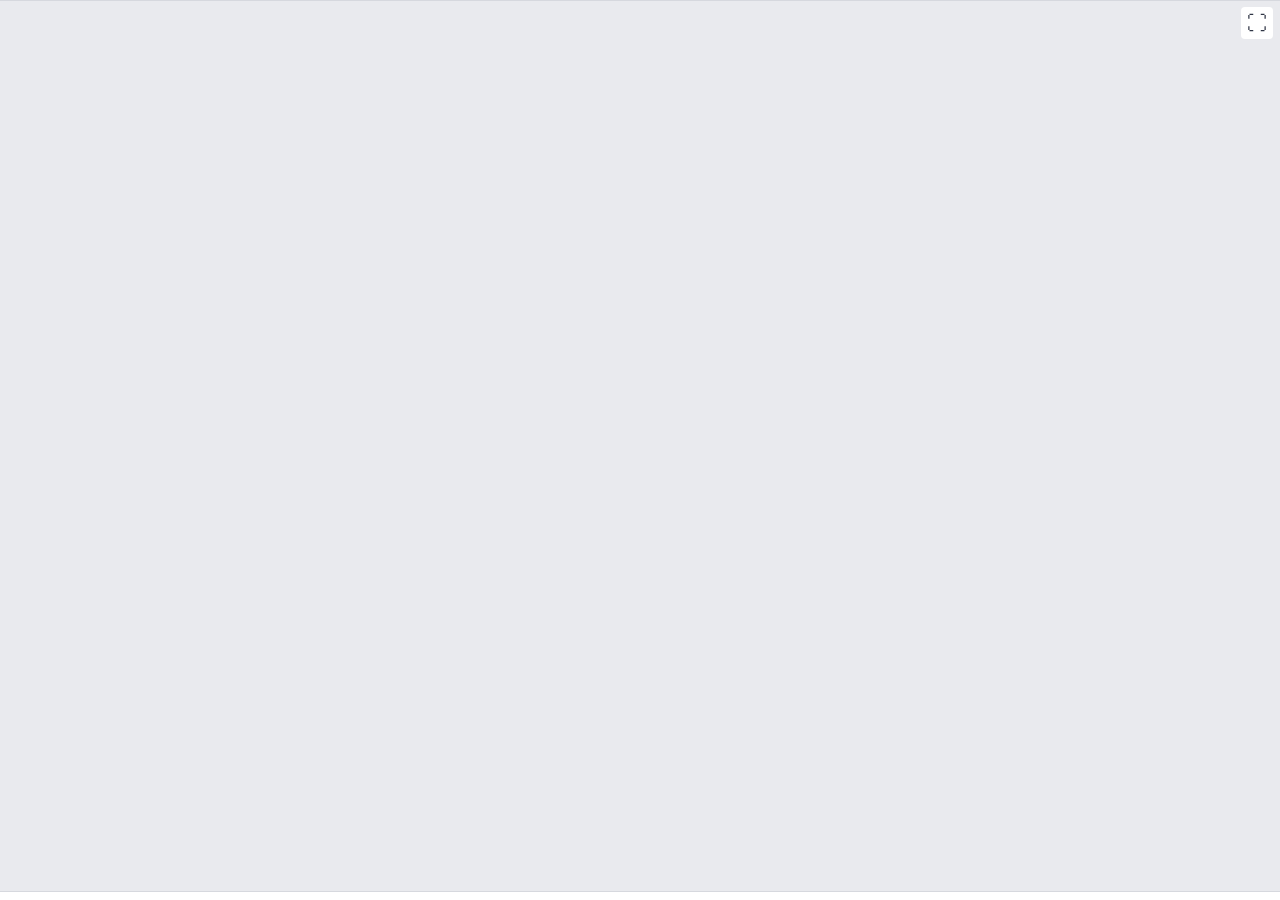
==== commit 38be8e3d: "upadet email" ====
--- a/assets/parecer_editor/editor.html
+++ b/assets/parecer_editor/editor.html
@@ -7,21 +7,40 @@
 <link rel="stylesheet" id="estilos-padrao" href="sei_estilos.css">
 <style id="estilos-sei"></style>
 <style>
-  html, body { margin: 0; height: 100%; background: #e9eaee; }
+  html, body { margin: 0; height: 100%; overflow: hidden; background: #e9eaee; }
   body { display: flex; flex-direction: column; font-family: "Segoe UI", sans-serif; }
-  #barra { position: sticky; top: 0; z-index: 10; background: #fff; border-bottom: 1px solid #d6d8de; }
+  #barra { position: sticky; top: 0; z-index: 10; background: #fff; border-bottom: 1px solid #d6d8de; padding-right: 46px; }
   #barra .ck.ck-toolbar { border: 0; background: #fff; padding: 2px 6px; }
-  #area { flex: 1; overflow: auto; padding: 18px 12px 40px; }
-  #folha { max-width: 21cm; margin: 0 auto; background: #fff; box-shadow: 0 1px 4px rgba(0,0,0,.18); }
+  #gestor-tela-cheia { position: absolute; right: 7px; top: 7px; width: 32px; height: 32px; border: 0; border-radius: 4px; background: #fff; color: #2f3545; font: 20px/1 "Segoe UI Symbol", sans-serif; cursor: pointer; }
+  #gestor-tela-cheia:hover { background: #e9efff; color: #215bd8; }
+  /* min-height: 0 é indispensável em um filho flex: sem ele, a área cresce
+     com o documento e a roda do mouse não encontra um contêiner rolável. */
+  #area { flex: 1 1 0; min-height: 0; overflow: auto; overscroll-behavior: contain; padding: 18px 12px 40px; }
+  #folha { position: relative; max-width: 21cm; margin: 0 auto; background: #fff; box-shadow: 0 1px 4px rgba(0,0,0,.18); }
+  /* Comentário selecionado: cor própria, sublinhado, contorno e barra na margem. */
+  ::highlight(parecer-ativo) { background-color: #64b5f6; color: #062a57; text-decoration: underline; text-decoration-thickness: 2px; text-decoration-color: #0b4fa8; }
+  .gestor-ativo-caixa { position: absolute; pointer-events: none; outline: 2px solid #0b4fa8; border-radius: 2px; z-index: 5; }
+  .gestor-ativo-barra { position: absolute; left: 6px; width: 6px; border-radius: 3px; background: #0b4fa8; pointer-events: none; z-index: 5; }
   #folha .ck-editor__editable { min-height: 24cm; padding: 1.5cm 1.8cm; border: 0 !important; box-shadow: none !important; }
   #rodape { font: 11px "Segoe UI", sans-serif; color: #5e6478; padding: 4px 10px; background: #fff; border-top: 1px solid #d6d8de; display: flex; gap: 16px; }
+  /* Alternativa quando o WebView não autorizar a Fullscreen API. */
+  body.gestor-tela-cheia #area { padding: 0; }
+  body.gestor-tela-cheia #folha { max-width: none; min-height: 100%; box-shadow: none; }
   .ck.ck-button.gestor-ativo { background: #ffe3b3 !important; }
   .ck-content a.ancora_sei { color: #1f4e9c; text-decoration: underline; cursor: default; }
+  ::highlight(parecer-comentarios) { background: #ffe7a8; text-decoration: underline; text-decoration-color: #d18a00; }
+  .ck-content .gestor-consulta { background: #cfe3ff; outline: 1px solid #6b9be0; }
+  .ck-content .gestor-consulta-cursor { display: inline-block; width: 2px; height: 1.1em; margin: 0 -1px; vertical-align: text-bottom; background: #1f6fd1; box-shadow: 0 0 0 2px #cfe3ff; }
+  #menu-ia { position: fixed; z-index: 100; min-width: 230px; background: #fff; border: 1px solid #c9ccd4; border-radius: 6px; box-shadow: 0 4px 14px rgba(0,0,0,.18); padding: 4px 0; font: 13px "Segoe UI", sans-serif; }
+  #menu-ia button { display: block; width: 100%; text-align: left; border: 0; background: none; padding: 6px 14px; font: inherit; color: #1d2230; cursor: pointer; }
+  #menu-ia button:hover:not(:disabled) { background: #eef3fb; }
+  #menu-ia button:disabled { color: #a3a8b4; cursor: default; }
+  #menu-ia .dica { border-top: 1px solid #e3e5ea; margin-top: 4px; padding: 5px 14px 2px; font-size: 11px; color: #7a8090; }
   @media (max-width: 700px) { #folha .ck-editor__editable { padding: 1cm 0.8cm; } }
 </style>
 </head>
 <body>
-<div id="barra"></div>
+<div id="barra"><button id="gestor-tela-cheia" type="button" title="Tela cheia do texto" aria-label="Tela cheia do texto">⛶</button></div>
 <div id="area"><div id="folha"><div id="editor"></div></div></div>
 <div id="rodape"><span id="contagem"></span><span id="aviso"></span></div>
 <script src="ckeditor5.umd.js"></script>
